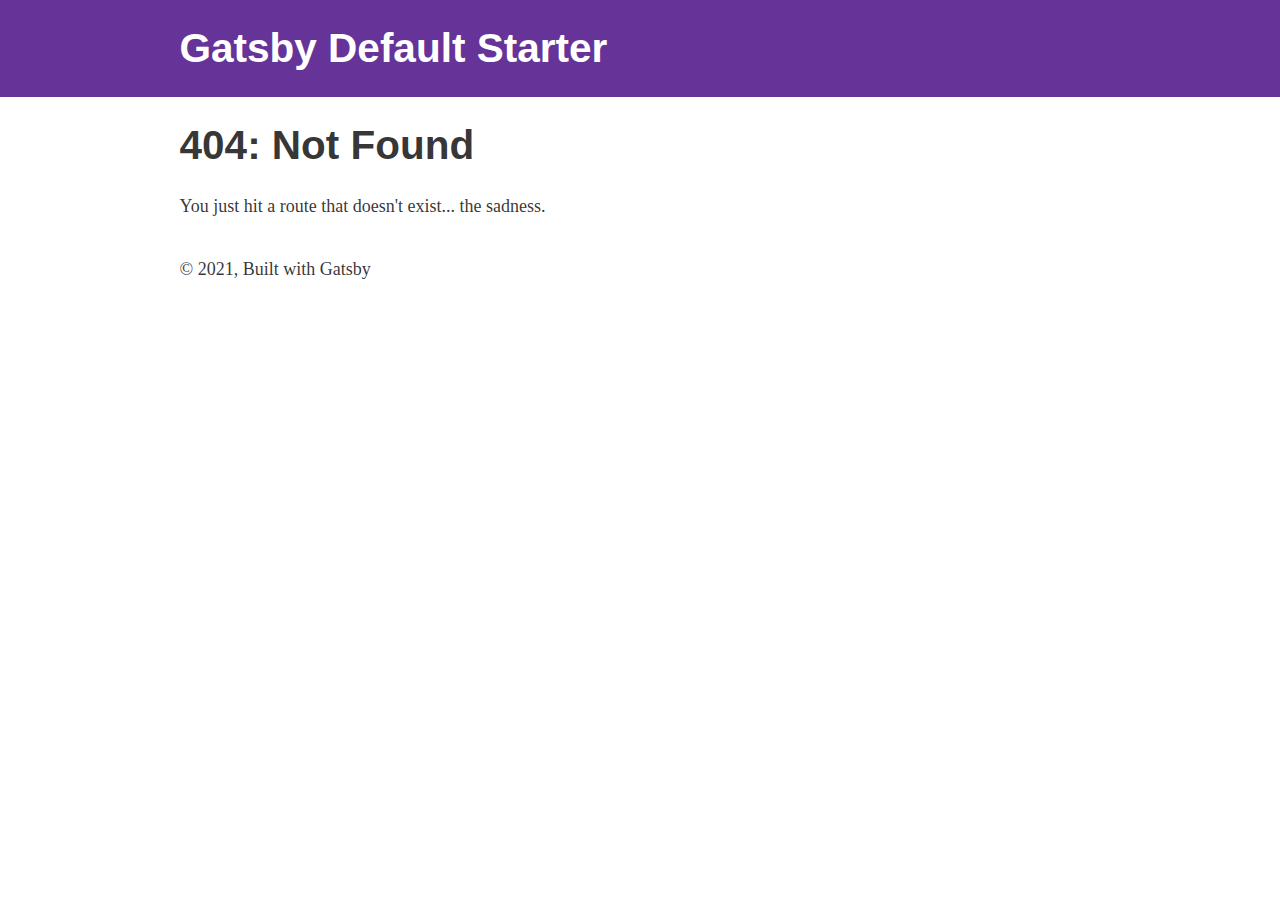
==== 404/index.html @ efe51e48 "Updates" ====
<!DOCTYPE html><html lang="en"><head><meta charSet="utf-8"/><meta http-equiv="x-ua-compatible" content="ie=edge"/><meta name="viewport" content="width=device-width, initial-scale=1, shrink-to-fit=no"/><style data-href="/styles.e6796547de658b1536d5.css" id="gatsby-global-css">/*! tailwindcss v2.1.2 | MIT License | https://tailwindcss.com */

/*! modern-normalize v1.1.0 | MIT License | https://github.com/sindresorhus/modern-normalize */html{line-height:1.15;-moz-tab-size:4;-o-tab-size:4;tab-size:4}body{font-family:system-ui,-apple-system,Segoe UI,Roboto,Helvetica,Arial,sans-serif,Apple Color Emoji,Segoe UI Emoji}hr{color:inherit;height:0}abbr[title]{-webkit-text-decoration:underline dotted;text-decoration:underline dotted}code,kbd,pre,samp{font-family:ui-monospace,SFMono-Regular,Consolas,Liberation Mono,Menlo,monospace}table{border-color:inherit;text-indent:0}button,input,optgroup,select,textarea{font-family:inherit;font-size:100%;line-height:1.15}[type=button],button{-webkit-appearance:button}summary{display:list-item}blockquote,dd,dl,figure,h1,h2,h3,h4,h5,h6,hr,p,pre{margin:0}button{background-color:transparent;background-image:none}button:focus{outline:1px dotted;outline:5px auto -webkit-focus-ring-color}fieldset,ol,ul{margin:0}ol,ul{list-style:none;padding:0}html{font-family:ui-sans-serif,system-ui,-apple-system,BlinkMacSystemFont,Segoe UI,Roboto,Helvetica Neue,Arial,Noto Sans,sans-serif,Apple Color Emoji,Segoe UI Emoji,Segoe UI Symbol,Noto Color Emoji;line-height:1.5}body{font-family:inherit;line-height:inherit}*,:after,:before{border:0 solid #e5e7eb;box-sizing:border-box}hr{border-top-width:1px}img{border-style:solid}textarea{resize:vertical}input::-moz-placeholder,textarea::-moz-placeholder{color:#9ca3af;opacity:1}input:-ms-input-placeholder,textarea:-ms-input-placeholder{color:#9ca3af;opacity:1}input::placeholder,textarea::placeholder{color:#9ca3af;opacity:1}button{cursor:pointer}h1,h2,h3,h4,h5,h6{font-size:inherit;font-weight:inherit}a{color:inherit;text-decoration:inherit}button,input,optgroup,select,textarea{color:inherit;line-height:inherit;padding:0}code,kbd,pre,samp{font-family:ui-monospace,SFMono-Regular,Menlo,Monaco,Consolas,Liberation Mono,Courier New,monospace}audio,canvas,embed,iframe,img,object,svg,video{display:block;vertical-align:middle}img,video{height:auto;max-width:100%}.bg-black{--tw-bg-opacity:1;background-color:rgba(0,0,0,var(--tw-bg-opacity))}.table{display:table}*{--tw-shadow:0 0 transparent;--tw-ring-inset:var(--tw-empty,/*!*/ /*!*/);--tw-ring-offset-width:0px;--tw-ring-offset-color:#fff;--tw-ring-color:rgba(59,130,246,0.5);--tw-ring-offset-shadow:0 0 transparent;--tw-ring-shadow:0 0 transparent}@-webkit-keyframes spin{to{transform:rotate(1turn)}}@keyframes spin{to{transform:rotate(1turn)}}@-webkit-keyframes ping{75%,to{opacity:0;transform:scale(2)}}@keyframes ping{75%,to{opacity:0;transform:scale(2)}}@-webkit-keyframes pulse{50%{opacity:.5}}@keyframes pulse{50%{opacity:.5}}@-webkit-keyframes bounce{0%,to{-webkit-animation-timing-function:cubic-bezier(.8,0,1,1);animation-timing-function:cubic-bezier(.8,0,1,1);transform:translateY(-25%)}50%{-webkit-animation-timing-function:cubic-bezier(0,0,.2,1);animation-timing-function:cubic-bezier(0,0,.2,1);transform:none}}@keyframes bounce{0%,to{-webkit-animation-timing-function:cubic-bezier(.8,0,1,1);animation-timing-function:cubic-bezier(.8,0,1,1);transform:translateY(-25%)}50%{-webkit-animation-timing-function:cubic-bezier(0,0,.2,1);animation-timing-function:cubic-bezier(0,0,.2,1);transform:none}}html{box-sizing:border-box;font:112.5%/1.45em georgia,serif,sans-serif;overflow-y:scroll;-ms-text-size-adjust:100%;-webkit-text-size-adjust:100%}body{-webkit-font-smoothing:antialiased;-moz-osx-font-smoothing:grayscale;word-wrap:break-word;color:rgba(0,0,0,.8);font-family:georgia,serif;-ms-font-feature-settings:"kern","liga","clig","calt";font-feature-settings:"kern","liga","clig","calt";-webkit-font-kerning:normal;font-kerning:normal;font-weight:400;margin:0}article,aside,details,figcaption,figure,footer,header,main,menu,nav,section,summary{display:block}audio,canvas,progress,video{display:inline-block}audio:not([controls]){display:none;height:0}progress{vertical-align:baseline}[hidden],template{display:none}a{background-color:transparent;-webkit-text-decoration-skip:objects}a:active,a:hover{outline-width:0}abbr[title]{border-bottom:1px dotted rgba(0,0,0,.5);cursor:help;text-decoration:none}b,strong{font-weight:inherit;font-weight:bolder}dfn{font-style:italic}h1{color:inherit;font-family:-apple-system,BlinkMacSystemFont,Segoe UI,Roboto,Oxygen,Ubuntu,Cantarell,Fira Sans,Droid Sans,Helvetica Neue,sans-serif;font-size:2.25rem;font-weight:700;line-height:1.1;margin:0 0 1.45rem;padding:0;text-rendering:optimizeLegibility}mark{background-color:#ff0;color:#000}small{font-size:80%}sub,sup{font-size:75%;line-height:0;position:relative;vertical-align:baseline}sub{bottom:-.25em}sup{top:-.5em}img{border-style:none;margin:0 0 1.45rem;max-width:100%;padding:0}svg:not(:root){overflow:hidden}code,kbd,pre,samp{font-family:monospace;font-size:1em}figure{margin:0 0 1.45rem;padding:0}hr{background:rgba(0,0,0,.2);border:none;box-sizing:content-box;height:1px;margin:0 0 calc(1.45rem - 1px);overflow:visible;padding:0}button,input,optgroup,select,textarea{font:inherit;margin:0}optgroup{font-weight:700}button,input{overflow:visible}button,select{text-transform:none}[type=reset],[type=submit],button,html [type=button]{-webkit-appearance:button}[type=button]::-moz-focus-inner,[type=reset]::-moz-focus-inner,[type=submit]::-moz-focus-inner,button::-moz-focus-inner{border-style:none;padding:0}[type=button]:-moz-focusring,[type=reset]:-moz-focusring,[type=submit]:-moz-focusring,button:-moz-focusring{outline:1px dotted ButtonText}fieldset{border:1px solid silver;margin:0 0 1.45rem;padding:0}legend{box-sizing:border-box;color:inherit;display:table;max-width:100%;padding:0;white-space:normal}textarea{overflow:auto}[type=checkbox],[type=radio]{box-sizing:border-box;padding:0}[type=number]::-webkit-inner-spin-button,[type=number]::-webkit-outer-spin-button{height:auto}[type=search]{-webkit-appearance:textfield;outline-offset:-2px}[type=search]::-webkit-search-cancel-button,[type=search]::-webkit-search-decoration{-webkit-appearance:none}::-webkit-input-placeholder{color:inherit;opacity:.54}::-webkit-file-upload-button{-webkit-appearance:button;font:inherit}*,:after,:before{box-sizing:inherit}h2{font-size:1.62671rem}h2,h3{color:inherit;font-family:-apple-system,BlinkMacSystemFont,Segoe UI,Roboto,Oxygen,Ubuntu,Cantarell,Fira Sans,Droid Sans,Helvetica Neue,sans-serif;font-weight:700;line-height:1.1;margin:0 0 1.45rem;padding:0;text-rendering:optimizeLegibility}h3{font-size:1.38316rem}h4{font-size:1rem}h4,h5{color:inherit;font-family:-apple-system,BlinkMacSystemFont,Segoe UI,Roboto,Oxygen,Ubuntu,Cantarell,Fira Sans,Droid Sans,Helvetica Neue,sans-serif;font-weight:700;line-height:1.1;margin:0 0 1.45rem;padding:0;text-rendering:optimizeLegibility}h5{font-size:.85028rem}h6{color:inherit;font-family:-apple-system,BlinkMacSystemFont,Segoe UI,Roboto,Oxygen,Ubuntu,Cantarell,Fira Sans,Droid Sans,Helvetica Neue,sans-serif;font-size:.78405rem;font-weight:700;line-height:1.1;text-rendering:optimizeLegibility}h6,hgroup{margin:0 0 1.45rem;padding:0}ol,ul{list-style-image:none;list-style-position:outside;margin:0 0 1.45rem 1.45rem;padding:0}dd,dl,p{padding:0}dd,dl,p,pre{margin:0 0 1.45rem}pre{word-wrap:normal;background:rgba(0,0,0,.04);border-radius:3px;font-size:.85rem;line-height:1.42;overflow:auto;padding:1.45rem}table{border-collapse:collapse;font-size:1rem;line-height:1.45rem;margin:0 0 1.45rem;padding:0;width:100%}blockquote{margin:0 1.45rem 1.45rem;padding:0}address,form,iframe,noscript{margin:0 0 1.45rem;padding:0}b,dt,strong,th{font-weight:700}li{margin-bottom:.725rem}ol li,ul li{padding-left:0}li>ol,li>ul{margin-bottom:.725rem;margin-left:1.45rem;margin-top:.725rem}blockquote :last-child,li :last-child,p :last-child{margin-bottom:0}li>p{margin-bottom:.725rem}code,kbd,samp{font-size:.85rem;line-height:1.45rem}abbr,acronym{border-bottom:1px dotted rgba(0,0,0,.5);cursor:help}td,th,thead{text-align:left}td,th{border-bottom:1px solid rgba(0,0,0,.12);font-feature-settings:"tnum";-moz-font-feature-settings:"tnum";-ms-font-feature-settings:"tnum";-webkit-font-feature-settings:"tnum";padding:.725rem .96667rem calc(.725rem - 1px)}td:first-child,th:first-child{padding-left:0}td:last-child,th:last-child{padding-right:0}code,tt{background-color:rgba(0,0,0,.04);border-radius:3px;font-family:SFMono-Regular,Consolas,Roboto Mono,Droid Sans Mono,Liberation Mono,Menlo,Courier,monospace;padding:.2em 0}pre code{background:none;line-height:1.42}code:after,code:before,tt:after,tt:before{content:" ";letter-spacing:-.2em}pre code:after,pre code:before,pre tt:after,pre tt:before{content:""}@media only screen and (max-width:480px){html{font-size:100%}}</style><meta name="generator" content="Gatsby 3.5.0"/><title data-react-helmet="true">404: Not found | Gatsby Default Starter</title><meta data-react-helmet="true" name="description" content="Kick off your next, great Gatsby project with this default starter. This barebones starter ships with the main Gatsby configuration files you might need."/><meta data-react-helmet="true" property="og:title" content="404: Not found"/><meta data-react-helmet="true" property="og:description" content="Kick off your next, great Gatsby project with this default starter. This barebones starter ships with the main Gatsby configuration files you might need."/><meta data-react-helmet="true" property="og:type" content="website"/><meta data-react-helmet="true" name="twitter:card" content="summary"/><meta data-react-helmet="true" name="twitter:creator" content="@gatsbyjs"/><meta data-react-helmet="true" name="twitter:title" content="404: Not found"/><meta data-react-helmet="true" name="twitter:description" content="Kick off your next, great Gatsby project with this default starter. This barebones starter ships with the main Gatsby configuration files you might need."/><style>.gatsby-image-wrapper{position:relative;overflow:hidden}.gatsby-image-wrapper img{bottom:0;height:100%;left:0;margin:0;max-width:none;padding:0;position:absolute;right:0;top:0;width:100%;object-fit:cover}.gatsby-image-wrapper [data-main-image]{opacity:0;transform:translateZ(0);transition:opacity .25s linear;will-change:opacity}.gatsby-image-wrapper-constrained{display:inline-block}</style><noscript><style>.gatsby-image-wrapper noscript [data-main-image]{opacity:1!important}.gatsby-image-wrapper [data-placeholder-image]{opacity:0!important}</style></noscript><script type="module">const e="undefined"!=typeof HTMLImageElement&&"loading"in HTMLImageElement.prototype;e&&document.body.addEventListener("load",(function(e){if(void 0===e.target.dataset.mainImage)return;if(void 0===e.target.dataset.gatsbyImageSsr)return;const t=e.target;let a=null,n=t;for(;null===a&&n;)void 0!==n.parentNode.dataset.gatsbyImageWrapper&&(a=n.parentNode),n=n.parentNode;const o=a.querySelector("[data-placeholder-image]"),r=new Image;r.src=t.currentSrc,r.decode().catch((()=>{})).then((()=>{t.style.opacity=1,o&&(o.style.opacity=0,o.style.transition="opacity 500ms linear")}))}),!0);</script><link rel="icon" href="/favicon-32x32.png?v=4a9773549091c227cd2eb82ccd9c5e3a" type="image/png"/><link rel="manifest" href="/manifest.webmanifest" crossorigin="anonymous"/><meta name="theme-color" content="#663399"/><link rel="apple-touch-icon" sizes="48x48" href="/icons/icon-48x48.png?v=4a9773549091c227cd2eb82ccd9c5e3a"/><link rel="apple-touch-icon" sizes="72x72" href="/icons/icon-72x72.png?v=4a9773549091c227cd2eb82ccd9c5e3a"/><link rel="apple-touch-icon" sizes="96x96" href="/icons/icon-96x96.png?v=4a9773549091c227cd2eb82ccd9c5e3a"/><link rel="apple-touch-icon" sizes="144x144" href="/icons/icon-144x144.png?v=4a9773549091c227cd2eb82ccd9c5e3a"/><link rel="apple-touch-icon" sizes="192x192" href="/icons/icon-192x192.png?v=4a9773549091c227cd2eb82ccd9c5e3a"/><link rel="apple-touch-icon" sizes="256x256" href="/icons/icon-256x256.png?v=4a9773549091c227cd2eb82ccd9c5e3a"/><link rel="apple-touch-icon" sizes="384x384" href="/icons/icon-384x384.png?v=4a9773549091c227cd2eb82ccd9c5e3a"/><link rel="apple-touch-icon" sizes="512x512" href="/icons/icon-512x512.png?v=4a9773549091c227cd2eb82ccd9c5e3a"/><link as="script" rel="preload" href="/webpack-runtime-3db71f5121a4b48be64f.js"/><link as="script" rel="preload" href="/framework-89ddeb149991009fa125.js"/><link as="script" rel="preload" href="/app-e771a9f2dc80ef552f04.js"/><link as="script" rel="preload" href="/commons-4a618a8fb50b4861a7f2.js"/><link as="script" rel="preload" href="/component---src-pages-404-js-614c237d7296d0d174a8.js"/><link as="fetch" rel="preload" href="/page-data/404/page-data.json" crossorigin="anonymous"/><link as="fetch" rel="preload" href="/page-data/sq/d/3649515864.json" crossorigin="anonymous"/><link as="fetch" rel="preload" href="/page-data/sq/d/63159454.json" crossorigin="anonymous"/><link as="fetch" rel="preload" href="/page-data/app-data.json" crossorigin="anonymous"/></head><body><div id="___gatsby"><div style="outline:none" tabindex="-1" id="gatsby-focus-wrapper"><header style="background:rebeccapurple;margin-bottom:1.45rem"><div style="margin:0 auto;max-width:960px;padding:1.45rem 1.0875rem"><h1 style="margin:0"><a style="color:white;text-decoration:none" href="/">Gatsby Default Starter</a></h1></div></header><div style="margin:0 auto;max-width:960px;padding:0 1.0875rem 1.45rem"><main><h1>404: Not Found</h1><p>You just hit a route that doesn&#x27;t exist... the sadness.</p></main><footer style="margin-top:2rem">© <!-- -->2021<!-- -->, Built with<!-- --> <a href="https://www.gatsbyjs.com">Gatsby</a></footer></div></div><div id="gatsby-announcer" style="position:absolute;top:0;width:1px;height:1px;padding:0;overflow:hidden;clip:rect(0, 0, 0, 0);white-space:nowrap;border:0" aria-live="assertive" aria-atomic="true"></div></div><script id="gatsby-script-loader">/*<![CDATA[*/window.pagePath="/404/";/*]]>*/</script><script id="gatsby-chunk-mapping">/*<![CDATA[*/window.___chunkMapping={"polyfill":["/polyfill-72b219bae196683411be.js"],"app":["/app-e771a9f2dc80ef552f04.js"],"component---src-pages-404-js":["/component---src-pages-404-js-614c237d7296d0d174a8.js"],"component---src-pages-index-js":["/component---src-pages-index-js-fd1863fa2366de892032.js"],"component---src-pages-page-2-js":["/component---src-pages-page-2-js-cc474c12301b61c144f1.js"],"component---src-pages-using-typescript-tsx":["/component---src-pages-using-typescript-tsx-127fa5e1e20f779b80d7.js"]};/*]]>*/</script><script src="/polyfill-72b219bae196683411be.js" nomodule=""></script><script src="/component---src-pages-404-js-614c237d7296d0d174a8.js" async=""></script><script src="/commons-4a618a8fb50b4861a7f2.js" async=""></script><script src="/app-e771a9f2dc80ef552f04.js" async=""></script><script src="/framework-89ddeb149991009fa125.js" async=""></script><script src="/webpack-runtime-3db71f5121a4b48be64f.js" async=""></script></body></html>
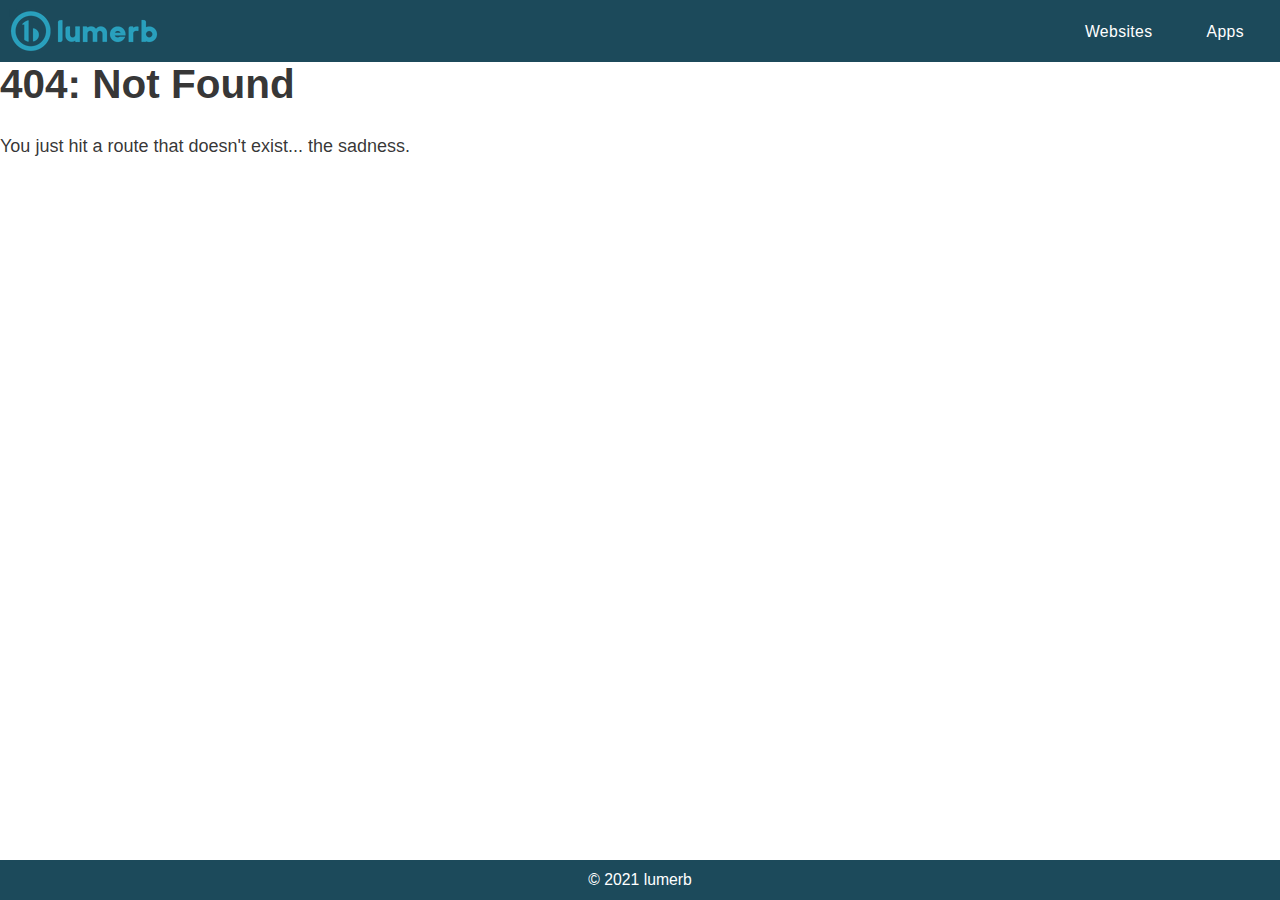
==== commit 91046d98: "Updates" ====
--- a/404/index.html
+++ b/404/index.html
@@ -1,3 +1,12 @@
-<!DOCTYPE html><html lang="en"><head><meta charSet="utf-8"/><meta http-equiv="x-ua-compatible" content="ie=edge"/><meta name="viewport" content="width=device-width, initial-scale=1, shrink-to-fit=no"/><style data-href="/styles.e6796547de658b1536d5.css" id="gatsby-global-css">/*! tailwindcss v2.1.2 | MIT License | https://tailwindcss.com */
+<!DOCTYPE html><html lang="en"><head><meta charSet="utf-8"/><meta http-equiv="x-ua-compatible" content="ie=edge"/><meta name="viewport" content="width=device-width, initial-scale=1, shrink-to-fit=no"/><style data-href="/styles.4048d8a9b6b2feb9f79f.css" id="gatsby-global-css">@charset "UTF-8";
 
-/*! modern-normalize v1.1.0 | MIT License | https://github.com/sindresorhus/modern-normalize */html{line-height:1.15;-moz-tab-size:4;-o-tab-size:4;tab-size:4}body{font-family:system-ui,-apple-system,Segoe UI,Roboto,Helvetica,Arial,sans-serif,Apple Color Emoji,Segoe UI Emoji}hr{color:inherit;height:0}abbr[title]{-webkit-text-decoration:underline dotted;text-decoration:underline dotted}code,kbd,pre,samp{font-family:ui-monospace,SFMono-Regular,Consolas,Liberation Mono,Menlo,monospace}table{border-color:inherit;text-indent:0}button,input,optgroup,select,textarea{font-family:inherit;font-size:100%;line-height:1.15}[type=button],button{-webkit-appearance:button}summary{display:list-item}blockquote,dd,dl,figure,h1,h2,h3,h4,h5,h6,hr,p,pre{margin:0}button{background-color:transparent;background-image:none}button:focus{outline:1px dotted;outline:5px auto -webkit-focus-ring-color}fieldset,ol,ul{margin:0}ol,ul{list-style:none;padding:0}html{font-family:ui-sans-serif,system-ui,-apple-system,BlinkMacSystemFont,Segoe UI,Roboto,Helvetica Neue,Arial,Noto Sans,sans-serif,Apple Color Emoji,Segoe UI Emoji,Segoe UI Symbol,Noto Color Emoji;line-height:1.5}body{font-family:inherit;line-height:inherit}*,:after,:before{border:0 solid #e5e7eb;box-sizing:border-box}hr{border-top-width:1px}img{border-style:solid}textarea{resize:vertical}input::-moz-placeholder,textarea::-moz-placeholder{color:#9ca3af;opacity:1}input:-ms-input-placeholder,textarea:-ms-input-placeholder{color:#9ca3af;opacity:1}input::placeholder,textarea::placeholder{color:#9ca3af;opacity:1}button{cursor:pointer}h1,h2,h3,h4,h5,h6{font-size:inherit;font-weight:inherit}a{color:inherit;text-decoration:inherit}button,input,optgroup,select,textarea{color:inherit;line-height:inherit;padding:0}code,kbd,pre,samp{font-family:ui-monospace,SFMono-Regular,Menlo,Monaco,Consolas,Liberation Mono,Courier New,monospace}audio,canvas,embed,iframe,img,object,svg,video{display:block;vertical-align:middle}img,video{height:auto;max-width:100%}.bg-black{--tw-bg-opacity:1;background-color:rgba(0,0,0,var(--tw-bg-opacity))}.table{display:table}*{--tw-shadow:0 0 transparent;--tw-ring-inset:var(--tw-empty,/*!*/ /*!*/);--tw-ring-offset-width:0px;--tw-ring-offset-color:#fff;--tw-ring-color:rgba(59,130,246,0.5);--tw-ring-offset-shadow:0 0 transparent;--tw-ring-shadow:0 0 transparent}@-webkit-keyframes spin{to{transform:rotate(1turn)}}@keyframes spin{to{transform:rotate(1turn)}}@-webkit-keyframes ping{75%,to{opacity:0;transform:scale(2)}}@keyframes ping{75%,to{opacity:0;transform:scale(2)}}@-webkit-keyframes pulse{50%{opacity:.5}}@keyframes pulse{50%{opacity:.5}}@-webkit-keyframes bounce{0%,to{-webkit-animation-timing-function:cubic-bezier(.8,0,1,1);animation-timing-function:cubic-bezier(.8,0,1,1);transform:translateY(-25%)}50%{-webkit-animation-timing-function:cubic-bezier(0,0,.2,1);animation-timing-function:cubic-bezier(0,0,.2,1);transform:none}}@keyframes bounce{0%,to{-webkit-animation-timing-function:cubic-bezier(.8,0,1,1);animation-timing-function:cubic-bezier(.8,0,1,1);transform:translateY(-25%)}50%{-webkit-animation-timing-function:cubic-bezier(0,0,.2,1);animation-timing-function:cubic-bezier(0,0,.2,1);transform:none}}html{box-sizing:border-box;font:112.5%/1.45em georgia,serif,sans-serif;overflow-y:scroll;-ms-text-size-adjust:100%;-webkit-text-size-adjust:100%}body{-webkit-font-smoothing:antialiased;-moz-osx-font-smoothing:grayscale;word-wrap:break-word;color:rgba(0,0,0,.8);font-family:georgia,serif;-ms-font-feature-settings:"kern","liga","clig","calt";font-feature-settings:"kern","liga","clig","calt";-webkit-font-kerning:normal;font-kerning:normal;font-weight:400;margin:0}article,aside,details,figcaption,figure,footer,header,main,menu,nav,section,summary{display:block}audio,canvas,progress,video{display:inline-block}audio:not([controls]){display:none;height:0}progress{vertical-align:baseline}[hidden],template{display:none}a{background-color:transparent;-webkit-text-decoration-skip:objects}a:active,a:hover{outline-width:0}abbr[title]{border-bottom:1px dotted rgba(0,0,0,.5);cursor:help;text-decoration:none}b,strong{font-weight:inherit;font-weight:bolder}dfn{font-style:italic}h1{color:inherit;font-family:-apple-system,BlinkMacSystemFont,Segoe UI,Roboto,Oxygen,Ubuntu,Cantarell,Fira Sans,Droid Sans,Helvetica Neue,sans-serif;font-size:2.25rem;font-weight:700;line-height:1.1;margin:0 0 1.45rem;padding:0;text-rendering:optimizeLegibility}mark{background-color:#ff0;color:#000}small{font-size:80%}sub,sup{font-size:75%;line-height:0;position:relative;vertical-align:baseline}sub{bottom:-.25em}sup{top:-.5em}img{border-style:none;margin:0 0 1.45rem;max-width:100%;padding:0}svg:not(:root){overflow:hidden}code,kbd,pre,samp{font-family:monospace;font-size:1em}figure{margin:0 0 1.45rem;padding:0}hr{background:rgba(0,0,0,.2);border:none;box-sizing:content-box;height:1px;margin:0 0 calc(1.45rem - 1px);overflow:visible;padding:0}button,input,optgroup,select,textarea{font:inherit;margin:0}optgroup{font-weight:700}button,input{overflow:visible}button,select{text-transform:none}[type=reset],[type=submit],button,html [type=button]{-webkit-appearance:button}[type=button]::-moz-focus-inner,[type=reset]::-moz-focus-inner,[type=submit]::-moz-focus-inner,button::-moz-focus-inner{border-style:none;padding:0}[type=button]:-moz-focusring,[type=reset]:-moz-focusring,[type=submit]:-moz-focusring,button:-moz-focusring{outline:1px dotted ButtonText}fieldset{border:1px solid silver;margin:0 0 1.45rem;padding:0}legend{box-sizing:border-box;color:inherit;display:table;max-width:100%;padding:0;white-space:normal}textarea{overflow:auto}[type=checkbox],[type=radio]{box-sizing:border-box;padding:0}[type=number]::-webkit-inner-spin-button,[type=number]::-webkit-outer-spin-button{height:auto}[type=search]{-webkit-appearance:textfield;outline-offset:-2px}[type=search]::-webkit-search-cancel-button,[type=search]::-webkit-search-decoration{-webkit-appearance:none}::-webkit-input-placeholder{color:inherit;opacity:.54}::-webkit-file-upload-button{-webkit-appearance:button;font:inherit}*,:after,:before{box-sizing:inherit}h2{font-size:1.62671rem}h2,h3{color:inherit;font-family:-apple-system,BlinkMacSystemFont,Segoe UI,Roboto,Oxygen,Ubuntu,Cantarell,Fira Sans,Droid Sans,Helvetica Neue,sans-serif;font-weight:700;line-height:1.1;margin:0 0 1.45rem;padding:0;text-rendering:optimizeLegibility}h3{font-size:1.38316rem}h4{font-size:1rem}h4,h5{color:inherit;font-family:-apple-system,BlinkMacSystemFont,Segoe UI,Roboto,Oxygen,Ubuntu,Cantarell,Fira Sans,Droid Sans,Helvetica Neue,sans-serif;font-weight:700;line-height:1.1;margin:0 0 1.45rem;padding:0;text-rendering:optimizeLegibility}h5{font-size:.85028rem}h6{color:inherit;font-family:-apple-system,BlinkMacSystemFont,Segoe UI,Roboto,Oxygen,Ubuntu,Cantarell,Fira Sans,Droid Sans,Helvetica Neue,sans-serif;font-size:.78405rem;font-weight:700;line-height:1.1;text-rendering:optimizeLegibility}h6,hgroup{margin:0 0 1.45rem;padding:0}ol,ul{list-style-image:none;list-style-position:outside;margin:0 0 1.45rem 1.45rem;padding:0}dd,dl,p{padding:0}dd,dl,p,pre{margin:0 0 1.45rem}pre{word-wrap:normal;background:rgba(0,0,0,.04);border-radius:3px;font-size:.85rem;line-height:1.42;overflow:auto;padding:1.45rem}table{border-collapse:collapse;font-size:1rem;line-height:1.45rem;margin:0 0 1.45rem;padding:0;width:100%}blockquote{margin:0 1.45rem 1.45rem;padding:0}address,form,iframe,noscript{margin:0 0 1.45rem;padding:0}b,dt,strong,th{font-weight:700}li{margin-bottom:.725rem}ol li,ul li{padding-left:0}li>ol,li>ul{margin-bottom:.725rem;margin-left:1.45rem;margin-top:.725rem}blockquote :last-child,li :last-child,p :last-child{margin-bottom:0}li>p{margin-bottom:.725rem}code,kbd,samp{font-size:.85rem;line-height:1.45rem}abbr,acronym{border-bottom:1px dotted rgba(0,0,0,.5);cursor:help}td,th,thead{text-align:left}td,th{border-bottom:1px solid rgba(0,0,0,.12);font-feature-settings:"tnum";-moz-font-feature-settings:"tnum";-ms-font-feature-settings:"tnum";-webkit-font-feature-settings:"tnum";padding:.725rem .96667rem calc(.725rem - 1px)}td:first-child,th:first-child{padding-left:0}td:last-child,th:last-child{padding-right:0}code,tt{background-color:rgba(0,0,0,.04);border-radius:3px;font-family:SFMono-Regular,Consolas,Roboto Mono,Droid Sans Mono,Liberation Mono,Menlo,Courier,monospace;padding:.2em 0}pre code{background:none;line-height:1.42}code:after,code:before,tt:after,tt:before{content:" ";letter-spacing:-.2em}pre code:after,pre code:before,pre tt:after,pre tt:before{content:""}@media only screen and (max-width:480px){html{font-size:100%}}</style><meta name="generator" content="Gatsby 3.5.0"/><title data-react-helmet="true">404: Not found | Gatsby Default Starter</title><meta data-react-helmet="true" name="description" content="Kick off your next, great Gatsby project with this default starter. This barebones starter ships with the main Gatsby configuration files you might need."/><meta data-react-helmet="true" property="og:title" content="404: Not found"/><meta data-react-helmet="true" property="og:description" content="Kick off your next, great Gatsby project with this default starter. This barebones starter ships with the main Gatsby configuration files you might need."/><meta data-react-helmet="true" property="og:type" content="website"/><meta data-react-helmet="true" name="twitter:card" content="summary"/><meta data-react-helmet="true" name="twitter:creator" content="@gatsbyjs"/><meta data-react-helmet="true" name="twitter:title" content="404: Not found"/><meta data-react-helmet="true" name="twitter:description" content="Kick off your next, great Gatsby project with this default starter. This barebones starter ships with the main Gatsby configuration files you might need."/><style>.gatsby-image-wrapper{position:relative;overflow:hidden}.gatsby-image-wrapper img{bottom:0;height:100%;left:0;margin:0;max-width:none;padding:0;position:absolute;right:0;top:0;width:100%;object-fit:cover}.gatsby-image-wrapper [data-main-image]{opacity:0;transform:translateZ(0);transition:opacity .25s linear;will-change:opacity}.gatsby-image-wrapper-constrained{display:inline-block}</style><noscript><style>.gatsby-image-wrapper noscript [data-main-image]{opacity:1!important}.gatsby-image-wrapper [data-placeholder-image]{opacity:0!important}</style></noscript><script type="module">const e="undefined"!=typeof HTMLImageElement&&"loading"in HTMLImageElement.prototype;e&&document.body.addEventListener("load",(function(e){if(void 0===e.target.dataset.mainImage)return;if(void 0===e.target.dataset.gatsbyImageSsr)return;const t=e.target;let a=null,n=t;for(;null===a&&n;)void 0!==n.parentNode.dataset.gatsbyImageWrapper&&(a=n.parentNode),n=n.parentNode;const o=a.querySelector("[data-placeholder-image]"),r=new Image;r.src=t.currentSrc,r.decode().catch((()=>{})).then((()=>{t.style.opacity=1,o&&(o.style.opacity=0,o.style.transition="opacity 500ms linear")}))}),!0);</script><link rel="icon" href="/favicon-32x32.png?v=4a9773549091c227cd2eb82ccd9c5e3a" type="image/png"/><link rel="manifest" href="/manifest.webmanifest" crossorigin="anonymous"/><meta name="theme-color" content="#663399"/><link rel="apple-touch-icon" sizes="48x48" href="/icons/icon-48x48.png?v=4a9773549091c227cd2eb82ccd9c5e3a"/><link rel="apple-touch-icon" sizes="72x72" href="/icons/icon-72x72.png?v=4a9773549091c227cd2eb82ccd9c5e3a"/><link rel="apple-touch-icon" sizes="96x96" href="/icons/icon-96x96.png?v=4a9773549091c227cd2eb82ccd9c5e3a"/><link rel="apple-touch-icon" sizes="144x144" href="/icons/icon-144x144.png?v=4a9773549091c227cd2eb82ccd9c5e3a"/><link rel="apple-touch-icon" sizes="192x192" href="/icons/icon-192x192.png?v=4a9773549091c227cd2eb82ccd9c5e3a"/><link rel="apple-touch-icon" sizes="256x256" href="/icons/icon-256x256.png?v=4a9773549091c227cd2eb82ccd9c5e3a"/><link rel="apple-touch-icon" sizes="384x384" href="/icons/icon-384x384.png?v=4a9773549091c227cd2eb82ccd9c5e3a"/><link rel="apple-touch-icon" sizes="512x512" href="/icons/icon-512x512.png?v=4a9773549091c227cd2eb82ccd9c5e3a"/><link as="script" rel="preload" href="/webpack-runtime-3db71f5121a4b48be64f.js"/><link as="script" rel="preload" href="/framework-89ddeb149991009fa125.js"/><link as="script" rel="preload" href="/app-e771a9f2dc80ef552f04.js"/><link as="script" rel="preload" href="/commons-4a618a8fb50b4861a7f2.js"/><link as="script" rel="preload" href="/component---src-pages-404-js-614c237d7296d0d174a8.js"/><link as="fetch" rel="preload" href="/page-data/404/page-data.json" crossorigin="anonymous"/><link as="fetch" rel="preload" href="/page-data/sq/d/3649515864.json" crossorigin="anonymous"/><link as="fetch" rel="preload" href="/page-data/sq/d/63159454.json" crossorigin="anonymous"/><link as="fetch" rel="preload" href="/page-data/app-data.json" crossorigin="anonymous"/></head><body><div id="___gatsby"><div style="outline:none" tabindex="-1" id="gatsby-focus-wrapper"><header style="background:rebeccapurple;margin-bottom:1.45rem"><div style="margin:0 auto;max-width:960px;padding:1.45rem 1.0875rem"><h1 style="margin:0"><a style="color:white;text-decoration:none" href="/">Gatsby Default Starter</a></h1></div></header><div style="margin:0 auto;max-width:960px;padding:0 1.0875rem 1.45rem"><main><h1>404: Not Found</h1><p>You just hit a route that doesn&#x27;t exist... the sadness.</p></main><footer style="margin-top:2rem">© <!-- -->2021<!-- -->, Built with<!-- --> <a href="https://www.gatsbyjs.com">Gatsby</a></footer></div></div><div id="gatsby-announcer" style="position:absolute;top:0;width:1px;height:1px;padding:0;overflow:hidden;clip:rect(0, 0, 0, 0);white-space:nowrap;border:0" aria-live="assertive" aria-atomic="true"></div></div><script id="gatsby-script-loader">/*<![CDATA[*/window.pagePath="/404/";/*]]>*/</script><script id="gatsby-chunk-mapping">/*<![CDATA[*/window.___chunkMapping={"polyfill":["/polyfill-72b219bae196683411be.js"],"app":["/app-e771a9f2dc80ef552f04.js"],"component---src-pages-404-js":["/component---src-pages-404-js-614c237d7296d0d174a8.js"],"component---src-pages-index-js":["/component---src-pages-index-js-fd1863fa2366de892032.js"],"component---src-pages-page-2-js":["/component---src-pages-page-2-js-cc474c12301b61c144f1.js"],"component---src-pages-using-typescript-tsx":["/component---src-pages-using-typescript-tsx-127fa5e1e20f779b80d7.js"]};/*]]>*/</script><script src="/polyfill-72b219bae196683411be.js" nomodule=""></script><script src="/component---src-pages-404-js-614c237d7296d0d174a8.js" async=""></script><script src="/commons-4a618a8fb50b4861a7f2.js" async=""></script><script src="/app-e771a9f2dc80ef552f04.js" async=""></script><script src="/framework-89ddeb149991009fa125.js" async=""></script><script src="/webpack-runtime-3db71f5121a4b48be64f.js" async=""></script></body></html>+/*! tailwindcss v2.1.2 | MIT License | https://tailwindcss.com */
+
+/*! modern-normalize v1.1.0 | MIT License | https://github.com/sindresorhus/modern-normalize */html{line-height:1.15;-moz-tab-size:4;-o-tab-size:4;tab-size:4}body{font-family:system-ui,-apple-system,Segoe UI,Roboto,Helvetica,Arial,sans-serif,Apple Color Emoji,Segoe UI Emoji}hr{height:0}abbr[title]{-webkit-text-decoration:underline dotted;text-decoration:underline dotted}code,kbd,pre,samp{font-family:ui-monospace,SFMono-Regular,Consolas,Liberation Mono,Menlo,monospace}table{border-color:inherit;text-indent:0}button,input,optgroup,select,textarea{font-size:100%;line-height:1.15}[type=button],button{-webkit-appearance:button}blockquote,dd,dl,figure,h1,h2,h3,h4,h5,h6,hr,p,pre{margin:0}button{background-color:transparent;background-image:none}button:focus{outline:1px dotted;outline:5px auto -webkit-focus-ring-color}ol,ul{list-style:none;margin:0;padding:0}html{font-family:ui-sans-serif,system-ui,-apple-system,BlinkMacSystemFont,Segoe UI,Roboto,Helvetica Neue,Arial,Noto Sans,sans-serif,Apple Color Emoji,Segoe UI Emoji,Segoe UI Symbol,Noto Color Emoji;line-height:1.5}body{font-family:inherit;line-height:inherit}*,:after,:before{border:0 solid #e5e7eb}hr{border-top-width:1px}img{border-style:solid}input::-moz-placeholder,textarea::-moz-placeholder{color:#9ca3af;opacity:1}input:-ms-input-placeholder,textarea:-ms-input-placeholder{color:#9ca3af;opacity:1}input::placeholder,textarea::placeholder{color:#9ca3af;opacity:1}button{cursor:pointer}h1,h2,h3,h4,h5,h6{font-size:inherit;font-weight:inherit}a{color:inherit;text-decoration:inherit}button,input,optgroup,select,textarea{color:inherit;padding:0}code,kbd,pre,samp{font-family:ui-monospace,SFMono-Regular,Menlo,Monaco,Consolas,Liberation Mono,Courier New,monospace}audio,canvas,embed,iframe,img,object,svg,video{display:block;vertical-align:middle}img,video{height:auto;max-width:100%}.bg-black{--tw-bg-opacity:1;background-color:rgba(0,0,0,var(--tw-bg-opacity))}.bg-lumerb{--tw-bg-opacity:1;background-color:rgba(40,160,190,var(--tw-bg-opacity))}.bg-lumerb-darken{--tw-bg-opacity:1;background-color:rgba(28,74,91,var(--tw-bg-opacity))}.hover\:bg-gray-50:hover{--tw-bg-opacity:1;background-color:rgba(249,250,251,var(--tw-bg-opacity))}.hover\:bg-lumerb:hover{--tw-bg-opacity:1;background-color:rgba(40,160,190,var(--tw-bg-opacity))}.rounded{border-radius:.25rem}.cursor-pointer{cursor:pointer}.flex{display:flex}.table{display:table}.grid{display:grid}.hidden{display:none}.flex-col{flex-direction:column}.items-center{align-items:center}.content-center{align-content:center}.self-center{align-self:center}.justify-items-center{justify-items:center}.justify-end{justify-content:flex-end}.justify-between{justify-content:space-between}.flex-grow{flex-grow:1}.font-bold{font-weight:700}.h-full{height:100%}.h-screen{height:100vh}.text-xs{font-size:.6rem}.text-sm{font-size:.875rem;line-height:1.25rem}.text-xl{font-size:1.25rem;line-height:1.75rem}.mx-auto{margin-left:auto;margin-right:auto}.mb-0{margin-bottom:0}.mb-2{margin-bottom:.5rem}.mt-12{margin-top:3rem}.max-w-7xl{max-width:80rem}.overflow-hidden{overflow:hidden}.p-2{padding:.5rem}.p-10{padding:2.5rem}.py-2{padding-bottom:.5rem;padding-top:.5rem}.py-4{padding-bottom:1rem;padding-top:1rem}.px-4{padding-left:1rem;padding-right:1rem}.px-6{padding-left:1.5rem;padding-right:1.5rem}*{--tw-shadow:0 0 transparent}.shadow-md{--tw-shadow:0 4px 6px -1px rgba(0,0,0,0.1),0 2px 4px -1px rgba(0,0,0,0.06)}.hover\:shadow-sm:hover,.shadow-md{box-shadow:var(--tw-ring-offset-shadow,0 0 transparent),var(--tw-ring-shadow,0 0 transparent),var(--tw-shadow)}.hover\:shadow-sm:hover{--tw-shadow:0 1px 2px 0 rgba(0,0,0,0.05)}*{--tw-ring-inset:var(--tw-empty,/*!*/ /*!*/);--tw-ring-offset-width:0px;--tw-ring-offset-color:#fff;--tw-ring-color:rgba(59,130,246,0.5);--tw-ring-offset-shadow:0 0 transparent;--tw-ring-shadow:0 0 transparent}.text-center{text-align:center}.text-white{--tw-text-opacity:1;color:rgba(255,255,255,var(--tw-text-opacity))}.text-gray-300{--tw-text-opacity:1;color:rgba(209,213,219,var(--tw-text-opacity))}.text-gray-400{--tw-text-opacity:1;color:rgba(156,163,175,var(--tw-text-opacity))}.text-gray-500{--tw-text-opacity:1;color:rgba(107,114,128,var(--tw-text-opacity))}.text-lumerb-dark{--tw-text-opacity:1;color:rgba(38,98,121,var(--tw-text-opacity))}.hover\:text-white:hover,.text-lumerb-white{--tw-text-opacity:1;color:rgba(255,255,255,var(--tw-text-opacity))}.tracking-wide{letter-spacing:.025em}.w-full{width:100%}.gap-5{gap:1.25rem}.gap-x-6{-moz-column-gap:1.5rem;column-gap:1.5rem}.grid-cols-1{grid-template-columns:repeat(1,minmax(0,1fr))}.auto-rows-fr{grid-auto-rows:minmax(0,1fr)}.transition{transition-duration:.15s;transition-property:background-color,border-color,color,fill,stroke,opacity,box-shadow,transform,filter,-webkit-backdrop-filter;transition-property:background-color,border-color,color,fill,stroke,opacity,box-shadow,transform,filter,backdrop-filter;transition-property:background-color,border-color,color,fill,stroke,opacity,box-shadow,transform,filter,backdrop-filter,-webkit-backdrop-filter;transition-timing-function:cubic-bezier(.4,0,.2,1)}.ease-in-out{transition-timing-function:cubic-bezier(.4,0,.2,1)}.duration-500{transition-duration:.5s}@-webkit-keyframes spin{to{transform:rotate(1turn)}}@keyframes spin{to{transform:rotate(1turn)}}@-webkit-keyframes ping{75%,to{opacity:0;transform:scale(2)}}@keyframes ping{75%,to{opacity:0;transform:scale(2)}}@-webkit-keyframes pulse{50%{opacity:.5}}@keyframes pulse{50%{opacity:.5}}@-webkit-keyframes bounce{0%,to{-webkit-animation-timing-function:cubic-bezier(.8,0,1,1);animation-timing-function:cubic-bezier(.8,0,1,1);transform:translateY(-25%)}50%{-webkit-animation-timing-function:cubic-bezier(0,0,.2,1);animation-timing-function:cubic-bezier(0,0,.2,1);transform:none}}@keyframes bounce{0%,to{-webkit-animation-timing-function:cubic-bezier(.8,0,1,1);animation-timing-function:cubic-bezier(.8,0,1,1);transform:translateY(-25%)}50%{-webkit-animation-timing-function:cubic-bezier(0,0,.2,1);animation-timing-function:cubic-bezier(0,0,.2,1);transform:none}}.iframe-height{height:95vh}body{text-decoration:none}.card-lumerb{transition:transform .3s ease-in-out}.card-lumerb:hover{cursor:pointer;transform:scale(.95)}@media (min-width:640px){.sm\:w-full{width:100%}.sm\:grid-cols-1{grid-template-columns:repeat(1,minmax(0,1fr))}}@media (min-width:768px){.md\:w-9\/12{width:75%}.md\:grid-cols-2{grid-template-columns:repeat(2,minmax(0,1fr))}}@media (min-width:1024px){.lg\:flex{display:flex}.lg\:grid-cols-3{grid-template-columns:repeat(3,minmax(0,1fr))}}@media (min-width:1280px){.xl\:grid-cols-3{grid-template-columns:repeat(3,minmax(0,1fr))}}
+
+/*!
+ * Bootstrap v5.0.1 (https://getbootstrap.com/)
+ * Copyright 2011-2021 The Bootstrap Authors
+ * Copyright 2011-2021 Twitter, Inc.
+ * Licensed under MIT (https://github.com/twbs/bootstrap/blob/main/LICENSE)
+ */:root{--bs-blue:#0d6efd;--bs-indigo:#6610f2;--bs-purple:#6f42c1;--bs-pink:#d63384;--bs-red:#dc3545;--bs-orange:#fd7e14;--bs-yellow:#ffc107;--bs-green:#198754;--bs-teal:#20c997;--bs-cyan:#0dcaf0;--bs-white:#fff;--bs-gray:#6c757d;--bs-gray-dark:#343a40;--bs-primary:#0d6efd;--bs-secondary:#6c757d;--bs-success:#198754;--bs-info:#0dcaf0;--bs-warning:#ffc107;--bs-danger:#dc3545;--bs-light:#f8f9fa;--bs-dark:#212529;--bs-font-sans-serif:system-ui,-apple-system,"Segoe UI",Roboto,"Helvetica Neue",Arial,"Noto Sans","Liberation Sans",sans-serif,"Apple Color Emoji","Segoe UI Emoji","Segoe UI Symbol","Noto Color Emoji";--bs-font-monospace:SFMono-Regular,Menlo,Monaco,Consolas,"Liberation Mono","Courier New",monospace;--bs-gradient:linear-gradient(180deg,hsla(0,0%,100%,0.15),hsla(0,0%,100%,0))}*,:after,:before{box-sizing:border-box}@media (prefers-reduced-motion:no-preference){:root{scroll-behavior:smooth}}body{-webkit-tap-highlight-color:transparent;background-color:#fff;color:#212529;font-family:var(--bs-font-sans-serif);font-size:1rem;line-height:1.5;-webkit-text-size-adjust:100%}hr{background-color:currentColor;border:0;color:inherit;margin:1rem 0;opacity:.25}hr:not([size]){height:1px}.h1,.h2,.h3,.h4,.h5,.h6,h1,h2,h3,h4,h5,h6{font-weight:500;line-height:1.2;margin-bottom:.5rem;margin-top:0}.h1,h1{font-size:calc(1.375rem + 1.5vw)}@media (min-width:1200px){.h1,h1{font-size:2.5rem}}.h2,h2{font-size:calc(1.325rem + .9vw)}@media (min-width:1200px){.h2,h2{font-size:2rem}}.h3,h3{font-size:calc(1.3rem + .6vw)}@media (min-width:1200px){.h3,h3{font-size:1.75rem}}.h4,h4{font-size:calc(1.275rem + .3vw)}@media (min-width:1200px){.h4,h4{font-size:1.5rem}}.h5,h5{font-size:1.25rem}.h6,h6{font-size:1rem}p{margin-bottom:1rem;margin-top:0}abbr[data-bs-original-title],abbr[title]{cursor:help;-webkit-text-decoration:underline dotted;text-decoration:underline dotted;-webkit-text-decoration-skip-ink:none;text-decoration-skip-ink:none}address{font-style:normal;line-height:inherit;margin-bottom:1rem}ol,ul{padding-left:2rem}dl,ol,ul{margin-bottom:1rem;margin-top:0}ol ol,ol ul,ul ol,ul ul{margin-bottom:0}dd{margin-bottom:.5rem;margin-left:0}blockquote{margin:0 0 1rem}.small,small{font-size:.875em}.mark,mark{background-color:#fcf8e3;padding:.2em}sub,sup{font-size:.75em}a{color:#0d6efd;text-decoration:underline}a:hover{color:#0a58ca}a:not([href]):not([class]),a:not([href]):not([class]):hover{color:inherit;text-decoration:none}code,kbd,pre,samp{direction:ltr;font-family:var(--bs-font-monospace);unicode-bidi:bidi-override}pre{display:block;font-size:.875em;margin-bottom:1rem;margin-top:0}pre code{color:inherit;font-size:inherit;word-break:normal}code{word-wrap:break-word;color:#d63384;font-size:.875em}a>code{color:inherit}kbd{background-color:#212529;border-radius:.2rem;color:#fff;font-size:.875em;padding:.2rem .4rem}kbd kbd{font-size:1em;font-weight:700;padding:0}figure{margin:0 0 1rem}img,svg{vertical-align:middle}table{caption-side:bottom}caption{color:#6c757d;padding-bottom:.5rem;padding-top:.5rem;text-align:left}th{text-align:inherit;text-align:-webkit-match-parent}tbody,td,tfoot,th,thead,tr{border:0 solid;border-color:inherit}label{display:inline-block}button{border-radius:0}button:focus:not(:focus-visible){outline:0}button,input,optgroup,select,textarea{font-family:inherit;font-size:inherit;line-height:inherit}[role=button]{cursor:pointer}select{word-wrap:normal}select:disabled{opacity:1}[list]::-webkit-calendar-picker-indicator{display:none}[type=button],[type=reset],[type=submit],button{-webkit-appearance:button}[type=button]:not(:disabled),[type=reset]:not(:disabled),[type=submit]:not(:disabled),button:not(:disabled){cursor:pointer}::-moz-focus-inner{border-style:none;padding:0}textarea{resize:vertical}fieldset{border:0;margin:0;min-width:0}legend{float:left;font-size:calc(1.275rem + .3vw);line-height:inherit;margin-bottom:.5rem;width:100%}@media (min-width:1200px){legend{font-size:1.5rem}}legend+*{clear:left}::-webkit-datetime-edit-day-field,::-webkit-datetime-edit-fields-wrapper,::-webkit-datetime-edit-hour-field,::-webkit-datetime-edit-minute,::-webkit-datetime-edit-month-field,::-webkit-datetime-edit-text,::-webkit-datetime-edit-year-field{padding:0}::-webkit-inner-spin-button{height:auto}::-webkit-search-decoration{-webkit-appearance:none}::-webkit-color-swatch-wrapper{padding:0}::file-selector-button{font:inherit}output{display:inline-block}iframe{border:0}summary{cursor:pointer;display:list-item}[hidden]{display:none!important}.lead{font-size:1.25rem;font-weight:300}.display-1{font-size:calc(1.625rem + 4.5vw);font-weight:300;line-height:1.2}@media (min-width:1200px){.display-1{font-size:5rem}}.display-2{font-size:calc(1.575rem + 3.9vw);font-weight:300;line-height:1.2}@media (min-width:1200px){.display-2{font-size:4.5rem}}.display-3{font-size:calc(1.525rem + 3.3vw);font-weight:300;line-height:1.2}@media (min-width:1200px){.display-3{font-size:4rem}}.display-4{font-size:calc(1.475rem + 2.7vw);font-weight:300;line-height:1.2}@media (min-width:1200px){.display-4{font-size:3.5rem}}.display-5{font-size:calc(1.425rem + 2.1vw);font-weight:300;line-height:1.2}@media (min-width:1200px){.display-5{font-size:3rem}}.display-6{font-size:calc(1.375rem + 1.5vw);font-weight:300;line-height:1.2}@media (min-width:1200px){.display-6{font-size:2.5rem}}.list-inline,.list-unstyled{list-style:none;padding-left:0}.list-inline-item{display:inline-block}.list-inline-item:not(:last-child){margin-right:.5rem}.initialism{font-size:.875em;text-transform:uppercase}.blockquote{font-size:1.25rem;margin-bottom:1rem}.blockquote>:last-child{margin-bottom:0}.blockquote-footer{color:#6c757d;font-size:.875em;margin-bottom:1rem;margin-top:-1rem}.blockquote-footer:before{content:"— "}.img-fluid,.img-thumbnail{height:auto;max-width:100%}.img-thumbnail{background-color:#fff;border:1px solid #dee2e6;border-radius:.25rem;padding:.25rem}.figure{display:inline-block}.figure-img{line-height:1;margin-bottom:.5rem}.figure-caption{color:#6c757d;font-size:.875em}.container,.container-fluid,.container-lg,.container-md,.container-sm,.container-xl,.container-xxl{margin-left:auto;margin-right:auto;padding-left:var(--bs-gutter-x,.75rem);padding-right:var(--bs-gutter-x,.75rem);width:100%}@media (min-width:576px){.container,.container-sm{max-width:540px}}@media (min-width:768px){.container,.container-md,.container-sm{max-width:720px}}@media (min-width:992px){.container,.container-lg,.container-md,.container-sm{max-width:960px}}@media (min-width:1200px){.container,.container-lg,.container-md,.container-sm,.container-xl{max-width:1140px}}@media (min-width:1400px){.container,.container-lg,.container-md,.container-sm,.container-xl,.container-xxl{max-width:1320px}}.row{--bs-gutter-x:1.5rem;--bs-gutter-y:0;display:flex;flex-wrap:wrap;margin-left:calc(var(--bs-gutter-x)/-2);margin-right:calc(var(--bs-gutter-x)/-2);margin-top:calc(var(--bs-gutter-y)*-1)}.row>*{flex-shrink:0;margin-top:var(--bs-gutter-y);max-width:100%;padding-left:calc(var(--bs-gutter-x)/2);padding-right:calc(var(--bs-gutter-x)/2);width:100%}.col{flex:1 0 0%}.row-cols-auto>*{flex:0 0 auto;width:auto}.row-cols-1>*{flex:0 0 auto;width:100%}.row-cols-2>*{flex:0 0 auto;width:50%}.row-cols-3>*{flex:0 0 auto;width:33.3333333333%}.row-cols-4>*{flex:0 0 auto;width:25%}.row-cols-5>*{flex:0 0 auto;width:20%}.row-cols-6>*{flex:0 0 auto;width:16.6666666667%}.col-auto{flex:0 0 auto;width:auto}.col-1{flex:0 0 auto;width:8.3333333333%}.col-2{flex:0 0 auto;width:16.6666666667%}.col-3{flex:0 0 auto;width:25%}.col-4{flex:0 0 auto;width:33.3333333333%}.col-5{flex:0 0 auto;width:41.6666666667%}.col-6{flex:0 0 auto;width:50%}.col-7{flex:0 0 auto;width:58.3333333333%}.col-8{flex:0 0 auto;width:66.6666666667%}.col-9{flex:0 0 auto;width:75%}.col-10{flex:0 0 auto;width:83.3333333333%}.col-11{flex:0 0 auto;width:91.6666666667%}.col-12{flex:0 0 auto;width:100%}.offset-1{margin-left:8.3333333333%}.offset-2{margin-left:16.6666666667%}.offset-3{margin-left:25%}.offset-4{margin-left:33.3333333333%}.offset-5{margin-left:41.6666666667%}.offset-6{margin-left:50%}.offset-7{margin-left:58.3333333333%}.offset-8{margin-left:66.6666666667%}.offset-9{margin-left:75%}.offset-10{margin-left:83.3333333333%}.offset-11{margin-left:91.6666666667%}.g-0,.gx-0{--bs-gutter-x:0}.g-0,.gy-0{--bs-gutter-y:0}.g-1,.gx-1{--bs-gutter-x:0.25rem}.g-1,.gy-1{--bs-gutter-y:0.25rem}.g-2,.gx-2{--bs-gutter-x:0.5rem}.g-2,.gy-2{--bs-gutter-y:0.5rem}.g-3,.gx-3{--bs-gutter-x:1rem}.g-3,.gy-3{--bs-gutter-y:1rem}.g-4,.gx-4{--bs-gutter-x:1.5rem}.g-4,.gy-4{--bs-gutter-y:1.5rem}.g-5,.gx-5{--bs-gutter-x:3rem}.g-5,.gy-5{--bs-gutter-y:3rem}@media (min-width:576px){.col-sm{flex:1 0 0%}.row-cols-sm-auto>*{flex:0 0 auto;width:auto}.row-cols-sm-1>*{flex:0 0 auto;width:100%}.row-cols-sm-2>*{flex:0 0 auto;width:50%}.row-cols-sm-3>*{flex:0 0 auto;width:33.3333333333%}.row-cols-sm-4>*{flex:0 0 auto;width:25%}.row-cols-sm-5>*{flex:0 0 auto;width:20%}.row-cols-sm-6>*{flex:0 0 auto;width:16.6666666667%}.col-sm-auto{flex:0 0 auto;width:auto}.col-sm-1{flex:0 0 auto;width:8.3333333333%}.col-sm-2{flex:0 0 auto;width:16.6666666667%}.col-sm-3{flex:0 0 auto;width:25%}.col-sm-4{flex:0 0 auto;width:33.3333333333%}.col-sm-5{flex:0 0 auto;width:41.6666666667%}.col-sm-6{flex:0 0 auto;width:50%}.col-sm-7{flex:0 0 auto;width:58.3333333333%}.col-sm-8{flex:0 0 auto;width:66.6666666667%}.col-sm-9{flex:0 0 auto;width:75%}.col-sm-10{flex:0 0 auto;width:83.3333333333%}.col-sm-11{flex:0 0 auto;width:91.6666666667%}.col-sm-12{flex:0 0 auto;width:100%}.offset-sm-0{margin-left:0}.offset-sm-1{margin-left:8.3333333333%}.offset-sm-2{margin-left:16.6666666667%}.offset-sm-3{margin-left:25%}.offset-sm-4{margin-left:33.3333333333%}.offset-sm-5{margin-left:41.6666666667%}.offset-sm-6{margin-left:50%}.offset-sm-7{margin-left:58.3333333333%}.offset-sm-8{margin-left:66.6666666667%}.offset-sm-9{margin-left:75%}.offset-sm-10{margin-left:83.3333333333%}.offset-sm-11{margin-left:91.6666666667%}.g-sm-0,.gx-sm-0{--bs-gutter-x:0}.g-sm-0,.gy-sm-0{--bs-gutter-y:0}.g-sm-1,.gx-sm-1{--bs-gutter-x:0.25rem}.g-sm-1,.gy-sm-1{--bs-gutter-y:0.25rem}.g-sm-2,.gx-sm-2{--bs-gutter-x:0.5rem}.g-sm-2,.gy-sm-2{--bs-gutter-y:0.5rem}.g-sm-3,.gx-sm-3{--bs-gutter-x:1rem}.g-sm-3,.gy-sm-3{--bs-gutter-y:1rem}.g-sm-4,.gx-sm-4{--bs-gutter-x:1.5rem}.g-sm-4,.gy-sm-4{--bs-gutter-y:1.5rem}.g-sm-5,.gx-sm-5{--bs-gutter-x:3rem}.g-sm-5,.gy-sm-5{--bs-gutter-y:3rem}}@media (min-width:768px){.col-md{flex:1 0 0%}.row-cols-md-auto>*{flex:0 0 auto;width:auto}.row-cols-md-1>*{flex:0 0 auto;width:100%}.row-cols-md-2>*{flex:0 0 auto;width:50%}.row-cols-md-3>*{flex:0 0 auto;width:33.3333333333%}.row-cols-md-4>*{flex:0 0 auto;width:25%}.row-cols-md-5>*{flex:0 0 auto;width:20%}.row-cols-md-6>*{flex:0 0 auto;width:16.6666666667%}.col-md-auto{flex:0 0 auto;width:auto}.col-md-1{flex:0 0 auto;width:8.3333333333%}.col-md-2{flex:0 0 auto;width:16.6666666667%}.col-md-3{flex:0 0 auto;width:25%}.col-md-4{flex:0 0 auto;width:33.3333333333%}.col-md-5{flex:0 0 auto;width:41.6666666667%}.col-md-6{flex:0 0 auto;width:50%}.col-md-7{flex:0 0 auto;width:58.3333333333%}.col-md-8{flex:0 0 auto;width:66.6666666667%}.col-md-9{flex:0 0 auto;width:75%}.col-md-10{flex:0 0 auto;width:83.3333333333%}.col-md-11{flex:0 0 auto;width:91.6666666667%}.col-md-12{flex:0 0 auto;width:100%}.offset-md-0{margin-left:0}.offset-md-1{margin-left:8.3333333333%}.offset-md-2{margin-left:16.6666666667%}.offset-md-3{margin-left:25%}.offset-md-4{margin-left:33.3333333333%}.offset-md-5{margin-left:41.6666666667%}.offset-md-6{margin-left:50%}.offset-md-7{margin-left:58.3333333333%}.offset-md-8{margin-left:66.6666666667%}.offset-md-9{margin-left:75%}.offset-md-10{margin-left:83.3333333333%}.offset-md-11{margin-left:91.6666666667%}.g-md-0,.gx-md-0{--bs-gutter-x:0}.g-md-0,.gy-md-0{--bs-gutter-y:0}.g-md-1,.gx-md-1{--bs-gutter-x:0.25rem}.g-md-1,.gy-md-1{--bs-gutter-y:0.25rem}.g-md-2,.gx-md-2{--bs-gutter-x:0.5rem}.g-md-2,.gy-md-2{--bs-gutter-y:0.5rem}.g-md-3,.gx-md-3{--bs-gutter-x:1rem}.g-md-3,.gy-md-3{--bs-gutter-y:1rem}.g-md-4,.gx-md-4{--bs-gutter-x:1.5rem}.g-md-4,.gy-md-4{--bs-gutter-y:1.5rem}.g-md-5,.gx-md-5{--bs-gutter-x:3rem}.g-md-5,.gy-md-5{--bs-gutter-y:3rem}}@media (min-width:992px){.col-lg{flex:1 0 0%}.row-cols-lg-auto>*{flex:0 0 auto;width:auto}.row-cols-lg-1>*{flex:0 0 auto;width:100%}.row-cols-lg-2>*{flex:0 0 auto;width:50%}.row-cols-lg-3>*{flex:0 0 auto;width:33.3333333333%}.row-cols-lg-4>*{flex:0 0 auto;width:25%}.row-cols-lg-5>*{flex:0 0 auto;width:20%}.row-cols-lg-6>*{flex:0 0 auto;width:16.6666666667%}.col-lg-auto{flex:0 0 auto;width:auto}.col-lg-1{flex:0 0 auto;width:8.3333333333%}.col-lg-2{flex:0 0 auto;width:16.6666666667%}.col-lg-3{flex:0 0 auto;width:25%}.col-lg-4{flex:0 0 auto;width:33.3333333333%}.col-lg-5{flex:0 0 auto;width:41.6666666667%}.col-lg-6{flex:0 0 auto;width:50%}.col-lg-7{flex:0 0 auto;width:58.3333333333%}.col-lg-8{flex:0 0 auto;width:66.6666666667%}.col-lg-9{flex:0 0 auto;width:75%}.col-lg-10{flex:0 0 auto;width:83.3333333333%}.col-lg-11{flex:0 0 auto;width:91.6666666667%}.col-lg-12{flex:0 0 auto;width:100%}.offset-lg-0{margin-left:0}.offset-lg-1{margin-left:8.3333333333%}.offset-lg-2{margin-left:16.6666666667%}.offset-lg-3{margin-left:25%}.offset-lg-4{margin-left:33.3333333333%}.offset-lg-5{margin-left:41.6666666667%}.offset-lg-6{margin-left:50%}.offset-lg-7{margin-left:58.3333333333%}.offset-lg-8{margin-left:66.6666666667%}.offset-lg-9{margin-left:75%}.offset-lg-10{margin-left:83.3333333333%}.offset-lg-11{margin-left:91.6666666667%}.g-lg-0,.gx-lg-0{--bs-gutter-x:0}.g-lg-0,.gy-lg-0{--bs-gutter-y:0}.g-lg-1,.gx-lg-1{--bs-gutter-x:0.25rem}.g-lg-1,.gy-lg-1{--bs-gutter-y:0.25rem}.g-lg-2,.gx-lg-2{--bs-gutter-x:0.5rem}.g-lg-2,.gy-lg-2{--bs-gutter-y:0.5rem}.g-lg-3,.gx-lg-3{--bs-gutter-x:1rem}.g-lg-3,.gy-lg-3{--bs-gutter-y:1rem}.g-lg-4,.gx-lg-4{--bs-gutter-x:1.5rem}.g-lg-4,.gy-lg-4{--bs-gutter-y:1.5rem}.g-lg-5,.gx-lg-5{--bs-gutter-x:3rem}.g-lg-5,.gy-lg-5{--bs-gutter-y:3rem}}@media (min-width:1200px){.col-xl{flex:1 0 0%}.row-cols-xl-auto>*{flex:0 0 auto;width:auto}.row-cols-xl-1>*{flex:0 0 auto;width:100%}.row-cols-xl-2>*{flex:0 0 auto;width:50%}.row-cols-xl-3>*{flex:0 0 auto;width:33.3333333333%}.row-cols-xl-4>*{flex:0 0 auto;width:25%}.row-cols-xl-5>*{flex:0 0 auto;width:20%}.row-cols-xl-6>*{flex:0 0 auto;width:16.6666666667%}.col-xl-auto{flex:0 0 auto;width:auto}.col-xl-1{flex:0 0 auto;width:8.3333333333%}.col-xl-2{flex:0 0 auto;width:16.6666666667%}.col-xl-3{flex:0 0 auto;width:25%}.col-xl-4{flex:0 0 auto;width:33.3333333333%}.col-xl-5{flex:0 0 auto;width:41.6666666667%}.col-xl-6{flex:0 0 auto;width:50%}.col-xl-7{flex:0 0 auto;width:58.3333333333%}.col-xl-8{flex:0 0 auto;width:66.6666666667%}.col-xl-9{flex:0 0 auto;width:75%}.col-xl-10{flex:0 0 auto;width:83.3333333333%}.col-xl-11{flex:0 0 auto;width:91.6666666667%}.col-xl-12{flex:0 0 auto;width:100%}.offset-xl-0{margin-left:0}.offset-xl-1{margin-left:8.3333333333%}.offset-xl-2{margin-left:16.6666666667%}.offset-xl-3{margin-left:25%}.offset-xl-4{margin-left:33.3333333333%}.offset-xl-5{margin-left:41.6666666667%}.offset-xl-6{margin-left:50%}.offset-xl-7{margin-left:58.3333333333%}.offset-xl-8{margin-left:66.6666666667%}.offset-xl-9{margin-left:75%}.offset-xl-10{margin-left:83.3333333333%}.offset-xl-11{margin-left:91.6666666667%}.g-xl-0,.gx-xl-0{--bs-gutter-x:0}.g-xl-0,.gy-xl-0{--bs-gutter-y:0}.g-xl-1,.gx-xl-1{--bs-gutter-x:0.25rem}.g-xl-1,.gy-xl-1{--bs-gutter-y:0.25rem}.g-xl-2,.gx-xl-2{--bs-gutter-x:0.5rem}.g-xl-2,.gy-xl-2{--bs-gutter-y:0.5rem}.g-xl-3,.gx-xl-3{--bs-gutter-x:1rem}.g-xl-3,.gy-xl-3{--bs-gutter-y:1rem}.g-xl-4,.gx-xl-4{--bs-gutter-x:1.5rem}.g-xl-4,.gy-xl-4{--bs-gutter-y:1.5rem}.g-xl-5,.gx-xl-5{--bs-gutter-x:3rem}.g-xl-5,.gy-xl-5{--bs-gutter-y:3rem}}@media (min-width:1400px){.col-xxl{flex:1 0 0%}.row-cols-xxl-auto>*{flex:0 0 auto;width:auto}.row-cols-xxl-1>*{flex:0 0 auto;width:100%}.row-cols-xxl-2>*{flex:0 0 auto;width:50%}.row-cols-xxl-3>*{flex:0 0 auto;width:33.3333333333%}.row-cols-xxl-4>*{flex:0 0 auto;width:25%}.row-cols-xxl-5>*{flex:0 0 auto;width:20%}.row-cols-xxl-6>*{flex:0 0 auto;width:16.6666666667%}.col-xxl-auto{flex:0 0 auto;width:auto}.col-xxl-1{flex:0 0 auto;width:8.3333333333%}.col-xxl-2{flex:0 0 auto;width:16.6666666667%}.col-xxl-3{flex:0 0 auto;width:25%}.col-xxl-4{flex:0 0 auto;width:33.3333333333%}.col-xxl-5{flex:0 0 auto;width:41.6666666667%}.col-xxl-6{flex:0 0 auto;width:50%}.col-xxl-7{flex:0 0 auto;width:58.3333333333%}.col-xxl-8{flex:0 0 auto;width:66.6666666667%}.col-xxl-9{flex:0 0 auto;width:75%}.col-xxl-10{flex:0 0 auto;width:83.3333333333%}.col-xxl-11{flex:0 0 auto;width:91.6666666667%}.col-xxl-12{flex:0 0 auto;width:100%}.offset-xxl-0{margin-left:0}.offset-xxl-1{margin-left:8.3333333333%}.offset-xxl-2{margin-left:16.6666666667%}.offset-xxl-3{margin-left:25%}.offset-xxl-4{margin-left:33.3333333333%}.offset-xxl-5{margin-left:41.6666666667%}.offset-xxl-6{margin-left:50%}.offset-xxl-7{margin-left:58.3333333333%}.offset-xxl-8{margin-left:66.6666666667%}.offset-xxl-9{margin-left:75%}.offset-xxl-10{margin-left:83.3333333333%}.offset-xxl-11{margin-left:91.6666666667%}.g-xxl-0,.gx-xxl-0{--bs-gutter-x:0}.g-xxl-0,.gy-xxl-0{--bs-gutter-y:0}.g-xxl-1,.gx-xxl-1{--bs-gutter-x:0.25rem}.g-xxl-1,.gy-xxl-1{--bs-gutter-y:0.25rem}.g-xxl-2,.gx-xxl-2{--bs-gutter-x:0.5rem}.g-xxl-2,.gy-xxl-2{--bs-gutter-y:0.5rem}.g-xxl-3,.gx-xxl-3{--bs-gutter-x:1rem}.g-xxl-3,.gy-xxl-3{--bs-gutter-y:1rem}.g-xxl-4,.gx-xxl-4{--bs-gutter-x:1.5rem}.g-xxl-4,.gy-xxl-4{--bs-gutter-y:1.5rem}.g-xxl-5,.gx-xxl-5{--bs-gutter-x:3rem}.g-xxl-5,.gy-xxl-5{--bs-gutter-y:3rem}}.table{--bs-table-bg:transparent;--bs-table-accent-bg:transparent;--bs-table-striped-color:#212529;--bs-table-striped-bg:rgba(0,0,0,0.05);--bs-table-active-color:#212529;--bs-table-active-bg:rgba(0,0,0,0.1);--bs-table-hover-color:#212529;--bs-table-hover-bg:rgba(0,0,0,0.075);border-color:#dee2e6;color:#212529;margin-bottom:1rem;vertical-align:top;width:100%}.table>:not(caption)>*>*{background-color:var(--bs-table-bg);border-bottom-width:1px;box-shadow:inset 0 0 0 9999px var(--bs-table-accent-bg);padding:.5rem}.table>tbody{vertical-align:inherit}.table>thead{vertical-align:bottom}.table>:not(:last-child)>:last-child>*{border-bottom-color:currentColor}.caption-top{caption-side:top}.table-sm>:not(caption)>*>*{padding:.25rem}.table-bordered>:not(caption)>*{border-width:1px 0}.table-bordered>:not(caption)>*>*{border-width:0 1px}.table-borderless>:not(caption)>*>*{border-bottom-width:0}.table-striped>tbody>tr:nth-of-type(odd){--bs-table-accent-bg:var(--bs-table-striped-bg);color:var(--bs-table-striped-color)}.table-active{--bs-table-accent-bg:var(--bs-table-active-bg);color:var(--bs-table-active-color)}.table-hover>tbody>tr:hover{--bs-table-accent-bg:var(--bs-table-hover-bg);color:var(--bs-table-hover-color)}.table-primary{--bs-table-bg:#cfe2ff;--bs-table-striped-bg:#c5d7f2;--bs-table-striped-color:#000;--bs-table-active-bg:#bacbe6;--bs-table-active-color:#000;--bs-table-hover-bg:#bfd1ec;--bs-table-hover-color:#000;border-color:#bacbe6;color:#000}.table-secondary{--bs-table-bg:#e2e3e5;--bs-table-striped-bg:#d7d8da;--bs-table-striped-color:#000;--bs-table-active-bg:#cbccce;--bs-table-active-color:#000;--bs-table-hover-bg:#d1d2d4;--bs-table-hover-color:#000;border-color:#cbccce;color:#000}.table-success{--bs-table-bg:#d1e7dd;--bs-table-striped-bg:#c7dbd2;--bs-table-striped-color:#000;--bs-table-active-bg:#bcd0c7;--bs-table-active-color:#000;--bs-table-hover-bg:#c1d6cc;--bs-table-hover-color:#000;border-color:#bcd0c7;color:#000}.table-info{--bs-table-bg:#cff4fc;--bs-table-striped-bg:#c5e8ef;--bs-table-striped-color:#000;--bs-table-active-bg:#badce3;--bs-table-active-color:#000;--bs-table-hover-bg:#bfe2e9;--bs-table-hover-color:#000;border-color:#badce3;color:#000}.table-warning{--bs-table-bg:#fff3cd;--bs-table-striped-bg:#f2e7c3;--bs-table-striped-color:#000;--bs-table-active-bg:#e6dbb9;--bs-table-active-color:#000;--bs-table-hover-bg:#ece1be;--bs-table-hover-color:#000;border-color:#e6dbb9;color:#000}.table-danger{--bs-table-bg:#f8d7da;--bs-table-striped-bg:#eccccf;--bs-table-striped-color:#000;--bs-table-active-bg:#dfc2c4;--bs-table-active-color:#000;--bs-table-hover-bg:#e5c7ca;--bs-table-hover-color:#000;border-color:#dfc2c4;color:#000}.table-light{--bs-table-bg:#f8f9fa;--bs-table-striped-bg:#ecedee;--bs-table-striped-color:#000;--bs-table-active-bg:#dfe0e1;--bs-table-active-color:#000;--bs-table-hover-bg:#e5e6e7;--bs-table-hover-color:#000;border-color:#dfe0e1;color:#000}.table-dark{--bs-table-bg:#212529;--bs-table-striped-bg:#2c3034;--bs-table-striped-color:#fff;--bs-table-active-bg:#373b3e;--bs-table-active-color:#fff;--bs-table-hover-bg:#323539;--bs-table-hover-color:#fff;border-color:#373b3e;color:#fff}.table-responsive{-webkit-overflow-scrolling:touch;overflow-x:auto}@media (max-width:575.98px){.table-responsive-sm{-webkit-overflow-scrolling:touch;overflow-x:auto}}@media (max-width:767.98px){.table-responsive-md{-webkit-overflow-scrolling:touch;overflow-x:auto}}@media (max-width:991.98px){.table-responsive-lg{-webkit-overflow-scrolling:touch;overflow-x:auto}}@media (max-width:1199.98px){.table-responsive-xl{-webkit-overflow-scrolling:touch;overflow-x:auto}}@media (max-width:1399.98px){.table-responsive-xxl{-webkit-overflow-scrolling:touch;overflow-x:auto}}.form-label{margin-bottom:.5rem}.col-form-label{font-size:inherit;line-height:1.5;margin-bottom:0;padding-bottom:calc(.375rem + 1px);padding-top:calc(.375rem + 1px)}.col-form-label-lg{font-size:1.25rem;padding-bottom:calc(.5rem + 1px);padding-top:calc(.5rem + 1px)}.col-form-label-sm{font-size:.875rem;padding-bottom:calc(.25rem + 1px);padding-top:calc(.25rem + 1px)}.form-text{color:#6c757d;font-size:.875em;margin-top:.25rem}.form-control{-webkit-appearance:none;-moz-appearance:none;appearance:none;background-clip:padding-box;background-color:#fff;border:1px solid #ced4da;border-radius:.25rem;color:#212529;display:block;font-size:1rem;font-weight:400;line-height:1.5;padding:.375rem .75rem;transition:border-color .15s ease-in-out,box-shadow .15s ease-in-out;width:100%}@media (prefers-reduced-motion:reduce){.form-control{transition:none}}.form-control[type=file]{overflow:hidden}.form-control[type=file]:not(:disabled):not([readonly]){cursor:pointer}.form-control:focus{background-color:#fff;border-color:#86b7fe;box-shadow:0 0 0 .25rem rgba(13,110,253,.25);color:#212529;outline:0}.form-control::-webkit-date-and-time-value{height:1.5em}.form-control::-moz-placeholder{color:#6c757d;opacity:1}.form-control:-ms-input-placeholder{color:#6c757d;opacity:1}.form-control::placeholder{color:#6c757d;opacity:1}.form-control:disabled,.form-control[readonly]{background-color:#e9ecef;opacity:1}.form-control::file-selector-button{-webkit-margin-end:.75rem;background-color:#e9ecef;border:0 solid;border-color:inherit;border-inline-end-width:1px;border-radius:0;color:#212529;margin:-.375rem -.75rem;margin-inline-end:.75rem;padding:.375rem .75rem;pointer-events:none;transition:color .15s ease-in-out,background-color .15s ease-in-out,border-color .15s ease-in-out,box-shadow .15s ease-in-out}@media (prefers-reduced-motion:reduce){.form-control::file-selector-button{transition:none}}.form-control:hover:not(:disabled):not([readonly])::file-selector-button{background-color:#dde0e3}.form-control::-webkit-file-upload-button{-webkit-margin-end:.75rem;background-color:#e9ecef;border:0 solid;border-color:inherit;border-inline-end-width:1px;border-radius:0;color:#212529;margin:-.375rem -.75rem;margin-inline-end:.75rem;padding:.375rem .75rem;pointer-events:none;-webkit-transition:color .15s ease-in-out,background-color .15s ease-in-out,border-color .15s ease-in-out,box-shadow .15s ease-in-out;transition:color .15s ease-in-out,background-color .15s ease-in-out,border-color .15s ease-in-out,box-shadow .15s ease-in-out}@media (prefers-reduced-motion:reduce){.form-control::-webkit-file-upload-button{-webkit-transition:none;transition:none}}.form-control:hover:not(:disabled):not([readonly])::-webkit-file-upload-button{background-color:#dde0e3}.form-control-plaintext{background-color:transparent;border:solid transparent;border-width:1px 0;color:#212529;display:block;line-height:1.5;margin-bottom:0;padding:.375rem 0;width:100%}.form-control-plaintext.form-control-lg,.form-control-plaintext.form-control-sm{padding-left:0;padding-right:0}.form-control-sm{border-radius:.2rem;font-size:.875rem;min-height:calc(1.5em + .5rem + 2px);padding:.25rem .5rem}.form-control-sm::file-selector-button{-webkit-margin-end:.5rem;margin:-.25rem -.5rem;margin-inline-end:.5rem;padding:.25rem .5rem}.form-control-sm::-webkit-file-upload-button{-webkit-margin-end:.5rem;margin:-.25rem -.5rem;margin-inline-end:.5rem;padding:.25rem .5rem}.form-control-lg{border-radius:.3rem;font-size:1.25rem;min-height:calc(1.5em + 1rem + 2px);padding:.5rem 1rem}.form-control-lg::file-selector-button{-webkit-margin-end:1rem;margin:-.5rem -1rem;margin-inline-end:1rem;padding:.5rem 1rem}.form-control-lg::-webkit-file-upload-button{-webkit-margin-end:1rem;margin:-.5rem -1rem;margin-inline-end:1rem;padding:.5rem 1rem}textarea.form-control{min-height:calc(1.5em + .75rem + 2px)}textarea.form-control-sm{min-height:calc(1.5em + .5rem + 2px)}textarea.form-control-lg{min-height:calc(1.5em + 1rem + 2px)}.form-control-color{height:auto;max-width:3rem;padding:.375rem}.form-control-color:not(:disabled):not([readonly]){cursor:pointer}.form-control-color::-moz-color-swatch{border-radius:.25rem;height:1.5em}.form-control-color::-webkit-color-swatch{border-radius:.25rem;height:1.5em}.form-select{-webkit-appearance:none;-moz-appearance:none;appearance:none;background-color:#fff;background-image:url("data:image/svg+xml,%3csvg xmlns='http://www.w3.org/2000/svg' viewBox='0 0 16 16'%3e%3cpath fill='none' stroke='%23343a40' stroke-linecap='round' stroke-linejoin='round' stroke-width='2' d='M2 5l6 6 6-6'/%3e%3c/svg%3e");background-position:right .75rem center;background-repeat:no-repeat;background-size:16px 12px;border:1px solid #ced4da;border-radius:.25rem;color:#212529;display:block;font-size:1rem;font-weight:400;line-height:1.5;padding:.375rem 2.25rem .375rem .75rem;width:100%}.form-select:focus{border-color:#86b7fe;box-shadow:0 0 0 .25rem rgba(13,110,253,.25);outline:0}.form-select[multiple],.form-select[size]:not([size="1"]){background-image:none;padding-right:.75rem}.form-select:disabled{background-color:#e9ecef}.form-select:-moz-focusring{color:transparent;text-shadow:0 0 0 #212529}.form-select-sm{font-size:.875rem;padding-bottom:.25rem;padding-left:.5rem;padding-top:.25rem}.form-select-lg{font-size:1.25rem;padding-bottom:.5rem;padding-left:1rem;padding-top:.5rem}.form-check{display:block;margin-bottom:.125rem;min-height:1.5rem;padding-left:1.5em}.form-check .form-check-input{float:left;margin-left:-1.5em}.form-check-input{-webkit-appearance:none;-moz-appearance:none;appearance:none;-webkit-print-color-adjust:exact;color-adjust:exact;background-color:#fff;background-position:50%;background-repeat:no-repeat;background-size:contain;border:1px solid rgba(0,0,0,.25);height:1em;margin-top:.25em;vertical-align:top;width:1em}.form-check-input[type=checkbox]{border-radius:.25em}.form-check-input[type=radio]{border-radius:50%}.form-check-input:active{filter:brightness(90%)}.form-check-input:focus{border-color:#86b7fe;box-shadow:0 0 0 .25rem rgba(13,110,253,.25);outline:0}.form-check-input:checked{background-color:#0d6efd;border-color:#0d6efd}.form-check-input:checked[type=checkbox]{background-image:url("data:image/svg+xml,%3csvg xmlns='http://www.w3.org/2000/svg' viewBox='0 0 20 20'%3e%3cpath fill='none' stroke='%23fff' stroke-linecap='round' stroke-linejoin='round' stroke-width='3' d='M6 10l3 3l6-6'/%3e%3c/svg%3e")}.form-check-input:checked[type=radio]{background-image:url("data:image/svg+xml,%3csvg xmlns='http://www.w3.org/2000/svg' viewBox='-4 -4 8 8'%3e%3ccircle r='2' fill='%23fff'/%3e%3c/svg%3e")}.form-check-input[type=checkbox]:indeterminate{background-color:#0d6efd;background-image:url("data:image/svg+xml,%3csvg xmlns='http://www.w3.org/2000/svg' viewBox='0 0 20 20'%3e%3cpath fill='none' stroke='%23fff' stroke-linecap='round' stroke-linejoin='round' stroke-width='3' d='M6 10h8'/%3e%3c/svg%3e");border-color:#0d6efd}.form-check-input:disabled{filter:none;opacity:.5;pointer-events:none}.form-check-input:disabled~.form-check-label,.form-check-input[disabled]~.form-check-label{opacity:.5}.form-switch{padding-left:2.5em}.form-switch .form-check-input{background-image:url("data:image/svg+xml,%3csvg xmlns='http://www.w3.org/2000/svg' viewBox='-4 -4 8 8'%3e%3ccircle r='3' fill='rgba%280, 0, 0, 0.25%29'/%3e%3c/svg%3e");background-position:0;border-radius:2em;margin-left:-2.5em;transition:background-position .15s ease-in-out;width:2em}@media (prefers-reduced-motion:reduce){.form-switch .form-check-input{transition:none}}.form-switch .form-check-input:focus{background-image:url("data:image/svg+xml,%3csvg xmlns='http://www.w3.org/2000/svg' viewBox='-4 -4 8 8'%3e%3ccircle r='3' fill='%2386b7fe'/%3e%3c/svg%3e")}.form-switch .form-check-input:checked{background-image:url("data:image/svg+xml,%3csvg xmlns='http://www.w3.org/2000/svg' viewBox='-4 -4 8 8'%3e%3ccircle r='3' fill='%23fff'/%3e%3c/svg%3e");background-position:100%}.form-check-inline{display:inline-block;margin-right:1rem}.btn-check{clip:rect(0,0,0,0);pointer-events:none;position:absolute}.btn-check:disabled+.btn,.btn-check[disabled]+.btn{filter:none;opacity:.65;pointer-events:none}.form-range{-webkit-appearance:none;-moz-appearance:none;appearance:none;background-color:transparent;height:1.5rem;padding:0;width:100%}.form-range:focus{outline:0}.form-range:focus::-webkit-slider-thumb{box-shadow:0 0 0 1px #fff,0 0 0 .25rem rgba(13,110,253,.25)}.form-range:focus::-moz-range-thumb{box-shadow:0 0 0 1px #fff,0 0 0 .25rem rgba(13,110,253,.25)}.form-range::-moz-focus-outer{border:0}.form-range::-webkit-slider-thumb{-webkit-appearance:none;appearance:none;background-color:#0d6efd;border:0;border-radius:1rem;height:1rem;margin-top:-.25rem;-webkit-transition:background-color .15s ease-in-out,border-color .15s ease-in-out,box-shadow .15s ease-in-out;transition:background-color .15s ease-in-out,border-color .15s ease-in-out,box-shadow .15s ease-in-out;width:1rem}@media (prefers-reduced-motion:reduce){.form-range::-webkit-slider-thumb{-webkit-transition:none;transition:none}}.form-range::-webkit-slider-thumb:active{background-color:#b6d4fe}.form-range::-webkit-slider-runnable-track{background-color:#dee2e6;border-color:transparent;border-radius:1rem;color:transparent;cursor:pointer;height:.5rem;width:100%}.form-range::-moz-range-thumb{-moz-appearance:none;appearance:none;background-color:#0d6efd;border:0;border-radius:1rem;height:1rem;-moz-transition:background-color .15s ease-in-out,border-color .15s ease-in-out,box-shadow .15s ease-in-out;transition:background-color .15s ease-in-out,border-color .15s ease-in-out,box-shadow .15s ease-in-out;width:1rem}@media (prefers-reduced-motion:reduce){.form-range::-moz-range-thumb{-moz-transition:none;transition:none}}.form-range::-moz-range-thumb:active{background-color:#b6d4fe}.form-range::-moz-range-track{background-color:#dee2e6;border-color:transparent;border-radius:1rem;color:transparent;cursor:pointer;height:.5rem;width:100%}.form-range:disabled{pointer-events:none}.form-range:disabled::-webkit-slider-thumb{background-color:#adb5bd}.form-range:disabled::-moz-range-thumb{background-color:#adb5bd}.form-floating{position:relative}.form-floating>.form-control,.form-floating>.form-select{height:calc(3.5rem + 2px);padding:1rem .75rem}.form-floating>label{border:1px solid transparent;height:100%;left:0;padding:1rem .75rem;pointer-events:none;position:absolute;top:0;transform-origin:0 0;transition:opacity .1s ease-in-out,transform .1s ease-in-out}@media (prefers-reduced-motion:reduce){.form-floating>label{transition:none}}.form-floating>.form-control::-moz-placeholder{color:transparent}.form-floating>.form-control:-ms-input-placeholder{color:transparent}.form-floating>.form-control::placeholder{color:transparent}.form-floating>.form-control:not(:-moz-placeholder-shown){padding-bottom:.625rem;padding-top:1.625rem}.form-floating>.form-control:not(:-ms-input-placeholder){padding-bottom:.625rem;padding-top:1.625rem}.form-floating>.form-control:focus,.form-floating>.form-control:not(:placeholder-shown){padding-bottom:.625rem;padding-top:1.625rem}.form-floating>.form-control:-webkit-autofill{padding-bottom:.625rem;padding-top:1.625rem}.form-floating>.form-select{padding-bottom:.625rem;padding-top:1.625rem}.form-floating>.form-control:not(:-moz-placeholder-shown)~label{opacity:.65;transform:scale(.85) translateY(-.5rem) translateX(.15rem)}.form-floating>.form-control:not(:-ms-input-placeholder)~label{opacity:.65;transform:scale(.85) translateY(-.5rem) translateX(.15rem)}.form-floating>.form-control:focus~label,.form-floating>.form-control:not(:placeholder-shown)~label,.form-floating>.form-select~label{opacity:.65;transform:scale(.85) translateY(-.5rem) translateX(.15rem)}.form-floating>.form-control:-webkit-autofill~label{opacity:.65;transform:scale(.85) translateY(-.5rem) translateX(.15rem)}.input-group{align-items:stretch;display:flex;flex-wrap:wrap;position:relative;width:100%}.input-group>.form-control,.input-group>.form-select{flex:1 1 auto;min-width:0;position:relative;width:1%}.input-group>.form-control:focus,.input-group>.form-select:focus{z-index:3}.input-group .btn{position:relative;z-index:2}.input-group .btn:focus{z-index:3}.input-group-text{align-items:center;background-color:#e9ecef;border:1px solid #ced4da;border-radius:.25rem;color:#212529;display:flex;font-size:1rem;font-weight:400;line-height:1.5;padding:.375rem .75rem;text-align:center;white-space:nowrap}.input-group-lg>.btn,.input-group-lg>.form-control,.input-group-lg>.form-select,.input-group-lg>.input-group-text{border-radius:.3rem;font-size:1.25rem;padding:.5rem 1rem}.input-group-sm>.btn,.input-group-sm>.form-control,.input-group-sm>.form-select,.input-group-sm>.input-group-text{border-radius:.2rem;font-size:.875rem;padding:.25rem .5rem}.input-group-lg>.form-select,.input-group-sm>.form-select{padding-right:3rem}.input-group.has-validation>.dropdown-toggle:nth-last-child(n+4),.input-group.has-validation>:nth-last-child(n+3):not(.dropdown-toggle):not(.dropdown-menu),.input-group:not(.has-validation)>.dropdown-toggle:nth-last-child(n+3),.input-group:not(.has-validation)>:not(:last-child):not(.dropdown-toggle):not(.dropdown-menu){border-bottom-right-radius:0;border-top-right-radius:0}.input-group>:not(:first-child):not(.dropdown-menu):not(.valid-tooltip):not(.valid-feedback):not(.invalid-tooltip):not(.invalid-feedback){border-bottom-left-radius:0;border-top-left-radius:0;margin-left:-1px}.valid-feedback{color:#198754;display:none;font-size:.875em;margin-top:.25rem;width:100%}.valid-tooltip{background-color:rgba(25,135,84,.9);border-radius:.25rem;color:#fff;display:none;font-size:.875rem;margin-top:.1rem;max-width:100%;padding:.25rem .5rem;position:absolute;top:100%;z-index:5}.is-valid~.valid-feedback,.is-valid~.valid-tooltip,.was-validated :valid~.valid-feedback,.was-validated :valid~.valid-tooltip{display:block}.form-control.is-valid,.was-validated .form-control:valid{background-image:url("data:image/svg+xml,%3csvg xmlns='http://www.w3.org/2000/svg' viewBox='0 0 8 8'%3e%3cpath fill='%23198754' d='M2.3 6.73L.6 4.53c-.4-1.04.46-1.4 1.1-.8l1.1 1.4 3.4-3.8c.6-.63 1.6-.27 1.2.7l-4 4.6c-.43.5-.8.4-1.1.1z'/%3e%3c/svg%3e");background-position:right calc(.375em + .1875rem) center;background-repeat:no-repeat;background-size:calc(.75em + .375rem) calc(.75em + .375rem);border-color:#198754;padding-right:calc(1.5em + .75rem)}.form-control.is-valid:focus,.was-validated .form-control:valid:focus{border-color:#198754;box-shadow:0 0 0 .25rem rgba(25,135,84,.25)}.was-validated textarea.form-control:valid,textarea.form-control.is-valid{background-position:top calc(.375em + .1875rem) right calc(.375em + .1875rem);padding-right:calc(1.5em + .75rem)}.form-select.is-valid,.was-validated .form-select:valid{border-color:#198754}.form-select.is-valid:not([multiple]):not([size]),.form-select.is-valid:not([multiple])[size="1"],.was-validated .form-select:valid:not([multiple]):not([size]),.was-validated .form-select:valid:not([multiple])[size="1"]{background-image:url("data:image/svg+xml,%3csvg xmlns='http://www.w3.org/2000/svg' viewBox='0 0 16 16'%3e%3cpath fill='none' stroke='%23343a40' stroke-linecap='round' stroke-linejoin='round' stroke-width='2' d='M2 5l6 6 6-6'/%3e%3c/svg%3e"),url("data:image/svg+xml,%3csvg xmlns='http://www.w3.org/2000/svg' viewBox='0 0 8 8'%3e%3cpath fill='%23198754' d='M2.3 6.73L.6 4.53c-.4-1.04.46-1.4 1.1-.8l1.1 1.4 3.4-3.8c.6-.63 1.6-.27 1.2.7l-4 4.6c-.43.5-.8.4-1.1.1z'/%3e%3c/svg%3e");background-position:right .75rem center,center right 2.25rem;background-size:16px 12px,calc(.75em + .375rem) calc(.75em + .375rem);padding-right:4.125rem}.form-select.is-valid:focus,.was-validated .form-select:valid:focus{border-color:#198754;box-shadow:0 0 0 .25rem rgba(25,135,84,.25)}.form-check-input.is-valid,.was-validated .form-check-input:valid{border-color:#198754}.form-check-input.is-valid:checked,.was-validated .form-check-input:valid:checked{background-color:#198754}.form-check-input.is-valid:focus,.was-validated .form-check-input:valid:focus{box-shadow:0 0 0 .25rem rgba(25,135,84,.25)}.form-check-input.is-valid~.form-check-label,.was-validated .form-check-input:valid~.form-check-label{color:#198754}.form-check-inline .form-check-input~.valid-feedback{margin-left:.5em}.input-group .form-control.is-valid,.input-group .form-select.is-valid,.was-validated .input-group .form-control:valid,.was-validated .input-group .form-select:valid{z-index:1}.input-group .form-control.is-valid:focus,.input-group .form-select.is-valid:focus,.was-validated .input-group .form-control:valid:focus,.was-validated .input-group .form-select:valid:focus{z-index:3}.invalid-feedback{color:#dc3545;display:none;font-size:.875em;margin-top:.25rem;width:100%}.invalid-tooltip{background-color:rgba(220,53,69,.9);border-radius:.25rem;color:#fff;display:none;font-size:.875rem;margin-top:.1rem;max-width:100%;padding:.25rem .5rem;position:absolute;top:100%;z-index:5}.is-invalid~.invalid-feedback,.is-invalid~.invalid-tooltip,.was-validated :invalid~.invalid-feedback,.was-validated :invalid~.invalid-tooltip{display:block}.form-control.is-invalid,.was-validated .form-control:invalid{background-image:url("data:image/svg+xml,%3csvg xmlns='http://www.w3.org/2000/svg' viewBox='0 0 12 12' width='12' height='12' fill='none' stroke='%23dc3545'%3e%3ccircle cx='6' cy='6' r='4.5'/%3e%3cpath stroke-linejoin='round' d='M5.8 3.6h.4L6 6.5z'/%3e%3ccircle cx='6' cy='8.2' r='.6' fill='%23dc3545' stroke='none'/%3e%3c/svg%3e");background-position:right calc(.375em + .1875rem) center;background-repeat:no-repeat;background-size:calc(.75em + .375rem) calc(.75em + .375rem);border-color:#dc3545;padding-right:calc(1.5em + .75rem)}.form-control.is-invalid:focus,.was-validated .form-control:invalid:focus{border-color:#dc3545;box-shadow:0 0 0 .25rem rgba(220,53,69,.25)}.was-validated textarea.form-control:invalid,textarea.form-control.is-invalid{background-position:top calc(.375em + .1875rem) right calc(.375em + .1875rem);padding-right:calc(1.5em + .75rem)}.form-select.is-invalid,.was-validated .form-select:invalid{border-color:#dc3545}.form-select.is-invalid:not([multiple]):not([size]),.form-select.is-invalid:not([multiple])[size="1"],.was-validated .form-select:invalid:not([multiple]):not([size]),.was-validated .form-select:invalid:not([multiple])[size="1"]{background-image:url("data:image/svg+xml,%3csvg xmlns='http://www.w3.org/2000/svg' viewBox='0 0 16 16'%3e%3cpath fill='none' stroke='%23343a40' stroke-linecap='round' stroke-linejoin='round' stroke-width='2' d='M2 5l6 6 6-6'/%3e%3c/svg%3e"),url("data:image/svg+xml,%3csvg xmlns='http://www.w3.org/2000/svg' viewBox='0 0 12 12' width='12' height='12' fill='none' stroke='%23dc3545'%3e%3ccircle cx='6' cy='6' r='4.5'/%3e%3cpath stroke-linejoin='round' d='M5.8 3.6h.4L6 6.5z'/%3e%3ccircle cx='6' cy='8.2' r='.6' fill='%23dc3545' stroke='none'/%3e%3c/svg%3e");background-position:right .75rem center,center right 2.25rem;background-size:16px 12px,calc(.75em + .375rem) calc(.75em + .375rem);padding-right:4.125rem}.form-select.is-invalid:focus,.was-validated .form-select:invalid:focus{border-color:#dc3545;box-shadow:0 0 0 .25rem rgba(220,53,69,.25)}.form-check-input.is-invalid,.was-validated .form-check-input:invalid{border-color:#dc3545}.form-check-input.is-invalid:checked,.was-validated .form-check-input:invalid:checked{background-color:#dc3545}.form-check-input.is-invalid:focus,.was-validated .form-check-input:invalid:focus{box-shadow:0 0 0 .25rem rgba(220,53,69,.25)}.form-check-input.is-invalid~.form-check-label,.was-validated .form-check-input:invalid~.form-check-label{color:#dc3545}.form-check-inline .form-check-input~.invalid-feedback{margin-left:.5em}.input-group .form-control.is-invalid,.input-group .form-select.is-invalid,.was-validated .input-group .form-control:invalid,.was-validated .input-group .form-select:invalid{z-index:2}.input-group .form-control.is-invalid:focus,.input-group .form-select.is-invalid:focus,.was-validated .input-group .form-control:invalid:focus,.was-validated .input-group .form-select:invalid:focus{z-index:3}.btn{background-color:transparent;border:1px solid transparent;border-radius:.25rem;color:#212529;cursor:pointer;display:inline-block;font-size:1rem;font-weight:400;line-height:1.5;padding:.375rem .75rem;text-align:center;text-decoration:none;transition:color .15s ease-in-out,background-color .15s ease-in-out,border-color .15s ease-in-out,box-shadow .15s ease-in-out;-webkit-user-select:none;-moz-user-select:none;-ms-user-select:none;user-select:none;vertical-align:middle}@media (prefers-reduced-motion:reduce){.btn{transition:none}}.btn:hover{color:#212529}.btn-check:focus+.btn,.btn:focus{box-shadow:0 0 0 .25rem rgba(13,110,253,.25);outline:0}.btn.disabled,.btn:disabled,fieldset:disabled .btn{opacity:.65;pointer-events:none}.btn-primary{background-color:#0d6efd;border-color:#0d6efd;color:#fff}.btn-check:focus+.btn-primary,.btn-primary:focus,.btn-primary:hover{background-color:#0b5ed7;border-color:#0a58ca;color:#fff}.btn-check:focus+.btn-primary,.btn-primary:focus{box-shadow:0 0 0 .25rem rgba(49,132,253,.5)}.btn-check:active+.btn-primary,.btn-check:checked+.btn-primary,.btn-primary.active,.btn-primary:active,.show>.btn-primary.dropdown-toggle{background-color:#0a58ca;border-color:#0a53be;color:#fff}.btn-check:active+.btn-primary:focus,.btn-check:checked+.btn-primary:focus,.btn-primary.active:focus,.btn-primary:active:focus,.show>.btn-primary.dropdown-toggle:focus{box-shadow:0 0 0 .25rem rgba(49,132,253,.5)}.btn-primary.disabled,.btn-primary:disabled{background-color:#0d6efd;border-color:#0d6efd;color:#fff}.btn-secondary{background-color:#6c757d;border-color:#6c757d;color:#fff}.btn-check:focus+.btn-secondary,.btn-secondary:focus,.btn-secondary:hover{background-color:#5c636a;border-color:#565e64;color:#fff}.btn-check:focus+.btn-secondary,.btn-secondary:focus{box-shadow:0 0 0 .25rem rgba(130,138,145,.5)}.btn-check:active+.btn-secondary,.btn-check:checked+.btn-secondary,.btn-secondary.active,.btn-secondary:active,.show>.btn-secondary.dropdown-toggle{background-color:#565e64;border-color:#51585e;color:#fff}.btn-check:active+.btn-secondary:focus,.btn-check:checked+.btn-secondary:focus,.btn-secondary.active:focus,.btn-secondary:active:focus,.show>.btn-secondary.dropdown-toggle:focus{box-shadow:0 0 0 .25rem rgba(130,138,145,.5)}.btn-secondary.disabled,.btn-secondary:disabled{background-color:#6c757d;border-color:#6c757d;color:#fff}.btn-success{background-color:#198754;border-color:#198754;color:#fff}.btn-check:focus+.btn-success,.btn-success:focus,.btn-success:hover{background-color:#157347;border-color:#146c43;color:#fff}.btn-check:focus+.btn-success,.btn-success:focus{box-shadow:0 0 0 .25rem rgba(60,153,110,.5)}.btn-check:active+.btn-success,.btn-check:checked+.btn-success,.btn-success.active,.btn-success:active,.show>.btn-success.dropdown-toggle{background-color:#146c43;border-color:#13653f;color:#fff}.btn-check:active+.btn-success:focus,.btn-check:checked+.btn-success:focus,.btn-success.active:focus,.btn-success:active:focus,.show>.btn-success.dropdown-toggle:focus{box-shadow:0 0 0 .25rem rgba(60,153,110,.5)}.btn-success.disabled,.btn-success:disabled{background-color:#198754;border-color:#198754;color:#fff}.btn-info{background-color:#0dcaf0;border-color:#0dcaf0;color:#000}.btn-check:focus+.btn-info,.btn-info:focus,.btn-info:hover{background-color:#31d2f2;border-color:#25cff2;color:#000}.btn-check:focus+.btn-info,.btn-info:focus{box-shadow:0 0 0 .25rem rgba(11,172,204,.5)}.btn-check:active+.btn-info,.btn-check:checked+.btn-info,.btn-info.active,.btn-info:active,.show>.btn-info.dropdown-toggle{background-color:#3dd5f3;border-color:#25cff2;color:#000}.btn-check:active+.btn-info:focus,.btn-check:checked+.btn-info:focus,.btn-info.active:focus,.btn-info:active:focus,.show>.btn-info.dropdown-toggle:focus{box-shadow:0 0 0 .25rem rgba(11,172,204,.5)}.btn-info.disabled,.btn-info:disabled{background-color:#0dcaf0;border-color:#0dcaf0;color:#000}.btn-warning{background-color:#ffc107;border-color:#ffc107;color:#000}.btn-check:focus+.btn-warning,.btn-warning:focus,.btn-warning:hover{background-color:#ffca2c;border-color:#ffc720;color:#000}.btn-check:focus+.btn-warning,.btn-warning:focus{box-shadow:0 0 0 .25rem rgba(217,164,6,.5)}.btn-check:active+.btn-warning,.btn-check:checked+.btn-warning,.btn-warning.active,.btn-warning:active,.show>.btn-warning.dropdown-toggle{background-color:#ffcd39;border-color:#ffc720;color:#000}.btn-check:active+.btn-warning:focus,.btn-check:checked+.btn-warning:focus,.btn-warning.active:focus,.btn-warning:active:focus,.show>.btn-warning.dropdown-toggle:focus{box-shadow:0 0 0 .25rem rgba(217,164,6,.5)}.btn-warning.disabled,.btn-warning:disabled{background-color:#ffc107;border-color:#ffc107;color:#000}.btn-danger{background-color:#dc3545;border-color:#dc3545;color:#fff}.btn-check:focus+.btn-danger,.btn-danger:focus,.btn-danger:hover{background-color:#bb2d3b;border-color:#b02a37;color:#fff}.btn-check:focus+.btn-danger,.btn-danger:focus{box-shadow:0 0 0 .25rem rgba(225,83,97,.5)}.btn-check:active+.btn-danger,.btn-check:checked+.btn-danger,.btn-danger.active,.btn-danger:active,.show>.btn-danger.dropdown-toggle{background-color:#b02a37;border-color:#a52834;color:#fff}.btn-check:active+.btn-danger:focus,.btn-check:checked+.btn-danger:focus,.btn-danger.active:focus,.btn-danger:active:focus,.show>.btn-danger.dropdown-toggle:focus{box-shadow:0 0 0 .25rem rgba(225,83,97,.5)}.btn-danger.disabled,.btn-danger:disabled{background-color:#dc3545;border-color:#dc3545;color:#fff}.btn-light{background-color:#f8f9fa;border-color:#f8f9fa;color:#000}.btn-check:focus+.btn-light,.btn-light:focus,.btn-light:hover{background-color:#f9fafb;border-color:#f9fafb;color:#000}.btn-check:focus+.btn-light,.btn-light:focus{box-shadow:0 0 0 .25rem rgba(211,212,213,.5)}.btn-check:active+.btn-light,.btn-check:checked+.btn-light,.btn-light.active,.btn-light:active,.show>.btn-light.dropdown-toggle{background-color:#f9fafb;border-color:#f9fafb;color:#000}.btn-check:active+.btn-light:focus,.btn-check:checked+.btn-light:focus,.btn-light.active:focus,.btn-light:active:focus,.show>.btn-light.dropdown-toggle:focus{box-shadow:0 0 0 .25rem rgba(211,212,213,.5)}.btn-light.disabled,.btn-light:disabled{background-color:#f8f9fa;border-color:#f8f9fa;color:#000}.btn-dark{background-color:#212529;border-color:#212529;color:#fff}.btn-check:focus+.btn-dark,.btn-dark:focus,.btn-dark:hover{background-color:#1c1f23;border-color:#1a1e21;color:#fff}.btn-check:focus+.btn-dark,.btn-dark:focus{box-shadow:0 0 0 .25rem rgba(66,70,73,.5)}.btn-check:active+.btn-dark,.btn-check:checked+.btn-dark,.btn-dark.active,.btn-dark:active,.show>.btn-dark.dropdown-toggle{background-color:#1a1e21;border-color:#191c1f;color:#fff}.btn-check:active+.btn-dark:focus,.btn-check:checked+.btn-dark:focus,.btn-dark.active:focus,.btn-dark:active:focus,.show>.btn-dark.dropdown-toggle:focus{box-shadow:0 0 0 .25rem rgba(66,70,73,.5)}.btn-dark.disabled,.btn-dark:disabled{background-color:#212529;border-color:#212529;color:#fff}.btn-outline-primary{border-color:#0d6efd;color:#0d6efd}.btn-outline-primary:hover{background-color:#0d6efd;border-color:#0d6efd;color:#fff}.btn-check:focus+.btn-outline-primary,.btn-outline-primary:focus{box-shadow:0 0 0 .25rem rgba(13,110,253,.5)}.btn-check:active+.btn-outline-primary,.btn-check:checked+.btn-outline-primary,.btn-outline-primary.active,.btn-outline-primary.dropdown-toggle.show,.btn-outline-primary:active{background-color:#0d6efd;border-color:#0d6efd;color:#fff}.btn-check:active+.btn-outline-primary:focus,.btn-check:checked+.btn-outline-primary:focus,.btn-outline-primary.active:focus,.btn-outline-primary.dropdown-toggle.show:focus,.btn-outline-primary:active:focus{box-shadow:0 0 0 .25rem rgba(13,110,253,.5)}.btn-outline-primary.disabled,.btn-outline-primary:disabled{background-color:transparent;color:#0d6efd}.btn-outline-secondary{border-color:#6c757d;color:#6c757d}.btn-outline-secondary:hover{background-color:#6c757d;border-color:#6c757d;color:#fff}.btn-check:focus+.btn-outline-secondary,.btn-outline-secondary:focus{box-shadow:0 0 0 .25rem rgba(108,117,125,.5)}.btn-check:active+.btn-outline-secondary,.btn-check:checked+.btn-outline-secondary,.btn-outline-secondary.active,.btn-outline-secondary.dropdown-toggle.show,.btn-outline-secondary:active{background-color:#6c757d;border-color:#6c757d;color:#fff}.btn-check:active+.btn-outline-secondary:focus,.btn-check:checked+.btn-outline-secondary:focus,.btn-outline-secondary.active:focus,.btn-outline-secondary.dropdown-toggle.show:focus,.btn-outline-secondary:active:focus{box-shadow:0 0 0 .25rem rgba(108,117,125,.5)}.btn-outline-secondary.disabled,.btn-outline-secondary:disabled{background-color:transparent;color:#6c757d}.btn-outline-success{border-color:#198754;color:#198754}.btn-outline-success:hover{background-color:#198754;border-color:#198754;color:#fff}.btn-check:focus+.btn-outline-success,.btn-outline-success:focus{box-shadow:0 0 0 .25rem rgba(25,135,84,.5)}.btn-check:active+.btn-outline-success,.btn-check:checked+.btn-outline-success,.btn-outline-success.active,.btn-outline-success.dropdown-toggle.show,.btn-outline-success:active{background-color:#198754;border-color:#198754;color:#fff}.btn-check:active+.btn-outline-success:focus,.btn-check:checked+.btn-outline-success:focus,.btn-outline-success.active:focus,.btn-outline-success.dropdown-toggle.show:focus,.btn-outline-success:active:focus{box-shadow:0 0 0 .25rem rgba(25,135,84,.5)}.btn-outline-success.disabled,.btn-outline-success:disabled{background-color:transparent;color:#198754}.btn-outline-info{border-color:#0dcaf0;color:#0dcaf0}.btn-outline-info:hover{background-color:#0dcaf0;border-color:#0dcaf0;color:#000}.btn-check:focus+.btn-outline-info,.btn-outline-info:focus{box-shadow:0 0 0 .25rem rgba(13,202,240,.5)}.btn-check:active+.btn-outline-info,.btn-check:checked+.btn-outline-info,.btn-outline-info.active,.btn-outline-info.dropdown-toggle.show,.btn-outline-info:active{background-color:#0dcaf0;border-color:#0dcaf0;color:#000}.btn-check:active+.btn-outline-info:focus,.btn-check:checked+.btn-outline-info:focus,.btn-outline-info.active:focus,.btn-outline-info.dropdown-toggle.show:focus,.btn-outline-info:active:focus{box-shadow:0 0 0 .25rem rgba(13,202,240,.5)}.btn-outline-info.disabled,.btn-outline-info:disabled{background-color:transparent;color:#0dcaf0}.btn-outline-warning{border-color:#ffc107;color:#ffc107}.btn-outline-warning:hover{background-color:#ffc107;border-color:#ffc107;color:#000}.btn-check:focus+.btn-outline-warning,.btn-outline-warning:focus{box-shadow:0 0 0 .25rem rgba(255,193,7,.5)}.btn-check:active+.btn-outline-warning,.btn-check:checked+.btn-outline-warning,.btn-outline-warning.active,.btn-outline-warning.dropdown-toggle.show,.btn-outline-warning:active{background-color:#ffc107;border-color:#ffc107;color:#000}.btn-check:active+.btn-outline-warning:focus,.btn-check:checked+.btn-outline-warning:focus,.btn-outline-warning.active:focus,.btn-outline-warning.dropdown-toggle.show:focus,.btn-outline-warning:active:focus{box-shadow:0 0 0 .25rem rgba(255,193,7,.5)}.btn-outline-warning.disabled,.btn-outline-warning:disabled{background-color:transparent;color:#ffc107}.btn-outline-danger{border-color:#dc3545;color:#dc3545}.btn-outline-danger:hover{background-color:#dc3545;border-color:#dc3545;color:#fff}.btn-check:focus+.btn-outline-danger,.btn-outline-danger:focus{box-shadow:0 0 0 .25rem rgba(220,53,69,.5)}.btn-check:active+.btn-outline-danger,.btn-check:checked+.btn-outline-danger,.btn-outline-danger.active,.btn-outline-danger.dropdown-toggle.show,.btn-outline-danger:active{background-color:#dc3545;border-color:#dc3545;color:#fff}.btn-check:active+.btn-outline-danger:focus,.btn-check:checked+.btn-outline-danger:focus,.btn-outline-danger.active:focus,.btn-outline-danger.dropdown-toggle.show:focus,.btn-outline-danger:active:focus{box-shadow:0 0 0 .25rem rgba(220,53,69,.5)}.btn-outline-danger.disabled,.btn-outline-danger:disabled{background-color:transparent;color:#dc3545}.btn-outline-light{border-color:#f8f9fa;color:#f8f9fa}.btn-outline-light:hover{background-color:#f8f9fa;border-color:#f8f9fa;color:#000}.btn-check:focus+.btn-outline-light,.btn-outline-light:focus{box-shadow:0 0 0 .25rem rgba(248,249,250,.5)}.btn-check:active+.btn-outline-light,.btn-check:checked+.btn-outline-light,.btn-outline-light.active,.btn-outline-light.dropdown-toggle.show,.btn-outline-light:active{background-color:#f8f9fa;border-color:#f8f9fa;color:#000}.btn-check:active+.btn-outline-light:focus,.btn-check:checked+.btn-outline-light:focus,.btn-outline-light.active:focus,.btn-outline-light.dropdown-toggle.show:focus,.btn-outline-light:active:focus{box-shadow:0 0 0 .25rem rgba(248,249,250,.5)}.btn-outline-light.disabled,.btn-outline-light:disabled{background-color:transparent;color:#f8f9fa}.btn-outline-dark{border-color:#212529;color:#212529}.btn-outline-dark:hover{background-color:#212529;border-color:#212529;color:#fff}.btn-check:focus+.btn-outline-dark,.btn-outline-dark:focus{box-shadow:0 0 0 .25rem rgba(33,37,41,.5)}.btn-check:active+.btn-outline-dark,.btn-check:checked+.btn-outline-dark,.btn-outline-dark.active,.btn-outline-dark.dropdown-toggle.show,.btn-outline-dark:active{background-color:#212529;border-color:#212529;color:#fff}.btn-check:active+.btn-outline-dark:focus,.btn-check:checked+.btn-outline-dark:focus,.btn-outline-dark.active:focus,.btn-outline-dark.dropdown-toggle.show:focus,.btn-outline-dark:active:focus{box-shadow:0 0 0 .25rem rgba(33,37,41,.5)}.btn-outline-dark.disabled,.btn-outline-dark:disabled{background-color:transparent;color:#212529}.btn-link{color:#0d6efd;font-weight:400;text-decoration:underline}.btn-link:hover{color:#0a58ca}.btn-link.disabled,.btn-link:disabled{color:#6c757d}.btn-group-lg>.btn,.btn-lg{border-radius:.3rem;font-size:1.25rem;padding:.5rem 1rem}.btn-group-sm>.btn,.btn-sm{border-radius:.2rem;font-size:.875rem;padding:.25rem .5rem}.fade{transition:opacity .15s linear}@media (prefers-reduced-motion:reduce){.fade{transition:none}}.fade:not(.show){opacity:0}.collapse:not(.show){display:none}.collapsing{height:0;overflow:hidden;transition:height .35s ease}@media (prefers-reduced-motion:reduce){.collapsing{transition:none}}.dropdown,.dropend,.dropstart,.dropup{position:relative}.dropdown-toggle{white-space:nowrap}.dropdown-toggle:after{border-bottom:0;border-left:.3em solid transparent;border-right:.3em solid transparent;border-top:.3em solid;content:"";display:inline-block;margin-left:.255em;vertical-align:.255em}.dropdown-toggle:empty:after{margin-left:0}.dropdown-menu{background-clip:padding-box;background-color:#fff;border:1px solid rgba(0,0,0,.15);border-radius:.25rem;color:#212529;display:none;font-size:1rem;list-style:none;margin:0;min-width:10rem;padding:.5rem 0;position:absolute;text-align:left;z-index:1000}.dropdown-menu[data-bs-popper]{left:0;margin-top:.125rem;top:100%}.dropdown-menu-start{--bs-position:start}.dropdown-menu-start[data-bs-popper]{left:0;right:auto}.dropdown-menu-end{--bs-position:end}.dropdown-menu-end[data-bs-popper]{left:auto;right:0}@media (min-width:576px){.dropdown-menu-sm-start{--bs-position:start}.dropdown-menu-sm-start[data-bs-popper]{left:0;right:auto}.dropdown-menu-sm-end{--bs-position:end}.dropdown-menu-sm-end[data-bs-popper]{left:auto;right:0}}@media (min-width:768px){.dropdown-menu-md-start{--bs-position:start}.dropdown-menu-md-start[data-bs-popper]{left:0;right:auto}.dropdown-menu-md-end{--bs-position:end}.dropdown-menu-md-end[data-bs-popper]{left:auto;right:0}}@media (min-width:992px){.dropdown-menu-lg-start{--bs-position:start}.dropdown-menu-lg-start[data-bs-popper]{left:0;right:auto}.dropdown-menu-lg-end{--bs-position:end}.dropdown-menu-lg-end[data-bs-popper]{left:auto;right:0}}@media (min-width:1200px){.dropdown-menu-xl-start{--bs-position:start}.dropdown-menu-xl-start[data-bs-popper]{left:0;right:auto}.dropdown-menu-xl-end{--bs-position:end}.dropdown-menu-xl-end[data-bs-popper]{left:auto;right:0}}@media (min-width:1400px){.dropdown-menu-xxl-start{--bs-position:start}.dropdown-menu-xxl-start[data-bs-popper]{left:0;right:auto}.dropdown-menu-xxl-end{--bs-position:end}.dropdown-menu-xxl-end[data-bs-popper]{left:auto;right:0}}.dropup .dropdown-menu[data-bs-popper]{bottom:100%;margin-bottom:.125rem;margin-top:0;top:auto}.dropup .dropdown-toggle:after{border-bottom:.3em solid;border-left:.3em solid transparent;border-right:.3em solid transparent;border-top:0;content:"";display:inline-block;margin-left:.255em;vertical-align:.255em}.dropup .dropdown-toggle:empty:after{margin-left:0}.dropend .dropdown-menu[data-bs-popper]{left:100%;margin-left:.125rem;margin-top:0;right:auto;top:0}.dropend .dropdown-toggle:after{border-bottom:.3em solid transparent;border-left:.3em solid;border-right:0;border-top:.3em solid transparent;content:"";display:inline-block;margin-left:.255em;vertical-align:.255em}.dropend .dropdown-toggle:empty:after{margin-left:0}.dropend .dropdown-toggle:after{vertical-align:0}.dropstart .dropdown-menu[data-bs-popper]{left:auto;margin-right:.125rem;margin-top:0;right:100%;top:0}.dropstart .dropdown-toggle:after{content:"";display:inline-block;display:none;margin-left:.255em;vertical-align:.255em}.dropstart .dropdown-toggle:before{border-bottom:.3em solid transparent;border-right:.3em solid;border-top:.3em solid transparent;content:"";display:inline-block;margin-right:.255em;vertical-align:.255em}.dropstart .dropdown-toggle:empty:after{margin-left:0}.dropstart .dropdown-toggle:before{vertical-align:0}.dropdown-divider{border-top:1px solid rgba(0,0,0,.15);height:0;margin:.5rem 0;overflow:hidden}.dropdown-item{background-color:transparent;border:0;clear:both;color:#212529;display:block;font-weight:400;padding:.25rem 1rem;text-align:inherit;text-decoration:none;white-space:nowrap;width:100%}.dropdown-item:focus,.dropdown-item:hover{background-color:#e9ecef;color:#1e2125}.dropdown-item.active,.dropdown-item:active{background-color:#0d6efd;color:#fff;text-decoration:none}.dropdown-item.disabled,.dropdown-item:disabled{background-color:transparent;color:#adb5bd;pointer-events:none}.dropdown-menu.show{display:block}.dropdown-header{color:#6c757d;display:block;font-size:.875rem;margin-bottom:0;padding:.5rem 1rem;white-space:nowrap}.dropdown-item-text{color:#212529;display:block;padding:.25rem 1rem}.dropdown-menu-dark{background-color:#343a40;border-color:rgba(0,0,0,.15);color:#dee2e6}.dropdown-menu-dark .dropdown-item{color:#dee2e6}.dropdown-menu-dark .dropdown-item:focus,.dropdown-menu-dark .dropdown-item:hover{background-color:hsla(0,0%,100%,.15);color:#fff}.dropdown-menu-dark .dropdown-item.active,.dropdown-menu-dark .dropdown-item:active{background-color:#0d6efd;color:#fff}.dropdown-menu-dark .dropdown-item.disabled,.dropdown-menu-dark .dropdown-item:disabled{color:#adb5bd}.dropdown-menu-dark .dropdown-divider{border-color:rgba(0,0,0,.15)}.dropdown-menu-dark .dropdown-item-text{color:#dee2e6}.dropdown-menu-dark .dropdown-header{color:#adb5bd}.btn-group,.btn-group-vertical{display:inline-flex;position:relative;vertical-align:middle}.btn-group-vertical>.btn,.btn-group>.btn{flex:1 1 auto;position:relative}.btn-group-vertical>.btn-check:checked+.btn,.btn-group-vertical>.btn-check:focus+.btn,.btn-group-vertical>.btn.active,.btn-group-vertical>.btn:active,.btn-group-vertical>.btn:focus,.btn-group-vertical>.btn:hover,.btn-group>.btn-check:checked+.btn,.btn-group>.btn-check:focus+.btn,.btn-group>.btn.active,.btn-group>.btn:active,.btn-group>.btn:focus,.btn-group>.btn:hover{z-index:1}.btn-toolbar{display:flex;flex-wrap:wrap;justify-content:flex-start}.btn-toolbar .input-group{width:auto}.btn-group>.btn-group:not(:first-child),.btn-group>.btn:not(:first-child){margin-left:-1px}.btn-group>.btn-group:not(:last-child)>.btn,.btn-group>.btn:not(:last-child):not(.dropdown-toggle){border-bottom-right-radius:0;border-top-right-radius:0}.btn-group>.btn-group:not(:first-child)>.btn,.btn-group>.btn:nth-child(n+3),.btn-group>:not(.btn-check)+.btn{border-bottom-left-radius:0;border-top-left-radius:0}.dropdown-toggle-split{padding-left:.5625rem;padding-right:.5625rem}.dropdown-toggle-split:after,.dropend .dropdown-toggle-split:after,.dropup .dropdown-toggle-split:after{margin-left:0}.dropstart .dropdown-toggle-split:before{margin-right:0}.btn-group-sm>.btn+.dropdown-toggle-split,.btn-sm+.dropdown-toggle-split{padding-left:.375rem;padding-right:.375rem}.btn-group-lg>.btn+.dropdown-toggle-split,.btn-lg+.dropdown-toggle-split{padding-left:.75rem;padding-right:.75rem}.btn-group-vertical{align-items:flex-start;flex-direction:column;justify-content:center}.btn-group-vertical>.btn,.btn-group-vertical>.btn-group{width:100%}.btn-group-vertical>.btn-group:not(:first-child),.btn-group-vertical>.btn:not(:first-child){margin-top:-1px}.btn-group-vertical>.btn-group:not(:last-child)>.btn,.btn-group-vertical>.btn:not(:last-child):not(.dropdown-toggle){border-bottom-left-radius:0;border-bottom-right-radius:0}.btn-group-vertical>.btn-group:not(:first-child)>.btn,.btn-group-vertical>.btn~.btn{border-top-left-radius:0;border-top-right-radius:0}.nav{display:flex;flex-wrap:wrap;list-style:none;margin-bottom:0;padding-left:0}.nav-link{color:#0d6efd;display:block;padding:.5rem 1rem;text-decoration:none;transition:color .15s ease-in-out,background-color .15s ease-in-out,border-color .15s ease-in-out}@media (prefers-reduced-motion:reduce){.nav-link{transition:none}}.nav-link:focus,.nav-link:hover{color:#0a58ca}.nav-link.disabled{color:#6c757d;cursor:default;pointer-events:none}.nav-tabs{border-bottom:1px solid #dee2e6}.nav-tabs .nav-link{background:0 0;border:1px solid transparent;border-top-left-radius:.25rem;border-top-right-radius:.25rem;margin-bottom:-1px}.nav-tabs .nav-link:focus,.nav-tabs .nav-link:hover{border-color:#e9ecef #e9ecef #dee2e6;isolation:isolate}.nav-tabs .nav-link.disabled{background-color:transparent;border-color:transparent;color:#6c757d}.nav-tabs .nav-item.show .nav-link,.nav-tabs .nav-link.active{background-color:#fff;border-color:#dee2e6 #dee2e6 #fff;color:#495057}.nav-tabs .dropdown-menu{border-top-left-radius:0;border-top-right-radius:0;margin-top:-1px}.nav-pills .nav-link{background:0 0;border:0;border-radius:.25rem}.nav-pills .nav-link.active,.nav-pills .show>.nav-link{background-color:#0d6efd;color:#fff}.nav-fill .nav-item,.nav-fill>.nav-link{flex:1 1 auto;text-align:center}.nav-justified .nav-item,.nav-justified>.nav-link{flex-basis:0;flex-grow:1;text-align:center}.nav-fill .nav-item .nav-link,.nav-justified .nav-item .nav-link{width:100%}.tab-content>.tab-pane{display:none}.tab-content>.active{display:block}.navbar{align-items:center;display:flex;flex-wrap:wrap;justify-content:space-between;padding-bottom:.5rem;padding-top:.5rem;position:relative}.navbar>.container,.navbar>.container-fluid,.navbar>.container-lg,.navbar>.container-md,.navbar>.container-sm,.navbar>.container-xl,.navbar>.container-xxl{align-items:center;display:flex;flex-wrap:inherit;justify-content:space-between}.navbar-brand{font-size:1.25rem;margin-right:1rem;padding-bottom:.3125rem;padding-top:.3125rem;text-decoration:none;white-space:nowrap}.navbar-nav{display:flex;flex-direction:column;list-style:none;margin-bottom:0;padding-left:0}.navbar-nav .nav-link{padding-left:0;padding-right:0}.navbar-nav .dropdown-menu{position:static}.navbar-text{padding-bottom:.5rem;padding-top:.5rem}.navbar-collapse{align-items:center;flex-basis:100%;flex-grow:1}.navbar-toggler{background-color:transparent;border:1px solid transparent;border-radius:.25rem;font-size:1.25rem;line-height:1;padding:.25rem .75rem;transition:box-shadow .15s ease-in-out}@media (prefers-reduced-motion:reduce){.navbar-toggler{transition:none}}.navbar-toggler:hover{text-decoration:none}.navbar-toggler:focus{box-shadow:0 0 0 .25rem;outline:0;text-decoration:none}.navbar-toggler-icon{background-position:50%;background-repeat:no-repeat;background-size:100%;display:inline-block;height:1.5em;vertical-align:middle;width:1.5em}.navbar-nav-scroll{max-height:var(--bs-scroll-height,75vh);overflow-y:auto}@media (min-width:576px){.navbar-expand-sm{flex-wrap:nowrap;justify-content:flex-start}.navbar-expand-sm .navbar-nav{flex-direction:row}.navbar-expand-sm .navbar-nav .dropdown-menu{position:absolute}.navbar-expand-sm .navbar-nav .nav-link{padding-left:.5rem;padding-right:.5rem}.navbar-expand-sm .navbar-nav-scroll{overflow:visible}.navbar-expand-sm .navbar-collapse{display:flex!important;flex-basis:auto}.navbar-expand-sm .navbar-toggler{display:none}}@media (min-width:768px){.navbar-expand-md{flex-wrap:nowrap;justify-content:flex-start}.navbar-expand-md .navbar-nav{flex-direction:row}.navbar-expand-md .navbar-nav .dropdown-menu{position:absolute}.navbar-expand-md .navbar-nav .nav-link{padding-left:.5rem;padding-right:.5rem}.navbar-expand-md .navbar-nav-scroll{overflow:visible}.navbar-expand-md .navbar-collapse{display:flex!important;flex-basis:auto}.navbar-expand-md .navbar-toggler{display:none}}@media (min-width:992px){.navbar-expand-lg{flex-wrap:nowrap;justify-content:flex-start}.navbar-expand-lg .navbar-nav{flex-direction:row}.navbar-expand-lg .navbar-nav .dropdown-menu{position:absolute}.navbar-expand-lg .navbar-nav .nav-link{padding-left:.5rem;padding-right:.5rem}.navbar-expand-lg .navbar-nav-scroll{overflow:visible}.navbar-expand-lg .navbar-collapse{display:flex!important;flex-basis:auto}.navbar-expand-lg .navbar-toggler{display:none}}@media (min-width:1200px){.navbar-expand-xl{flex-wrap:nowrap;justify-content:flex-start}.navbar-expand-xl .navbar-nav{flex-direction:row}.navbar-expand-xl .navbar-nav .dropdown-menu{position:absolute}.navbar-expand-xl .navbar-nav .nav-link{padding-left:.5rem;padding-right:.5rem}.navbar-expand-xl .navbar-nav-scroll{overflow:visible}.navbar-expand-xl .navbar-collapse{display:flex!important;flex-basis:auto}.navbar-expand-xl .navbar-toggler{display:none}}@media (min-width:1400px){.navbar-expand-xxl{flex-wrap:nowrap;justify-content:flex-start}.navbar-expand-xxl .navbar-nav{flex-direction:row}.navbar-expand-xxl .navbar-nav .dropdown-menu{position:absolute}.navbar-expand-xxl .navbar-nav .nav-link{padding-left:.5rem;padding-right:.5rem}.navbar-expand-xxl .navbar-nav-scroll{overflow:visible}.navbar-expand-xxl .navbar-collapse{display:flex!important;flex-basis:auto}.navbar-expand-xxl .navbar-toggler{display:none}}.navbar-expand{flex-wrap:nowrap;justify-content:flex-start}.navbar-expand .navbar-nav{flex-direction:row}.navbar-expand .navbar-nav .dropdown-menu{position:absolute}.navbar-expand .navbar-nav .nav-link{padding-left:.5rem;padding-right:.5rem}.navbar-expand .navbar-nav-scroll{overflow:visible}.navbar-expand .navbar-collapse{display:flex!important;flex-basis:auto}.navbar-expand .navbar-toggler{display:none}.navbar-light .navbar-brand,.navbar-light .navbar-brand:focus,.navbar-light .navbar-brand:hover{color:rgba(0,0,0,.9)}.navbar-light .navbar-nav .nav-link{color:rgba(0,0,0,.55)}.navbar-light .navbar-nav .nav-link:focus,.navbar-light .navbar-nav .nav-link:hover{color:rgba(0,0,0,.7)}.navbar-light .navbar-nav .nav-link.disabled{color:rgba(0,0,0,.3)}.navbar-light .navbar-nav .nav-link.active,.navbar-light .navbar-nav .show>.nav-link{color:rgba(0,0,0,.9)}.navbar-light .navbar-toggler{border-color:rgba(0,0,0,.1);color:rgba(0,0,0,.55)}.navbar-light .navbar-toggler-icon{background-image:url("data:image/svg+xml,%3csvg xmlns='http://www.w3.org/2000/svg' viewBox='0 0 30 30'%3e%3cpath stroke='rgba%280, 0, 0, 0.55%29' stroke-linecap='round' stroke-miterlimit='10' stroke-width='2' d='M4 7h22M4 15h22M4 23h22'/%3e%3c/svg%3e")}.navbar-light .navbar-text{color:rgba(0,0,0,.55)}.navbar-light .navbar-text a,.navbar-light .navbar-text a:focus,.navbar-light .navbar-text a:hover{color:rgba(0,0,0,.9)}.navbar-dark .navbar-brand,.navbar-dark .navbar-brand:focus,.navbar-dark .navbar-brand:hover{color:#fff}.navbar-dark .navbar-nav .nav-link{color:hsla(0,0%,100%,.55)}.navbar-dark .navbar-nav .nav-link:focus,.navbar-dark .navbar-nav .nav-link:hover{color:hsla(0,0%,100%,.75)}.navbar-dark .navbar-nav .nav-link.disabled{color:hsla(0,0%,100%,.25)}.navbar-dark .navbar-nav .nav-link.active,.navbar-dark .navbar-nav .show>.nav-link{color:#fff}.navbar-dark .navbar-toggler{border-color:hsla(0,0%,100%,.1);color:hsla(0,0%,100%,.55)}.navbar-dark .navbar-toggler-icon{background-image:url("data:image/svg+xml,%3csvg xmlns='http://www.w3.org/2000/svg' viewBox='0 0 30 30'%3e%3cpath stroke='rgba%28255, 255, 255, 0.55%29' stroke-linecap='round' stroke-miterlimit='10' stroke-width='2' d='M4 7h22M4 15h22M4 23h22'/%3e%3c/svg%3e")}.navbar-dark .navbar-text{color:hsla(0,0%,100%,.55)}.navbar-dark .navbar-text a,.navbar-dark .navbar-text a:focus,.navbar-dark .navbar-text a:hover{color:#fff}.card{word-wrap:break-word;background-clip:border-box;background-color:#fff;border:1px solid rgba(0,0,0,.125);border-radius:.25rem;display:flex;flex-direction:column;min-width:0;position:relative}.card>hr{margin-left:0;margin-right:0}.card>.list-group{border-bottom:inherit;border-top:inherit}.card>.list-group:first-child{border-top-left-radius:calc(.25rem - 1px);border-top-right-radius:calc(.25rem - 1px);border-top-width:0}.card>.list-group:last-child{border-bottom-left-radius:calc(.25rem - 1px);border-bottom-right-radius:calc(.25rem - 1px);border-bottom-width:0}.card>.card-header+.list-group,.card>.list-group+.card-footer{border-top:0}.card-body{flex:1 1 auto;padding:1rem}.card-title{margin-bottom:.5rem}.card-subtitle{margin-top:-.25rem}.card-subtitle,.card-text:last-child{margin-bottom:0}.card-link:hover{text-decoration:none}.card-link+.card-link{margin-left:1rem}.card-header{background-color:rgba(0,0,0,.03);border-bottom:1px solid rgba(0,0,0,.125);margin-bottom:0;padding:.5rem 1rem}.card-header:first-child{border-radius:calc(.25rem - 1px) calc(.25rem - 1px) 0 0}.card-footer{background-color:rgba(0,0,0,.03);border-top:1px solid rgba(0,0,0,.125);padding:.5rem 1rem}.card-footer:last-child{border-radius:0 0 calc(.25rem - 1px) calc(.25rem - 1px)}.card-header-tabs{border-bottom:0;margin-bottom:-.5rem}.card-header-pills,.card-header-tabs{margin-left:-.5rem;margin-right:-.5rem}.card-img-overlay{border-radius:calc(.25rem - 1px);bottom:0;left:0;padding:1rem;position:absolute;right:0;top:0}.card-img,.card-img-bottom,.card-img-top{width:100%}.card-img,.card-img-top{border-top-left-radius:calc(.25rem - 1px);border-top-right-radius:calc(.25rem - 1px)}.card-img,.card-img-bottom{border-bottom-left-radius:calc(.25rem - 1px);border-bottom-right-radius:calc(.25rem - 1px)}.card-group>.card{margin-bottom:.75rem}@media (min-width:576px){.card-group{display:flex;flex-flow:row wrap}.card-group>.card{flex:1 0 0%;margin-bottom:0}.card-group>.card+.card{border-left:0;margin-left:0}.card-group>.card:not(:last-child){border-bottom-right-radius:0;border-top-right-radius:0}.card-group>.card:not(:last-child) .card-header,.card-group>.card:not(:last-child) .card-img-top{border-top-right-radius:0}.card-group>.card:not(:last-child) .card-footer,.card-group>.card:not(:last-child) .card-img-bottom{border-bottom-right-radius:0}.card-group>.card:not(:first-child){border-bottom-left-radius:0;border-top-left-radius:0}.card-group>.card:not(:first-child) .card-header,.card-group>.card:not(:first-child) .card-img-top{border-top-left-radius:0}.card-group>.card:not(:first-child) .card-footer,.card-group>.card:not(:first-child) .card-img-bottom{border-bottom-left-radius:0}}.accordion-button{overflow-anchor:none;align-items:center;background-color:#fff;border:0;border-radius:0;color:#212529;display:flex;font-size:1rem;padding:1rem 1.25rem;position:relative;text-align:left;transition:color .15s ease-in-out,background-color .15s ease-in-out,border-color .15s ease-in-out,box-shadow .15s ease-in-out,border-radius .15s ease;width:100%}@media (prefers-reduced-motion:reduce){.accordion-button{transition:none}}.accordion-button:not(.collapsed){background-color:#e7f1ff;box-shadow:inset 0 -1px 0 rgba(0,0,0,.125);color:#0c63e4}.accordion-button:not(.collapsed):after{background-image:url("data:image/svg+xml,%3csvg xmlns='http://www.w3.org/2000/svg' viewBox='0 0 16 16' fill='%230c63e4'%3e%3cpath fill-rule='evenodd' d='M1.646 4.646a.5.5 0 0 1 .708 0L8 10.293l5.646-5.647a.5.5 0 0 1 .708.708l-6 6a.5.5 0 0 1-.708 0l-6-6a.5.5 0 0 1 0-.708z'/%3e%3c/svg%3e");transform:rotate(-180deg)}.accordion-button:after{background-image:url("data:image/svg+xml,%3csvg xmlns='http://www.w3.org/2000/svg' viewBox='0 0 16 16' fill='%23212529'%3e%3cpath fill-rule='evenodd' d='M1.646 4.646a.5.5 0 0 1 .708 0L8 10.293l5.646-5.647a.5.5 0 0 1 .708.708l-6 6a.5.5 0 0 1-.708 0l-6-6a.5.5 0 0 1 0-.708z'/%3e%3c/svg%3e");background-repeat:no-repeat;background-size:1.25rem;content:"";flex-shrink:0;height:1.25rem;margin-left:auto;transition:transform .2s ease-in-out;width:1.25rem}@media (prefers-reduced-motion:reduce){.accordion-button:after{transition:none}}.accordion-button:hover{z-index:2}.accordion-button:focus{border-color:#86b7fe;box-shadow:0 0 0 .25rem rgba(13,110,253,.25);outline:0;z-index:3}.accordion-header{margin-bottom:0}.accordion-item{background-color:#fff;border:1px solid rgba(0,0,0,.125)}.accordion-item:first-of-type{border-top-left-radius:.25rem;border-top-right-radius:.25rem}.accordion-item:first-of-type .accordion-button{border-top-left-radius:calc(.25rem - 1px);border-top-right-radius:calc(.25rem - 1px)}.accordion-item:not(:first-of-type){border-top:0}.accordion-item:last-of-type{border-bottom-left-radius:.25rem;border-bottom-right-radius:.25rem}.accordion-item:last-of-type .accordion-button.collapsed{border-bottom-left-radius:calc(.25rem - 1px);border-bottom-right-radius:calc(.25rem - 1px)}.accordion-item:last-of-type .accordion-collapse{border-bottom-left-radius:.25rem;border-bottom-right-radius:.25rem}.accordion-body{padding:1rem 1.25rem}.accordion-flush .accordion-collapse{border-width:0}.accordion-flush .accordion-item{border-left:0;border-radius:0;border-right:0}.accordion-flush .accordion-item:first-child{border-top:0}.accordion-flush .accordion-item:last-child{border-bottom:0}.accordion-flush .accordion-item .accordion-button{border-radius:0}.breadcrumb{display:flex;flex-wrap:wrap;list-style:none;margin-bottom:1rem;padding:0}.breadcrumb-item+.breadcrumb-item{padding-left:.5rem}.breadcrumb-item+.breadcrumb-item:before{color:#6c757d;content:var(--bs-breadcrumb-divider,"/");float:left;padding-right:.5rem}.breadcrumb-item.active{color:#6c757d}.pagination{display:flex;list-style:none;padding-left:0}.page-link{background-color:#fff;border:1px solid #dee2e6;color:#0d6efd;display:block;position:relative;text-decoration:none;transition:color .15s ease-in-out,background-color .15s ease-in-out,border-color .15s ease-in-out,box-shadow .15s ease-in-out}@media (prefers-reduced-motion:reduce){.page-link{transition:none}}.page-link:hover{border-color:#dee2e6;z-index:2}.page-link:focus,.page-link:hover{background-color:#e9ecef;color:#0a58ca}.page-link:focus{box-shadow:0 0 0 .25rem rgba(13,110,253,.25);outline:0;z-index:3}.page-item:not(:first-child) .page-link{margin-left:-1px}.page-item.active .page-link{background-color:#0d6efd;border-color:#0d6efd;color:#fff;z-index:3}.page-item.disabled .page-link{background-color:#fff;border-color:#dee2e6;color:#6c757d;pointer-events:none}.page-link{padding:.375rem .75rem}.page-item:first-child .page-link{border-bottom-left-radius:.25rem;border-top-left-radius:.25rem}.page-item:last-child .page-link{border-bottom-right-radius:.25rem;border-top-right-radius:.25rem}.pagination-lg .page-link{font-size:1.25rem;padding:.75rem 1.5rem}.pagination-lg .page-item:first-child .page-link{border-bottom-left-radius:.3rem;border-top-left-radius:.3rem}.pagination-lg .page-item:last-child .page-link{border-bottom-right-radius:.3rem;border-top-right-radius:.3rem}.pagination-sm .page-link{font-size:.875rem;padding:.25rem .5rem}.pagination-sm .page-item:first-child .page-link{border-bottom-left-radius:.2rem;border-top-left-radius:.2rem}.pagination-sm .page-item:last-child .page-link{border-bottom-right-radius:.2rem;border-top-right-radius:.2rem}.badge{border-radius:.25rem;color:#fff;display:inline-block;font-size:.75em;font-weight:700;line-height:1;padding:.35em .65em;text-align:center;vertical-align:baseline;white-space:nowrap}.badge:empty{display:none}.btn .badge{position:relative;top:-1px}.alert{border:1px solid transparent;border-radius:.25rem;margin-bottom:1rem;padding:1rem;position:relative}.alert-heading{color:inherit}.alert-link{font-weight:700}.alert-dismissible{padding-right:3rem}.alert-dismissible .btn-close{padding:1.25rem 1rem;position:absolute;right:0;top:0;z-index:2}.alert-primary{background-color:#cfe2ff;border-color:#b6d4fe;color:#084298}.alert-primary .alert-link{color:#06357a}.alert-secondary{background-color:#e2e3e5;border-color:#d3d6d8;color:#41464b}.alert-secondary .alert-link{color:#34383c}.alert-success{background-color:#d1e7dd;border-color:#badbcc;color:#0f5132}.alert-success .alert-link{color:#0c4128}.alert-info{background-color:#cff4fc;border-color:#b6effb;color:#055160}.alert-info .alert-link{color:#04414d}.alert-warning{background-color:#fff3cd;border-color:#ffecb5;color:#664d03}.alert-warning .alert-link{color:#523e02}.alert-danger{background-color:#f8d7da;border-color:#f5c2c7;color:#842029}.alert-danger .alert-link{color:#6a1a21}.alert-light{background-color:#fefefe;border-color:#fdfdfe;color:#636464}.alert-light .alert-link{color:#4f5050}.alert-dark{background-color:#d3d3d4;border-color:#bcbebf;color:#141619}.alert-dark .alert-link{color:#101214}@-webkit-keyframes progress-bar-stripes{0%{background-position-x:1rem}}@keyframes progress-bar-stripes{0%{background-position-x:1rem}}.progress{background-color:#e9ecef;border-radius:.25rem;font-size:.75rem;height:1rem}.progress,.progress-bar{display:flex;overflow:hidden}.progress-bar{background-color:#0d6efd;color:#fff;flex-direction:column;justify-content:center;text-align:center;transition:width .6s ease;white-space:nowrap}@media (prefers-reduced-motion:reduce){.progress-bar{transition:none}}.progress-bar-striped{background-image:linear-gradient(45deg,hsla(0,0%,100%,.15) 25%,transparent 0,transparent 50%,hsla(0,0%,100%,.15) 0,hsla(0,0%,100%,.15) 75%,transparent 0,transparent);background-size:1rem 1rem}.progress-bar-animated{-webkit-animation:progress-bar-stripes 1s linear infinite;animation:progress-bar-stripes 1s linear infinite}@media (prefers-reduced-motion:reduce){.progress-bar-animated{-webkit-animation:none;animation:none}}.list-group{border-radius:.25rem;display:flex;flex-direction:column;margin-bottom:0;padding-left:0}.list-group-numbered{counter-reset:section;list-style-type:none}.list-group-numbered>li:before{content:counters(section,".") ". ";counter-increment:section}.list-group-item-action{color:#495057;text-align:inherit;width:100%}.list-group-item-action:focus,.list-group-item-action:hover{background-color:#f8f9fa;color:#495057;text-decoration:none;z-index:1}.list-group-item-action:active{background-color:#e9ecef;color:#212529}.list-group-item{background-color:#fff;border:1px solid rgba(0,0,0,.125);color:#212529;display:block;padding:.5rem 1rem;position:relative;text-decoration:none}.list-group-item:first-child{border-top-left-radius:inherit;border-top-right-radius:inherit}.list-group-item:last-child{border-bottom-left-radius:inherit;border-bottom-right-radius:inherit}.list-group-item.disabled,.list-group-item:disabled{background-color:#fff;color:#6c757d;pointer-events:none}.list-group-item.active{background-color:#0d6efd;border-color:#0d6efd;color:#fff;z-index:2}.list-group-item+.list-group-item{border-top-width:0}.list-group-item+.list-group-item.active{border-top-width:1px;margin-top:-1px}.list-group-horizontal{flex-direction:row}.list-group-horizontal>.list-group-item:first-child{border-bottom-left-radius:.25rem;border-top-right-radius:0}.list-group-horizontal>.list-group-item:last-child{border-bottom-left-radius:0;border-top-right-radius:.25rem}.list-group-horizontal>.list-group-item.active{margin-top:0}.list-group-horizontal>.list-group-item+.list-group-item{border-left-width:0;border-top-width:1px}.list-group-horizontal>.list-group-item+.list-group-item.active{border-left-width:1px;margin-left:-1px}@media (min-width:576px){.list-group-horizontal-sm{flex-direction:row}.list-group-horizontal-sm>.list-group-item:first-child{border-bottom-left-radius:.25rem;border-top-right-radius:0}.list-group-horizontal-sm>.list-group-item:last-child{border-bottom-left-radius:0;border-top-right-radius:.25rem}.list-group-horizontal-sm>.list-group-item.active{margin-top:0}.list-group-horizontal-sm>.list-group-item+.list-group-item{border-left-width:0;border-top-width:1px}.list-group-horizontal-sm>.list-group-item+.list-group-item.active{border-left-width:1px;margin-left:-1px}}@media (min-width:768px){.list-group-horizontal-md{flex-direction:row}.list-group-horizontal-md>.list-group-item:first-child{border-bottom-left-radius:.25rem;border-top-right-radius:0}.list-group-horizontal-md>.list-group-item:last-child{border-bottom-left-radius:0;border-top-right-radius:.25rem}.list-group-horizontal-md>.list-group-item.active{margin-top:0}.list-group-horizontal-md>.list-group-item+.list-group-item{border-left-width:0;border-top-width:1px}.list-group-horizontal-md>.list-group-item+.list-group-item.active{border-left-width:1px;margin-left:-1px}}@media (min-width:992px){.list-group-horizontal-lg{flex-direction:row}.list-group-horizontal-lg>.list-group-item:first-child{border-bottom-left-radius:.25rem;border-top-right-radius:0}.list-group-horizontal-lg>.list-group-item:last-child{border-bottom-left-radius:0;border-top-right-radius:.25rem}.list-group-horizontal-lg>.list-group-item.active{margin-top:0}.list-group-horizontal-lg>.list-group-item+.list-group-item{border-left-width:0;border-top-width:1px}.list-group-horizontal-lg>.list-group-item+.list-group-item.active{border-left-width:1px;margin-left:-1px}}@media (min-width:1200px){.list-group-horizontal-xl{flex-direction:row}.list-group-horizontal-xl>.list-group-item:first-child{border-bottom-left-radius:.25rem;border-top-right-radius:0}.list-group-horizontal-xl>.list-group-item:last-child{border-bottom-left-radius:0;border-top-right-radius:.25rem}.list-group-horizontal-xl>.list-group-item.active{margin-top:0}.list-group-horizontal-xl>.list-group-item+.list-group-item{border-left-width:0;border-top-width:1px}.list-group-horizontal-xl>.list-group-item+.list-group-item.active{border-left-width:1px;margin-left:-1px}}@media (min-width:1400px){.list-group-horizontal-xxl{flex-direction:row}.list-group-horizontal-xxl>.list-group-item:first-child{border-bottom-left-radius:.25rem;border-top-right-radius:0}.list-group-horizontal-xxl>.list-group-item:last-child{border-bottom-left-radius:0;border-top-right-radius:.25rem}.list-group-horizontal-xxl>.list-group-item.active{margin-top:0}.list-group-horizontal-xxl>.list-group-item+.list-group-item{border-left-width:0;border-top-width:1px}.list-group-horizontal-xxl>.list-group-item+.list-group-item.active{border-left-width:1px;margin-left:-1px}}.list-group-flush{border-radius:0}.list-group-flush>.list-group-item{border-width:0 0 1px}.list-group-flush>.list-group-item:last-child{border-bottom-width:0}.list-group-item-primary{background-color:#cfe2ff;color:#084298}.list-group-item-primary.list-group-item-action:focus,.list-group-item-primary.list-group-item-action:hover{background-color:#bacbe6;color:#084298}.list-group-item-primary.list-group-item-action.active{background-color:#084298;border-color:#084298;color:#fff}.list-group-item-secondary{background-color:#e2e3e5;color:#41464b}.list-group-item-secondary.list-group-item-action:focus,.list-group-item-secondary.list-group-item-action:hover{background-color:#cbccce;color:#41464b}.list-group-item-secondary.list-group-item-action.active{background-color:#41464b;border-color:#41464b;color:#fff}.list-group-item-success{background-color:#d1e7dd;color:#0f5132}.list-group-item-success.list-group-item-action:focus,.list-group-item-success.list-group-item-action:hover{background-color:#bcd0c7;color:#0f5132}.list-group-item-success.list-group-item-action.active{background-color:#0f5132;border-color:#0f5132;color:#fff}.list-group-item-info{background-color:#cff4fc;color:#055160}.list-group-item-info.list-group-item-action:focus,.list-group-item-info.list-group-item-action:hover{background-color:#badce3;color:#055160}.list-group-item-info.list-group-item-action.active{background-color:#055160;border-color:#055160;color:#fff}.list-group-item-warning{background-color:#fff3cd;color:#664d03}.list-group-item-warning.list-group-item-action:focus,.list-group-item-warning.list-group-item-action:hover{background-color:#e6dbb9;color:#664d03}.list-group-item-warning.list-group-item-action.active{background-color:#664d03;border-color:#664d03;color:#fff}.list-group-item-danger{background-color:#f8d7da;color:#842029}.list-group-item-danger.list-group-item-action:focus,.list-group-item-danger.list-group-item-action:hover{background-color:#dfc2c4;color:#842029}.list-group-item-danger.list-group-item-action.active{background-color:#842029;border-color:#842029;color:#fff}.list-group-item-light{background-color:#fefefe;color:#636464}.list-group-item-light.list-group-item-action:focus,.list-group-item-light.list-group-item-action:hover{background-color:#e5e5e5;color:#636464}.list-group-item-light.list-group-item-action.active{background-color:#636464;border-color:#636464;color:#fff}.list-group-item-dark{background-color:#d3d3d4;color:#141619}.list-group-item-dark.list-group-item-action:focus,.list-group-item-dark.list-group-item-action:hover{background-color:#bebebf;color:#141619}.list-group-item-dark.list-group-item-action.active{background-color:#141619;border-color:#141619;color:#fff}.btn-close{background:transparent url("data:image/svg+xml,%3csvg xmlns='http://www.w3.org/2000/svg' viewBox='0 0 16 16' fill='%23000'%3e%3cpath d='M.293.293a1 1 0 011.414 0L8 6.586 14.293.293a1 1 0 111.414 1.414L9.414 8l6.293 6.293a1 1 0 01-1.414 1.414L8 9.414l-6.293 6.293a1 1 0 01-1.414-1.414L6.586 8 .293 1.707a1 1 0 010-1.414z'/%3e%3c/svg%3e") 50%/1em auto no-repeat;border:0;border-radius:.25rem;box-sizing:content-box;color:#000;height:1em;opacity:.5;padding:.25em;width:1em}.btn-close:hover{color:#000;opacity:.75;text-decoration:none}.btn-close:focus{box-shadow:0 0 0 .25rem rgba(13,110,253,.25);opacity:1;outline:0}.btn-close.disabled,.btn-close:disabled{opacity:.25;pointer-events:none;-webkit-user-select:none;-moz-user-select:none;-ms-user-select:none;user-select:none}.btn-close-white{filter:invert(1) grayscale(100%) brightness(200%)}.toast{background-clip:padding-box;background-color:hsla(0,0%,100%,.85);border:1px solid rgba(0,0,0,.1);border-radius:.25rem;box-shadow:0 .5rem 1rem rgba(0,0,0,.15);font-size:.875rem;max-width:100%;pointer-events:auto;width:350px}.toast:not(.showing):not(.show){opacity:0}.toast.hide{display:none}.toast-container{max-width:100%;pointer-events:none;width:-webkit-max-content;width:-moz-max-content;width:max-content}.toast-container>:not(:last-child){margin-bottom:.75rem}.toast-header{align-items:center;background-clip:padding-box;background-color:hsla(0,0%,100%,.85);border-bottom:1px solid rgba(0,0,0,.05);border-top-left-radius:calc(.25rem - 1px);border-top-right-radius:calc(.25rem - 1px);color:#6c757d;display:flex;padding:.5rem .75rem}.toast-header .btn-close{margin-left:.75rem;margin-right:-.375rem}.toast-body{word-wrap:break-word;padding:.75rem}.modal{display:none;height:100%;left:0;outline:0;overflow-x:hidden;overflow-y:auto;position:fixed;top:0;width:100%;z-index:1060}.modal-dialog{margin:.5rem;pointer-events:none;position:relative;width:auto}.modal.fade .modal-dialog{transform:translateY(-50px);transition:transform .3s ease-out}@media (prefers-reduced-motion:reduce){.modal.fade .modal-dialog{transition:none}}.modal.show .modal-dialog{transform:none}.modal.modal-static .modal-dialog{transform:scale(1.02)}.modal-dialog-scrollable{height:calc(100% - 1rem)}.modal-dialog-scrollable .modal-content{max-height:100%;overflow:hidden}.modal-dialog-scrollable .modal-body{overflow-y:auto}.modal-dialog-centered{align-items:center;display:flex;min-height:calc(100% - 1rem)}.modal-content{background-clip:padding-box;background-color:#fff;border:1px solid rgba(0,0,0,.2);border-radius:.3rem;display:flex;flex-direction:column;outline:0;pointer-events:auto;position:relative;width:100%}.modal-backdrop{background-color:#000;height:100vh;left:0;position:fixed;top:0;width:100vw;z-index:1040}.modal-backdrop.fade{opacity:0}.modal-backdrop.show{opacity:.5}.modal-header{align-items:center;border-bottom:1px solid #dee2e6;border-top-left-radius:calc(.3rem - 1px);border-top-right-radius:calc(.3rem - 1px);display:flex;flex-shrink:0;justify-content:space-between;padding:1rem}.modal-header .btn-close{margin:-.5rem -.5rem -.5rem auto;padding:.5rem}.modal-title{line-height:1.5;margin-bottom:0}.modal-body{flex:1 1 auto;padding:1rem;position:relative}.modal-footer{align-items:center;border-bottom-left-radius:calc(.3rem - 1px);border-bottom-right-radius:calc(.3rem - 1px);border-top:1px solid #dee2e6;display:flex;flex-shrink:0;flex-wrap:wrap;justify-content:flex-end;padding:.75rem}.modal-footer>*{margin:.25rem}@media (min-width:576px){.modal-dialog{margin:1.75rem auto;max-width:500px}.modal-dialog-scrollable{height:calc(100% - 3.5rem)}.modal-dialog-centered{min-height:calc(100% - 3.5rem)}.modal-sm{max-width:300px}}@media (min-width:992px){.modal-lg,.modal-xl{max-width:800px}}@media (min-width:1200px){.modal-xl{max-width:1140px}}.modal-fullscreen{height:100%;margin:0;max-width:none;width:100vw}.modal-fullscreen .modal-content{border:0;border-radius:0;height:100%}.modal-fullscreen .modal-header{border-radius:0}.modal-fullscreen .modal-body{overflow-y:auto}.modal-fullscreen .modal-footer{border-radius:0}@media (max-width:575.98px){.modal-fullscreen-sm-down{height:100%;margin:0;max-width:none;width:100vw}.modal-fullscreen-sm-down .modal-content{border:0;border-radius:0;height:100%}.modal-fullscreen-sm-down .modal-header{border-radius:0}.modal-fullscreen-sm-down .modal-body{overflow-y:auto}.modal-fullscreen-sm-down .modal-footer{border-radius:0}}@media (max-width:767.98px){.modal-fullscreen-md-down{height:100%;margin:0;max-width:none;width:100vw}.modal-fullscreen-md-down .modal-content{border:0;border-radius:0;height:100%}.modal-fullscreen-md-down .modal-header{border-radius:0}.modal-fullscreen-md-down .modal-body{overflow-y:auto}.modal-fullscreen-md-down .modal-footer{border-radius:0}}@media (max-width:991.98px){.modal-fullscreen-lg-down{height:100%;margin:0;max-width:none;width:100vw}.modal-fullscreen-lg-down .modal-content{border:0;border-radius:0;height:100%}.modal-fullscreen-lg-down .modal-header{border-radius:0}.modal-fullscreen-lg-down .modal-body{overflow-y:auto}.modal-fullscreen-lg-down .modal-footer{border-radius:0}}@media (max-width:1199.98px){.modal-fullscreen-xl-down{height:100%;margin:0;max-width:none;width:100vw}.modal-fullscreen-xl-down .modal-content{border:0;border-radius:0;height:100%}.modal-fullscreen-xl-down .modal-header{border-radius:0}.modal-fullscreen-xl-down .modal-body{overflow-y:auto}.modal-fullscreen-xl-down .modal-footer{border-radius:0}}@media (max-width:1399.98px){.modal-fullscreen-xxl-down{height:100%;margin:0;max-width:none;width:100vw}.modal-fullscreen-xxl-down .modal-content{border:0;border-radius:0;height:100%}.modal-fullscreen-xxl-down .modal-header{border-radius:0}.modal-fullscreen-xxl-down .modal-body{overflow-y:auto}.modal-fullscreen-xxl-down .modal-footer{border-radius:0}}.tooltip{word-wrap:break-word;display:block;font-family:var(--bs-font-sans-serif);font-size:.875rem;font-style:normal;font-weight:400;letter-spacing:normal;line-break:auto;line-height:1.5;margin:0;opacity:0;position:absolute;text-align:left;text-align:start;text-decoration:none;text-shadow:none;text-transform:none;white-space:normal;word-break:normal;word-spacing:normal;z-index:1080}.tooltip.show{opacity:.9}.tooltip .tooltip-arrow{display:block;height:.4rem;position:absolute;width:.8rem}.tooltip .tooltip-arrow:before{border-color:transparent;border-style:solid;content:"";position:absolute}.bs-tooltip-auto[data-popper-placement^=top],.bs-tooltip-top{padding:.4rem 0}.bs-tooltip-auto[data-popper-placement^=top] .tooltip-arrow,.bs-tooltip-top .tooltip-arrow{bottom:0}.bs-tooltip-auto[data-popper-placement^=top] .tooltip-arrow:before,.bs-tooltip-top .tooltip-arrow:before{border-top-color:#000;border-width:.4rem .4rem 0;top:-1px}.bs-tooltip-auto[data-popper-placement^=right],.bs-tooltip-end{padding:0 .4rem}.bs-tooltip-auto[data-popper-placement^=right] .tooltip-arrow,.bs-tooltip-end .tooltip-arrow{height:.8rem;left:0;width:.4rem}.bs-tooltip-auto[data-popper-placement^=right] .tooltip-arrow:before,.bs-tooltip-end .tooltip-arrow:before{border-right-color:#000;border-width:.4rem .4rem .4rem 0;right:-1px}.bs-tooltip-auto[data-popper-placement^=bottom],.bs-tooltip-bottom{padding:.4rem 0}.bs-tooltip-auto[data-popper-placement^=bottom] .tooltip-arrow,.bs-tooltip-bottom .tooltip-arrow{top:0}.bs-tooltip-auto[data-popper-placement^=bottom] .tooltip-arrow:before,.bs-tooltip-bottom .tooltip-arrow:before{border-bottom-color:#000;border-width:0 .4rem .4rem;bottom:-1px}.bs-tooltip-auto[data-popper-placement^=left],.bs-tooltip-start{padding:0 .4rem}.bs-tooltip-auto[data-popper-placement^=left] .tooltip-arrow,.bs-tooltip-start .tooltip-arrow{height:.8rem;right:0;width:.4rem}.bs-tooltip-auto[data-popper-placement^=left] .tooltip-arrow:before,.bs-tooltip-start .tooltip-arrow:before{border-left-color:#000;border-width:.4rem 0 .4rem .4rem;left:-1px}.tooltip-inner{background-color:#000;border-radius:.25rem;color:#fff;max-width:200px;padding:.25rem .5rem;text-align:center}.popover{word-wrap:break-word;background-clip:padding-box;background-color:#fff;border:1px solid rgba(0,0,0,.2);border-radius:.3rem;display:block;font-family:var(--bs-font-sans-serif);font-size:.875rem;font-style:normal;font-weight:400;left:0;letter-spacing:normal;line-break:auto;line-height:1.5;max-width:276px;position:absolute;text-align:left;text-align:start;text-decoration:none;text-shadow:none;text-transform:none;top:0;white-space:normal;word-break:normal;word-spacing:normal;z-index:1070}.popover .popover-arrow{display:block;height:.5rem;position:absolute;width:1rem}.popover .popover-arrow:after,.popover .popover-arrow:before{border-color:transparent;border-style:solid;content:"";display:block;position:absolute}.bs-popover-auto[data-popper-placement^=top]>.popover-arrow,.bs-popover-top>.popover-arrow{bottom:calc(-.5rem - 1px)}.bs-popover-auto[data-popper-placement^=top]>.popover-arrow:before,.bs-popover-top>.popover-arrow:before{border-top-color:rgba(0,0,0,.25);border-width:.5rem .5rem 0;bottom:0}.bs-popover-auto[data-popper-placement^=top]>.popover-arrow:after,.bs-popover-top>.popover-arrow:after{border-top-color:#fff;border-width:.5rem .5rem 0;bottom:1px}.bs-popover-auto[data-popper-placement^=right]>.popover-arrow,.bs-popover-end>.popover-arrow{height:1rem;left:calc(-.5rem - 1px);width:.5rem}.bs-popover-auto[data-popper-placement^=right]>.popover-arrow:before,.bs-popover-end>.popover-arrow:before{border-right-color:rgba(0,0,0,.25);border-width:.5rem .5rem .5rem 0;left:0}.bs-popover-auto[data-popper-placement^=right]>.popover-arrow:after,.bs-popover-end>.popover-arrow:after{border-right-color:#fff;border-width:.5rem .5rem .5rem 0;left:1px}.bs-popover-auto[data-popper-placement^=bottom]>.popover-arrow,.bs-popover-bottom>.popover-arrow{top:calc(-.5rem - 1px)}.bs-popover-auto[data-popper-placement^=bottom]>.popover-arrow:before,.bs-popover-bottom>.popover-arrow:before{border-bottom-color:rgba(0,0,0,.25);border-width:0 .5rem .5rem;top:0}.bs-popover-auto[data-popper-placement^=bottom]>.popover-arrow:after,.bs-popover-bottom>.popover-arrow:after{border-bottom-color:#fff;border-width:0 .5rem .5rem;top:1px}.bs-popover-auto[data-popper-placement^=bottom] .popover-header:before,.bs-popover-bottom .popover-header:before{border-bottom:1px solid #f0f0f0;content:"";display:block;left:50%;margin-left:-.5rem;position:absolute;top:0;width:1rem}.bs-popover-auto[data-popper-placement^=left]>.popover-arrow,.bs-popover-start>.popover-arrow{height:1rem;right:calc(-.5rem - 1px);width:.5rem}.bs-popover-auto[data-popper-placement^=left]>.popover-arrow:before,.bs-popover-start>.popover-arrow:before{border-left-color:rgba(0,0,0,.25);border-width:.5rem 0 .5rem .5rem;right:0}.bs-popover-auto[data-popper-placement^=left]>.popover-arrow:after,.bs-popover-start>.popover-arrow:after{border-left-color:#fff;border-width:.5rem 0 .5rem .5rem;right:1px}.popover-header{background-color:#f0f0f0;border-bottom:1px solid #d8d8d8;border-top-left-radius:calc(.3rem - 1px);border-top-right-radius:calc(.3rem - 1px);font-size:1rem;margin-bottom:0;padding:.5rem 1rem}.popover-header:empty{display:none}.popover-body{color:#212529;padding:1rem}.carousel{position:relative}.carousel.pointer-event{touch-action:pan-y}.carousel-inner{overflow:hidden;position:relative;width:100%}.carousel-inner:after{clear:both;content:"";display:block}.carousel-item{-webkit-backface-visibility:hidden;backface-visibility:hidden;display:none;float:left;margin-right:-100%;position:relative;transition:transform .6s ease-in-out;width:100%}@media (prefers-reduced-motion:reduce){.carousel-item{transition:none}}.carousel-item-next,.carousel-item-prev,.carousel-item.active{display:block}.active.carousel-item-end,.carousel-item-next:not(.carousel-item-start){transform:translateX(100%)}.active.carousel-item-start,.carousel-item-prev:not(.carousel-item-end){transform:translateX(-100%)}.carousel-fade .carousel-item{opacity:0;transform:none;transition-property:opacity}.carousel-fade .carousel-item-next.carousel-item-start,.carousel-fade .carousel-item-prev.carousel-item-end,.carousel-fade .carousel-item.active{opacity:1;z-index:1}.carousel-fade .active.carousel-item-end,.carousel-fade .active.carousel-item-start{opacity:0;transition:opacity 0s .6s;z-index:0}@media (prefers-reduced-motion:reduce){.carousel-fade .active.carousel-item-end,.carousel-fade .active.carousel-item-start{transition:none}}.carousel-control-next,.carousel-control-prev{align-items:center;background:0 0;border:0;bottom:0;color:#fff;display:flex;justify-content:center;opacity:.5;padding:0;position:absolute;text-align:center;top:0;transition:opacity .15s ease;width:15%;z-index:1}@media (prefers-reduced-motion:reduce){.carousel-control-next,.carousel-control-prev{transition:none}}.carousel-control-next:focus,.carousel-control-next:hover,.carousel-control-prev:focus,.carousel-control-prev:hover{color:#fff;opacity:.9;outline:0;text-decoration:none}.carousel-control-prev{left:0}.carousel-control-next{right:0}.carousel-control-next-icon,.carousel-control-prev-icon{background-position:50%;background-repeat:no-repeat;background-size:100% 100%;display:inline-block;height:2rem;width:2rem}.carousel-control-prev-icon{background-image:url("data:image/svg+xml,%3csvg xmlns='http://www.w3.org/2000/svg' viewBox='0 0 16 16' fill='%23fff'%3e%3cpath d='M11.354 1.646a.5.5 0 0 1 0 .708L5.707 8l5.647 5.646a.5.5 0 0 1-.708.708l-6-6a.5.5 0 0 1 0-.708l6-6a.5.5 0 0 1 .708 0z'/%3e%3c/svg%3e")}.carousel-control-next-icon{background-image:url("data:image/svg+xml,%3csvg xmlns='http://www.w3.org/2000/svg' viewBox='0 0 16 16' fill='%23fff'%3e%3cpath d='M4.646 1.646a.5.5 0 0 1 .708 0l6 6a.5.5 0 0 1 0 .708l-6 6a.5.5 0 0 1-.708-.708L10.293 8 4.646 2.354a.5.5 0 0 1 0-.708z'/%3e%3c/svg%3e")}.carousel-indicators{bottom:0;display:flex;justify-content:center;left:0;list-style:none;margin-bottom:1rem;margin-left:15%;margin-right:15%;padding:0;position:absolute;right:0;z-index:2}.carousel-indicators [data-bs-target]{background-clip:padding-box;background-color:#fff;border:0;border-bottom:10px solid transparent;border-top:10px solid transparent;box-sizing:content-box;cursor:pointer;flex:0 1 auto;height:3px;margin-left:3px;margin-right:3px;opacity:.5;padding:0;text-indent:-999px;transition:opacity .6s ease;width:30px}@media (prefers-reduced-motion:reduce){.carousel-indicators [data-bs-target]{transition:none}}.carousel-indicators .active{opacity:1}.carousel-caption{bottom:1.25rem;color:#fff;left:15%;padding-bottom:1.25rem;padding-top:1.25rem;position:absolute;right:15%;text-align:center}.carousel-dark .carousel-control-next-icon,.carousel-dark .carousel-control-prev-icon{filter:invert(1) grayscale(100)}.carousel-dark .carousel-indicators [data-bs-target]{background-color:#000}.carousel-dark .carousel-caption{color:#000}@-webkit-keyframes spinner-border{to{transform:rotate(1turn)}}@keyframes spinner-border{to{transform:rotate(1turn)}}.spinner-border{-webkit-animation:spinner-border .75s linear infinite;animation:spinner-border .75s linear infinite;border:.25em solid;border-radius:50%;border-right:.25em solid transparent;display:inline-block;height:2rem;vertical-align:-.125em;width:2rem}.spinner-border-sm{border-width:.2em;height:1rem;width:1rem}@-webkit-keyframes spinner-grow{0%{transform:scale(0)}50%{opacity:1;transform:none}}@keyframes spinner-grow{0%{transform:scale(0)}50%{opacity:1;transform:none}}.spinner-grow{-webkit-animation:spinner-grow .75s linear infinite;animation:spinner-grow .75s linear infinite;background-color:currentColor;border-radius:50%;display:inline-block;height:2rem;opacity:0;vertical-align:-.125em;width:2rem}.spinner-grow-sm{height:1rem;width:1rem}@media (prefers-reduced-motion:reduce){.spinner-border,.spinner-grow{-webkit-animation-duration:1.5s;animation-duration:1.5s}}.offcanvas{background-clip:padding-box;background-color:#fff;bottom:0;display:flex;flex-direction:column;max-width:100%;outline:0;position:fixed;transition:transform .3s ease-in-out;visibility:hidden;z-index:1050}@media (prefers-reduced-motion:reduce){.offcanvas{transition:none}}.offcanvas-header{align-items:center;display:flex;justify-content:space-between;padding:1rem}.offcanvas-header .btn-close{margin:-.5rem -.5rem -.5rem auto;padding:.5rem}.offcanvas-title{line-height:1.5;margin-bottom:0}.offcanvas-body{flex-grow:1;overflow-y:auto;padding:1rem}.offcanvas-start{border-right:1px solid rgba(0,0,0,.2);left:0;top:0;transform:translateX(-100%);width:400px}.offcanvas-end{border-left:1px solid rgba(0,0,0,.2);right:0;top:0;transform:translateX(100%);width:400px}.offcanvas-top{border-bottom:1px solid rgba(0,0,0,.2);top:0;transform:translateY(-100%)}.offcanvas-bottom,.offcanvas-top{height:30vh;left:0;max-height:100%;right:0}.offcanvas-bottom{border-top:1px solid rgba(0,0,0,.2);transform:translateY(100%)}.offcanvas.show{transform:none}.clearfix:after{clear:both;content:"";display:block}.link-primary{color:#0d6efd}.link-primary:focus,.link-primary:hover{color:#0a58ca}.link-secondary{color:#6c757d}.link-secondary:focus,.link-secondary:hover{color:#565e64}.link-success{color:#198754}.link-success:focus,.link-success:hover{color:#146c43}.link-info{color:#0dcaf0}.link-info:focus,.link-info:hover{color:#3dd5f3}.link-warning{color:#ffc107}.link-warning:focus,.link-warning:hover{color:#ffcd39}.link-danger{color:#dc3545}.link-danger:focus,.link-danger:hover{color:#b02a37}.link-light{color:#f8f9fa}.link-light:focus,.link-light:hover{color:#f9fafb}.link-dark{color:#212529}.link-dark:focus,.link-dark:hover{color:#1a1e21}.ratio{position:relative;width:100%}.ratio:before{content:"";display:block;padding-top:var(--bs-aspect-ratio)}.ratio>*{height:100%;left:0;position:absolute;top:0;width:100%}.ratio-1x1{--bs-aspect-ratio:100%}.ratio-4x3{--bs-aspect-ratio:75%}.ratio-16x9{--bs-aspect-ratio:56.25%}.ratio-21x9{--bs-aspect-ratio:42.85714%}.fixed-top{top:0}.fixed-bottom,.fixed-top{left:0;position:fixed;right:0;z-index:1030}.fixed-bottom{bottom:0}.sticky-top{position:sticky;top:0;z-index:1020}@media (min-width:576px){.sticky-sm-top{position:sticky;top:0;z-index:1020}}@media (min-width:768px){.sticky-md-top{position:sticky;top:0;z-index:1020}}@media (min-width:992px){.sticky-lg-top{position:sticky;top:0;z-index:1020}}@media (min-width:1200px){.sticky-xl-top{position:sticky;top:0;z-index:1020}}@media (min-width:1400px){.sticky-xxl-top{position:sticky;top:0;z-index:1020}}.visually-hidden,.visually-hidden-focusable:not(:focus):not(:focus-within){clip:rect(0,0,0,0)!important;border:0!important;height:1px!important;margin:-1px!important;overflow:hidden!important;padding:0!important;position:absolute!important;white-space:nowrap!important;width:1px!important}.stretched-link:after{bottom:0;content:"";left:0;position:absolute;right:0;top:0;z-index:1}.text-truncate{overflow:hidden;text-overflow:ellipsis;white-space:nowrap}.align-baseline{vertical-align:baseline!important}.align-top{vertical-align:top!important}.align-middle{vertical-align:middle!important}.align-bottom{vertical-align:bottom!important}.align-text-bottom{vertical-align:text-bottom!important}.align-text-top{vertical-align:text-top!important}.float-start{float:left!important}.float-end{float:right!important}.float-none{float:none!important}.overflow-auto{overflow:auto!important}.overflow-hidden{overflow:hidden!important}.overflow-visible{overflow:visible!important}.overflow-scroll{overflow:scroll!important}.d-inline{display:inline!important}.d-inline-block{display:inline-block!important}.d-block{display:block!important}.d-grid{display:grid!important}.d-table{display:table!important}.d-table-row{display:table-row!important}.d-table-cell{display:table-cell!important}.d-flex{display:flex!important}.d-inline-flex{display:inline-flex!important}.d-none{display:none!important}.shadow{box-shadow:0 .5rem 1rem rgba(0,0,0,.15)!important}.shadow-sm{box-shadow:0 .125rem .25rem rgba(0,0,0,.075)!important}.shadow-lg{box-shadow:0 1rem 3rem rgba(0,0,0,.175)!important}.shadow-none{box-shadow:none!important}.position-static{position:static!important}.position-relative{position:relative!important}.position-absolute{position:absolute!important}.position-fixed{position:fixed!important}.position-sticky{position:sticky!important}.top-0{top:0!important}.top-50{top:50%!important}.top-100{top:100%!important}.bottom-0{bottom:0!important}.bottom-50{bottom:50%!important}.bottom-100{bottom:100%!important}.start-0{left:0!important}.start-50{left:50%!important}.start-100{left:100%!important}.end-0{right:0!important}.end-50{right:50%!important}.end-100{right:100%!important}.translate-middle{transform:translate(-50%,-50%)!important}.translate-middle-x{transform:translateX(-50%)!important}.translate-middle-y{transform:translateY(-50%)!important}.border{border:1px solid #dee2e6!important}.border-0{border:0!important}.border-top{border-top:1px solid #dee2e6!important}.border-top-0{border-top:0!important}.border-end{border-right:1px solid #dee2e6!important}.border-end-0{border-right:0!important}.border-bottom{border-bottom:1px solid #dee2e6!important}.border-bottom-0{border-bottom:0!important}.border-start{border-left:1px solid #dee2e6!important}.border-start-0{border-left:0!important}.border-primary{border-color:#0d6efd!important}.border-secondary{border-color:#6c757d!important}.border-success{border-color:#198754!important}.border-info{border-color:#0dcaf0!important}.border-warning{border-color:#ffc107!important}.border-danger{border-color:#dc3545!important}.border-light{border-color:#f8f9fa!important}.border-dark{border-color:#212529!important}.border-white{border-color:#fff!important}.border-1{border-width:1px!important}.border-2{border-width:2px!important}.border-3{border-width:3px!important}.border-4{border-width:4px!important}.border-5{border-width:5px!important}.w-25{width:25%!important}.w-50{width:50%!important}.w-75{width:75%!important}.w-100{width:100%!important}.w-auto{width:auto!important}.mw-100{max-width:100%!important}.vw-100{width:100vw!important}.min-vw-100{min-width:100vw!important}.h-25{height:25%!important}.h-50{height:50%!important}.h-75{height:75%!important}.h-100{height:100%!important}.h-auto{height:auto!important}.mh-100{max-height:100%!important}.vh-100{height:100vh!important}.min-vh-100{min-height:100vh!important}.flex-fill{flex:1 1 auto!important}.flex-row{flex-direction:row!important}.flex-column{flex-direction:column!important}.flex-row-reverse{flex-direction:row-reverse!important}.flex-column-reverse{flex-direction:column-reverse!important}.flex-grow-0{flex-grow:0!important}.flex-grow-1{flex-grow:1!important}.flex-shrink-0{flex-shrink:0!important}.flex-shrink-1{flex-shrink:1!important}.flex-wrap{flex-wrap:wrap!important}.flex-nowrap{flex-wrap:nowrap!important}.flex-wrap-reverse{flex-wrap:wrap-reverse!important}.gap-0{gap:0!important}.gap-1{gap:.25rem!important}.gap-2{gap:.5rem!important}.gap-3{gap:1rem!important}.gap-4{gap:1.5rem!important}.gap-5{gap:3rem!important}.justify-content-start{justify-content:flex-start!important}.justify-content-end{justify-content:flex-end!important}.justify-content-center{justify-content:center!important}.justify-content-between{justify-content:space-between!important}.justify-content-around{justify-content:space-around!important}.justify-content-evenly{justify-content:space-evenly!important}.align-items-start{align-items:flex-start!important}.align-items-end{align-items:flex-end!important}.align-items-center{align-items:center!important}.align-items-baseline{align-items:baseline!important}.align-items-stretch{align-items:stretch!important}.align-content-start{align-content:flex-start!important}.align-content-end{align-content:flex-end!important}.align-content-center{align-content:center!important}.align-content-between{align-content:space-between!important}.align-content-around{align-content:space-around!important}.align-content-stretch{align-content:stretch!important}.align-self-auto{align-self:auto!important}.align-self-start{align-self:flex-start!important}.align-self-end{align-self:flex-end!important}.align-self-center{align-self:center!important}.align-self-baseline{align-self:baseline!important}.align-self-stretch{align-self:stretch!important}.order-first{order:-1!important}.order-0{order:0!important}.order-1{order:1!important}.order-2{order:2!important}.order-3{order:3!important}.order-4{order:4!important}.order-5{order:5!important}.order-last{order:6!important}.m-0{margin:0!important}.m-1{margin:.25rem!important}.m-2{margin:.5rem!important}.m-3{margin:1rem!important}.m-4{margin:1.5rem!important}.m-5{margin:3rem!important}.m-auto{margin:auto!important}.mx-0{margin-left:0!important;margin-right:0!important}.mx-1{margin-left:.25rem!important;margin-right:.25rem!important}.mx-2{margin-left:.5rem!important;margin-right:.5rem!important}.mx-3{margin-left:1rem!important;margin-right:1rem!important}.mx-4{margin-left:1.5rem!important;margin-right:1.5rem!important}.mx-5{margin-left:3rem!important;margin-right:3rem!important}.mx-auto{margin-left:auto!important;margin-right:auto!important}.my-0{margin-bottom:0!important;margin-top:0!important}.my-1{margin-bottom:.25rem!important;margin-top:.25rem!important}.my-2{margin-bottom:.5rem!important;margin-top:.5rem!important}.my-3{margin-bottom:1rem!important;margin-top:1rem!important}.my-4{margin-bottom:1.5rem!important;margin-top:1.5rem!important}.my-5{margin-bottom:3rem!important;margin-top:3rem!important}.my-auto{margin-bottom:auto!important;margin-top:auto!important}.mt-0{margin-top:0!important}.mt-1{margin-top:.25rem!important}.mt-2{margin-top:.5rem!important}.mt-3{margin-top:1rem!important}.mt-4{margin-top:1.5rem!important}.mt-5{margin-top:3rem!important}.mt-auto{margin-top:auto!important}.me-0{margin-right:0!important}.me-1{margin-right:.25rem!important}.me-2{margin-right:.5rem!important}.me-3{margin-right:1rem!important}.me-4{margin-right:1.5rem!important}.me-5{margin-right:3rem!important}.me-auto{margin-right:auto!important}.mb-0{margin-bottom:0!important}.mb-1{margin-bottom:.25rem!important}.mb-2{margin-bottom:.5rem!important}.mb-3{margin-bottom:1rem!important}.mb-4{margin-bottom:1.5rem!important}.mb-5{margin-bottom:3rem!important}.mb-auto{margin-bottom:auto!important}.ms-0{margin-left:0!important}.ms-1{margin-left:.25rem!important}.ms-2{margin-left:.5rem!important}.ms-3{margin-left:1rem!important}.ms-4{margin-left:1.5rem!important}.ms-5{margin-left:3rem!important}.ms-auto{margin-left:auto!important}.p-0{padding:0!important}.p-1{padding:.25rem!important}.p-2{padding:.5rem!important}.p-3{padding:1rem!important}.p-4{padding:1.5rem!important}.p-5{padding:3rem!important}.px-0{padding-left:0!important;padding-right:0!important}.px-1{padding-left:.25rem!important;padding-right:.25rem!important}.px-2{padding-left:.5rem!important;padding-right:.5rem!important}.px-3{padding-left:1rem!important;padding-right:1rem!important}.px-4{padding-left:1.5rem!important;padding-right:1.5rem!important}.px-5{padding-left:3rem!important;padding-right:3rem!important}.py-0{padding-bottom:0!important;padding-top:0!important}.py-1{padding-bottom:.25rem!important;padding-top:.25rem!important}.py-2{padding-bottom:.5rem!important;padding-top:.5rem!important}.py-3{padding-bottom:1rem!important;padding-top:1rem!important}.py-4{padding-bottom:1.5rem!important;padding-top:1.5rem!important}.py-5{padding-bottom:3rem!important;padding-top:3rem!important}.pt-0{padding-top:0!important}.pt-1{padding-top:.25rem!important}.pt-2{padding-top:.5rem!important}.pt-3{padding-top:1rem!important}.pt-4{padding-top:1.5rem!important}.pt-5{padding-top:3rem!important}.pe-0{padding-right:0!important}.pe-1{padding-right:.25rem!important}.pe-2{padding-right:.5rem!important}.pe-3{padding-right:1rem!important}.pe-4{padding-right:1.5rem!important}.pe-5{padding-right:3rem!important}.pb-0{padding-bottom:0!important}.pb-1{padding-bottom:.25rem!important}.pb-2{padding-bottom:.5rem!important}.pb-3{padding-bottom:1rem!important}.pb-4{padding-bottom:1.5rem!important}.pb-5{padding-bottom:3rem!important}.ps-0{padding-left:0!important}.ps-1{padding-left:.25rem!important}.ps-2{padding-left:.5rem!important}.ps-3{padding-left:1rem!important}.ps-4{padding-left:1.5rem!important}.ps-5{padding-left:3rem!important}.font-monospace{font-family:var(--bs-font-monospace)!important}.fs-1{font-size:calc(1.375rem + 1.5vw)!important}.fs-2{font-size:calc(1.325rem + .9vw)!important}.fs-3{font-size:calc(1.3rem + .6vw)!important}.fs-4{font-size:calc(1.275rem + .3vw)!important}.fs-5{font-size:1.25rem!important}.fs-6{font-size:1rem!important}.fst-italic{font-style:italic!important}.fst-normal{font-style:normal!important}.fw-light{font-weight:300!important}.fw-lighter{font-weight:lighter!important}.fw-normal{font-weight:400!important}.fw-bold{font-weight:700!important}.fw-bolder{font-weight:bolder!important}.lh-1{line-height:1!important}.lh-sm{line-height:1.25!important}.lh-base{line-height:1.5!important}.lh-lg{line-height:2!important}.text-start{text-align:left!important}.text-end{text-align:right!important}.text-center{text-align:center!important}.text-decoration-none{text-decoration:none!important}.text-decoration-underline{text-decoration:underline!important}.text-decoration-line-through{text-decoration:line-through!important}.text-lowercase{text-transform:lowercase!important}.text-uppercase{text-transform:uppercase!important}.text-capitalize{text-transform:capitalize!important}.text-wrap{white-space:normal!important}.text-nowrap{white-space:nowrap!important}.text-break{word-wrap:break-word!important;word-break:break-word!important}.text-primary{color:#0d6efd!important}.text-secondary{color:#6c757d!important}.text-success{color:#198754!important}.text-info{color:#0dcaf0!important}.text-warning{color:#ffc107!important}.text-danger{color:#dc3545!important}.text-light{color:#f8f9fa!important}.text-dark{color:#212529!important}.text-white{color:#fff!important}.text-body{color:#212529!important}.text-muted{color:#6c757d!important}.text-black-50{color:rgba(0,0,0,.5)!important}.text-white-50{color:hsla(0,0%,100%,.5)!important}.text-reset{color:inherit!important}.bg-primary{background-color:#0d6efd!important}.bg-secondary{background-color:#6c757d!important}.bg-success{background-color:#198754!important}.bg-info{background-color:#0dcaf0!important}.bg-warning{background-color:#ffc107!important}.bg-danger{background-color:#dc3545!important}.bg-light{background-color:#f8f9fa!important}.bg-dark{background-color:#212529!important}.bg-body,.bg-white{background-color:#fff!important}.bg-transparent{background-color:transparent!important}.bg-gradient{background-image:var(--bs-gradient)!important}.user-select-all{-webkit-user-select:all!important;-moz-user-select:all!important;user-select:all!important}.user-select-auto{-webkit-user-select:auto!important;-moz-user-select:auto!important;-ms-user-select:auto!important;user-select:auto!important}.user-select-none{-webkit-user-select:none!important;-moz-user-select:none!important;-ms-user-select:none!important;user-select:none!important}.pe-none{pointer-events:none!important}.pe-auto{pointer-events:auto!important}.rounded{border-radius:.25rem!important}.rounded-0{border-radius:0!important}.rounded-1{border-radius:.2rem!important}.rounded-2{border-radius:.25rem!important}.rounded-3{border-radius:.3rem!important}.rounded-circle{border-radius:50%!important}.rounded-pill{border-radius:50rem!important}.rounded-top{border-top-left-radius:.25rem!important}.rounded-end,.rounded-top{border-top-right-radius:.25rem!important}.rounded-bottom,.rounded-end{border-bottom-right-radius:.25rem!important}.rounded-bottom,.rounded-start{border-bottom-left-radius:.25rem!important}.rounded-start{border-top-left-radius:.25rem!important}.visible{visibility:visible!important}.invisible{visibility:hidden!important}@media (min-width:576px){.float-sm-start{float:left!important}.float-sm-end{float:right!important}.float-sm-none{float:none!important}.d-sm-inline{display:inline!important}.d-sm-inline-block{display:inline-block!important}.d-sm-block{display:block!important}.d-sm-grid{display:grid!important}.d-sm-table{display:table!important}.d-sm-table-row{display:table-row!important}.d-sm-table-cell{display:table-cell!important}.d-sm-flex{display:flex!important}.d-sm-inline-flex{display:inline-flex!important}.d-sm-none{display:none!important}.flex-sm-fill{flex:1 1 auto!important}.flex-sm-row{flex-direction:row!important}.flex-sm-column{flex-direction:column!important}.flex-sm-row-reverse{flex-direction:row-reverse!important}.flex-sm-column-reverse{flex-direction:column-reverse!important}.flex-sm-grow-0{flex-grow:0!important}.flex-sm-grow-1{flex-grow:1!important}.flex-sm-shrink-0{flex-shrink:0!important}.flex-sm-shrink-1{flex-shrink:1!important}.flex-sm-wrap{flex-wrap:wrap!important}.flex-sm-nowrap{flex-wrap:nowrap!important}.flex-sm-wrap-reverse{flex-wrap:wrap-reverse!important}.gap-sm-0{gap:0!important}.gap-sm-1{gap:.25rem!important}.gap-sm-2{gap:.5rem!important}.gap-sm-3{gap:1rem!important}.gap-sm-4{gap:1.5rem!important}.gap-sm-5{gap:3rem!important}.justify-content-sm-start{justify-content:flex-start!important}.justify-content-sm-end{justify-content:flex-end!important}.justify-content-sm-center{justify-content:center!important}.justify-content-sm-between{justify-content:space-between!important}.justify-content-sm-around{justify-content:space-around!important}.justify-content-sm-evenly{justify-content:space-evenly!important}.align-items-sm-start{align-items:flex-start!important}.align-items-sm-end{align-items:flex-end!important}.align-items-sm-center{align-items:center!important}.align-items-sm-baseline{align-items:baseline!important}.align-items-sm-stretch{align-items:stretch!important}.align-content-sm-start{align-content:flex-start!important}.align-content-sm-end{align-content:flex-end!important}.align-content-sm-center{align-content:center!important}.align-content-sm-between{align-content:space-between!important}.align-content-sm-around{align-content:space-around!important}.align-content-sm-stretch{align-content:stretch!important}.align-self-sm-auto{align-self:auto!important}.align-self-sm-start{align-self:flex-start!important}.align-self-sm-end{align-self:flex-end!important}.align-self-sm-center{align-self:center!important}.align-self-sm-baseline{align-self:baseline!important}.align-self-sm-stretch{align-self:stretch!important}.order-sm-first{order:-1!important}.order-sm-0{order:0!important}.order-sm-1{order:1!important}.order-sm-2{order:2!important}.order-sm-3{order:3!important}.order-sm-4{order:4!important}.order-sm-5{order:5!important}.order-sm-last{order:6!important}.m-sm-0{margin:0!important}.m-sm-1{margin:.25rem!important}.m-sm-2{margin:.5rem!important}.m-sm-3{margin:1rem!important}.m-sm-4{margin:1.5rem!important}.m-sm-5{margin:3rem!important}.m-sm-auto{margin:auto!important}.mx-sm-0{margin-left:0!important;margin-right:0!important}.mx-sm-1{margin-left:.25rem!important;margin-right:.25rem!important}.mx-sm-2{margin-left:.5rem!important;margin-right:.5rem!important}.mx-sm-3{margin-left:1rem!important;margin-right:1rem!important}.mx-sm-4{margin-left:1.5rem!important;margin-right:1.5rem!important}.mx-sm-5{margin-left:3rem!important;margin-right:3rem!important}.mx-sm-auto{margin-left:auto!important;margin-right:auto!important}.my-sm-0{margin-bottom:0!important;margin-top:0!important}.my-sm-1{margin-bottom:.25rem!important;margin-top:.25rem!important}.my-sm-2{margin-bottom:.5rem!important;margin-top:.5rem!important}.my-sm-3{margin-bottom:1rem!important;margin-top:1rem!important}.my-sm-4{margin-bottom:1.5rem!important;margin-top:1.5rem!important}.my-sm-5{margin-bottom:3rem!important;margin-top:3rem!important}.my-sm-auto{margin-bottom:auto!important;margin-top:auto!important}.mt-sm-0{margin-top:0!important}.mt-sm-1{margin-top:.25rem!important}.mt-sm-2{margin-top:.5rem!important}.mt-sm-3{margin-top:1rem!important}.mt-sm-4{margin-top:1.5rem!important}.mt-sm-5{margin-top:3rem!important}.mt-sm-auto{margin-top:auto!important}.me-sm-0{margin-right:0!important}.me-sm-1{margin-right:.25rem!important}.me-sm-2{margin-right:.5rem!important}.me-sm-3{margin-right:1rem!important}.me-sm-4{margin-right:1.5rem!important}.me-sm-5{margin-right:3rem!important}.me-sm-auto{margin-right:auto!important}.mb-sm-0{margin-bottom:0!important}.mb-sm-1{margin-bottom:.25rem!important}.mb-sm-2{margin-bottom:.5rem!important}.mb-sm-3{margin-bottom:1rem!important}.mb-sm-4{margin-bottom:1.5rem!important}.mb-sm-5{margin-bottom:3rem!important}.mb-sm-auto{margin-bottom:auto!important}.ms-sm-0{margin-left:0!important}.ms-sm-1{margin-left:.25rem!important}.ms-sm-2{margin-left:.5rem!important}.ms-sm-3{margin-left:1rem!important}.ms-sm-4{margin-left:1.5rem!important}.ms-sm-5{margin-left:3rem!important}.ms-sm-auto{margin-left:auto!important}.p-sm-0{padding:0!important}.p-sm-1{padding:.25rem!important}.p-sm-2{padding:.5rem!important}.p-sm-3{padding:1rem!important}.p-sm-4{padding:1.5rem!important}.p-sm-5{padding:3rem!important}.px-sm-0{padding-left:0!important;padding-right:0!important}.px-sm-1{padding-left:.25rem!important;padding-right:.25rem!important}.px-sm-2{padding-left:.5rem!important;padding-right:.5rem!important}.px-sm-3{padding-left:1rem!important;padding-right:1rem!important}.px-sm-4{padding-left:1.5rem!important;padding-right:1.5rem!important}.px-sm-5{padding-left:3rem!important;padding-right:3rem!important}.py-sm-0{padding-bottom:0!important;padding-top:0!important}.py-sm-1{padding-bottom:.25rem!important;padding-top:.25rem!important}.py-sm-2{padding-bottom:.5rem!important;padding-top:.5rem!important}.py-sm-3{padding-bottom:1rem!important;padding-top:1rem!important}.py-sm-4{padding-bottom:1.5rem!important;padding-top:1.5rem!important}.py-sm-5{padding-bottom:3rem!important;padding-top:3rem!important}.pt-sm-0{padding-top:0!important}.pt-sm-1{padding-top:.25rem!important}.pt-sm-2{padding-top:.5rem!important}.pt-sm-3{padding-top:1rem!important}.pt-sm-4{padding-top:1.5rem!important}.pt-sm-5{padding-top:3rem!important}.pe-sm-0{padding-right:0!important}.pe-sm-1{padding-right:.25rem!important}.pe-sm-2{padding-right:.5rem!important}.pe-sm-3{padding-right:1rem!important}.pe-sm-4{padding-right:1.5rem!important}.pe-sm-5{padding-right:3rem!important}.pb-sm-0{padding-bottom:0!important}.pb-sm-1{padding-bottom:.25rem!important}.pb-sm-2{padding-bottom:.5rem!important}.pb-sm-3{padding-bottom:1rem!important}.pb-sm-4{padding-bottom:1.5rem!important}.pb-sm-5{padding-bottom:3rem!important}.ps-sm-0{padding-left:0!important}.ps-sm-1{padding-left:.25rem!important}.ps-sm-2{padding-left:.5rem!important}.ps-sm-3{padding-left:1rem!important}.ps-sm-4{padding-left:1.5rem!important}.ps-sm-5{padding-left:3rem!important}.text-sm-start{text-align:left!important}.text-sm-end{text-align:right!important}.text-sm-center{text-align:center!important}}@media (min-width:768px){.float-md-start{float:left!important}.float-md-end{float:right!important}.float-md-none{float:none!important}.d-md-inline{display:inline!important}.d-md-inline-block{display:inline-block!important}.d-md-block{display:block!important}.d-md-grid{display:grid!important}.d-md-table{display:table!important}.d-md-table-row{display:table-row!important}.d-md-table-cell{display:table-cell!important}.d-md-flex{display:flex!important}.d-md-inline-flex{display:inline-flex!important}.d-md-none{display:none!important}.flex-md-fill{flex:1 1 auto!important}.flex-md-row{flex-direction:row!important}.flex-md-column{flex-direction:column!important}.flex-md-row-reverse{flex-direction:row-reverse!important}.flex-md-column-reverse{flex-direction:column-reverse!important}.flex-md-grow-0{flex-grow:0!important}.flex-md-grow-1{flex-grow:1!important}.flex-md-shrink-0{flex-shrink:0!important}.flex-md-shrink-1{flex-shrink:1!important}.flex-md-wrap{flex-wrap:wrap!important}.flex-md-nowrap{flex-wrap:nowrap!important}.flex-md-wrap-reverse{flex-wrap:wrap-reverse!important}.gap-md-0{gap:0!important}.gap-md-1{gap:.25rem!important}.gap-md-2{gap:.5rem!important}.gap-md-3{gap:1rem!important}.gap-md-4{gap:1.5rem!important}.gap-md-5{gap:3rem!important}.justify-content-md-start{justify-content:flex-start!important}.justify-content-md-end{justify-content:flex-end!important}.justify-content-md-center{justify-content:center!important}.justify-content-md-between{justify-content:space-between!important}.justify-content-md-around{justify-content:space-around!important}.justify-content-md-evenly{justify-content:space-evenly!important}.align-items-md-start{align-items:flex-start!important}.align-items-md-end{align-items:flex-end!important}.align-items-md-center{align-items:center!important}.align-items-md-baseline{align-items:baseline!important}.align-items-md-stretch{align-items:stretch!important}.align-content-md-start{align-content:flex-start!important}.align-content-md-end{align-content:flex-end!important}.align-content-md-center{align-content:center!important}.align-content-md-between{align-content:space-between!important}.align-content-md-around{align-content:space-around!important}.align-content-md-stretch{align-content:stretch!important}.align-self-md-auto{align-self:auto!important}.align-self-md-start{align-self:flex-start!important}.align-self-md-end{align-self:flex-end!important}.align-self-md-center{align-self:center!important}.align-self-md-baseline{align-self:baseline!important}.align-self-md-stretch{align-self:stretch!important}.order-md-first{order:-1!important}.order-md-0{order:0!important}.order-md-1{order:1!important}.order-md-2{order:2!important}.order-md-3{order:3!important}.order-md-4{order:4!important}.order-md-5{order:5!important}.order-md-last{order:6!important}.m-md-0{margin:0!important}.m-md-1{margin:.25rem!important}.m-md-2{margin:.5rem!important}.m-md-3{margin:1rem!important}.m-md-4{margin:1.5rem!important}.m-md-5{margin:3rem!important}.m-md-auto{margin:auto!important}.mx-md-0{margin-left:0!important;margin-right:0!important}.mx-md-1{margin-left:.25rem!important;margin-right:.25rem!important}.mx-md-2{margin-left:.5rem!important;margin-right:.5rem!important}.mx-md-3{margin-left:1rem!important;margin-right:1rem!important}.mx-md-4{margin-left:1.5rem!important;margin-right:1.5rem!important}.mx-md-5{margin-left:3rem!important;margin-right:3rem!important}.mx-md-auto{margin-left:auto!important;margin-right:auto!important}.my-md-0{margin-bottom:0!important;margin-top:0!important}.my-md-1{margin-bottom:.25rem!important;margin-top:.25rem!important}.my-md-2{margin-bottom:.5rem!important;margin-top:.5rem!important}.my-md-3{margin-bottom:1rem!important;margin-top:1rem!important}.my-md-4{margin-bottom:1.5rem!important;margin-top:1.5rem!important}.my-md-5{margin-bottom:3rem!important;margin-top:3rem!important}.my-md-auto{margin-bottom:auto!important;margin-top:auto!important}.mt-md-0{margin-top:0!important}.mt-md-1{margin-top:.25rem!important}.mt-md-2{margin-top:.5rem!important}.mt-md-3{margin-top:1rem!important}.mt-md-4{margin-top:1.5rem!important}.mt-md-5{margin-top:3rem!important}.mt-md-auto{margin-top:auto!important}.me-md-0{margin-right:0!important}.me-md-1{margin-right:.25rem!important}.me-md-2{margin-right:.5rem!important}.me-md-3{margin-right:1rem!important}.me-md-4{margin-right:1.5rem!important}.me-md-5{margin-right:3rem!important}.me-md-auto{margin-right:auto!important}.mb-md-0{margin-bottom:0!important}.mb-md-1{margin-bottom:.25rem!important}.mb-md-2{margin-bottom:.5rem!important}.mb-md-3{margin-bottom:1rem!important}.mb-md-4{margin-bottom:1.5rem!important}.mb-md-5{margin-bottom:3rem!important}.mb-md-auto{margin-bottom:auto!important}.ms-md-0{margin-left:0!important}.ms-md-1{margin-left:.25rem!important}.ms-md-2{margin-left:.5rem!important}.ms-md-3{margin-left:1rem!important}.ms-md-4{margin-left:1.5rem!important}.ms-md-5{margin-left:3rem!important}.ms-md-auto{margin-left:auto!important}.p-md-0{padding:0!important}.p-md-1{padding:.25rem!important}.p-md-2{padding:.5rem!important}.p-md-3{padding:1rem!important}.p-md-4{padding:1.5rem!important}.p-md-5{padding:3rem!important}.px-md-0{padding-left:0!important;padding-right:0!important}.px-md-1{padding-left:.25rem!important;padding-right:.25rem!important}.px-md-2{padding-left:.5rem!important;padding-right:.5rem!important}.px-md-3{padding-left:1rem!important;padding-right:1rem!important}.px-md-4{padding-left:1.5rem!important;padding-right:1.5rem!important}.px-md-5{padding-left:3rem!important;padding-right:3rem!important}.py-md-0{padding-bottom:0!important;padding-top:0!important}.py-md-1{padding-bottom:.25rem!important;padding-top:.25rem!important}.py-md-2{padding-bottom:.5rem!important;padding-top:.5rem!important}.py-md-3{padding-bottom:1rem!important;padding-top:1rem!important}.py-md-4{padding-bottom:1.5rem!important;padding-top:1.5rem!important}.py-md-5{padding-bottom:3rem!important;padding-top:3rem!important}.pt-md-0{padding-top:0!important}.pt-md-1{padding-top:.25rem!important}.pt-md-2{padding-top:.5rem!important}.pt-md-3{padding-top:1rem!important}.pt-md-4{padding-top:1.5rem!important}.pt-md-5{padding-top:3rem!important}.pe-md-0{padding-right:0!important}.pe-md-1{padding-right:.25rem!important}.pe-md-2{padding-right:.5rem!important}.pe-md-3{padding-right:1rem!important}.pe-md-4{padding-right:1.5rem!important}.pe-md-5{padding-right:3rem!important}.pb-md-0{padding-bottom:0!important}.pb-md-1{padding-bottom:.25rem!important}.pb-md-2{padding-bottom:.5rem!important}.pb-md-3{padding-bottom:1rem!important}.pb-md-4{padding-bottom:1.5rem!important}.pb-md-5{padding-bottom:3rem!important}.ps-md-0{padding-left:0!important}.ps-md-1{padding-left:.25rem!important}.ps-md-2{padding-left:.5rem!important}.ps-md-3{padding-left:1rem!important}.ps-md-4{padding-left:1.5rem!important}.ps-md-5{padding-left:3rem!important}.text-md-start{text-align:left!important}.text-md-end{text-align:right!important}.text-md-center{text-align:center!important}}@media (min-width:992px){.float-lg-start{float:left!important}.float-lg-end{float:right!important}.float-lg-none{float:none!important}.d-lg-inline{display:inline!important}.d-lg-inline-block{display:inline-block!important}.d-lg-block{display:block!important}.d-lg-grid{display:grid!important}.d-lg-table{display:table!important}.d-lg-table-row{display:table-row!important}.d-lg-table-cell{display:table-cell!important}.d-lg-flex{display:flex!important}.d-lg-inline-flex{display:inline-flex!important}.d-lg-none{display:none!important}.flex-lg-fill{flex:1 1 auto!important}.flex-lg-row{flex-direction:row!important}.flex-lg-column{flex-direction:column!important}.flex-lg-row-reverse{flex-direction:row-reverse!important}.flex-lg-column-reverse{flex-direction:column-reverse!important}.flex-lg-grow-0{flex-grow:0!important}.flex-lg-grow-1{flex-grow:1!important}.flex-lg-shrink-0{flex-shrink:0!important}.flex-lg-shrink-1{flex-shrink:1!important}.flex-lg-wrap{flex-wrap:wrap!important}.flex-lg-nowrap{flex-wrap:nowrap!important}.flex-lg-wrap-reverse{flex-wrap:wrap-reverse!important}.gap-lg-0{gap:0!important}.gap-lg-1{gap:.25rem!important}.gap-lg-2{gap:.5rem!important}.gap-lg-3{gap:1rem!important}.gap-lg-4{gap:1.5rem!important}.gap-lg-5{gap:3rem!important}.justify-content-lg-start{justify-content:flex-start!important}.justify-content-lg-end{justify-content:flex-end!important}.justify-content-lg-center{justify-content:center!important}.justify-content-lg-between{justify-content:space-between!important}.justify-content-lg-around{justify-content:space-around!important}.justify-content-lg-evenly{justify-content:space-evenly!important}.align-items-lg-start{align-items:flex-start!important}.align-items-lg-end{align-items:flex-end!important}.align-items-lg-center{align-items:center!important}.align-items-lg-baseline{align-items:baseline!important}.align-items-lg-stretch{align-items:stretch!important}.align-content-lg-start{align-content:flex-start!important}.align-content-lg-end{align-content:flex-end!important}.align-content-lg-center{align-content:center!important}.align-content-lg-between{align-content:space-between!important}.align-content-lg-around{align-content:space-around!important}.align-content-lg-stretch{align-content:stretch!important}.align-self-lg-auto{align-self:auto!important}.align-self-lg-start{align-self:flex-start!important}.align-self-lg-end{align-self:flex-end!important}.align-self-lg-center{align-self:center!important}.align-self-lg-baseline{align-self:baseline!important}.align-self-lg-stretch{align-self:stretch!important}.order-lg-first{order:-1!important}.order-lg-0{order:0!important}.order-lg-1{order:1!important}.order-lg-2{order:2!important}.order-lg-3{order:3!important}.order-lg-4{order:4!important}.order-lg-5{order:5!important}.order-lg-last{order:6!important}.m-lg-0{margin:0!important}.m-lg-1{margin:.25rem!important}.m-lg-2{margin:.5rem!important}.m-lg-3{margin:1rem!important}.m-lg-4{margin:1.5rem!important}.m-lg-5{margin:3rem!important}.m-lg-auto{margin:auto!important}.mx-lg-0{margin-left:0!important;margin-right:0!important}.mx-lg-1{margin-left:.25rem!important;margin-right:.25rem!important}.mx-lg-2{margin-left:.5rem!important;margin-right:.5rem!important}.mx-lg-3{margin-left:1rem!important;margin-right:1rem!important}.mx-lg-4{margin-left:1.5rem!important;margin-right:1.5rem!important}.mx-lg-5{margin-left:3rem!important;margin-right:3rem!important}.mx-lg-auto{margin-left:auto!important;margin-right:auto!important}.my-lg-0{margin-bottom:0!important;margin-top:0!important}.my-lg-1{margin-bottom:.25rem!important;margin-top:.25rem!important}.my-lg-2{margin-bottom:.5rem!important;margin-top:.5rem!important}.my-lg-3{margin-bottom:1rem!important;margin-top:1rem!important}.my-lg-4{margin-bottom:1.5rem!important;margin-top:1.5rem!important}.my-lg-5{margin-bottom:3rem!important;margin-top:3rem!important}.my-lg-auto{margin-bottom:auto!important;margin-top:auto!important}.mt-lg-0{margin-top:0!important}.mt-lg-1{margin-top:.25rem!important}.mt-lg-2{margin-top:.5rem!important}.mt-lg-3{margin-top:1rem!important}.mt-lg-4{margin-top:1.5rem!important}.mt-lg-5{margin-top:3rem!important}.mt-lg-auto{margin-top:auto!important}.me-lg-0{margin-right:0!important}.me-lg-1{margin-right:.25rem!important}.me-lg-2{margin-right:.5rem!important}.me-lg-3{margin-right:1rem!important}.me-lg-4{margin-right:1.5rem!important}.me-lg-5{margin-right:3rem!important}.me-lg-auto{margin-right:auto!important}.mb-lg-0{margin-bottom:0!important}.mb-lg-1{margin-bottom:.25rem!important}.mb-lg-2{margin-bottom:.5rem!important}.mb-lg-3{margin-bottom:1rem!important}.mb-lg-4{margin-bottom:1.5rem!important}.mb-lg-5{margin-bottom:3rem!important}.mb-lg-auto{margin-bottom:auto!important}.ms-lg-0{margin-left:0!important}.ms-lg-1{margin-left:.25rem!important}.ms-lg-2{margin-left:.5rem!important}.ms-lg-3{margin-left:1rem!important}.ms-lg-4{margin-left:1.5rem!important}.ms-lg-5{margin-left:3rem!important}.ms-lg-auto{margin-left:auto!important}.p-lg-0{padding:0!important}.p-lg-1{padding:.25rem!important}.p-lg-2{padding:.5rem!important}.p-lg-3{padding:1rem!important}.p-lg-4{padding:1.5rem!important}.p-lg-5{padding:3rem!important}.px-lg-0{padding-left:0!important;padding-right:0!important}.px-lg-1{padding-left:.25rem!important;padding-right:.25rem!important}.px-lg-2{padding-left:.5rem!important;padding-right:.5rem!important}.px-lg-3{padding-left:1rem!important;padding-right:1rem!important}.px-lg-4{padding-left:1.5rem!important;padding-right:1.5rem!important}.px-lg-5{padding-left:3rem!important;padding-right:3rem!important}.py-lg-0{padding-bottom:0!important;padding-top:0!important}.py-lg-1{padding-bottom:.25rem!important;padding-top:.25rem!important}.py-lg-2{padding-bottom:.5rem!important;padding-top:.5rem!important}.py-lg-3{padding-bottom:1rem!important;padding-top:1rem!important}.py-lg-4{padding-bottom:1.5rem!important;padding-top:1.5rem!important}.py-lg-5{padding-bottom:3rem!important;padding-top:3rem!important}.pt-lg-0{padding-top:0!important}.pt-lg-1{padding-top:.25rem!important}.pt-lg-2{padding-top:.5rem!important}.pt-lg-3{padding-top:1rem!important}.pt-lg-4{padding-top:1.5rem!important}.pt-lg-5{padding-top:3rem!important}.pe-lg-0{padding-right:0!important}.pe-lg-1{padding-right:.25rem!important}.pe-lg-2{padding-right:.5rem!important}.pe-lg-3{padding-right:1rem!important}.pe-lg-4{padding-right:1.5rem!important}.pe-lg-5{padding-right:3rem!important}.pb-lg-0{padding-bottom:0!important}.pb-lg-1{padding-bottom:.25rem!important}.pb-lg-2{padding-bottom:.5rem!important}.pb-lg-3{padding-bottom:1rem!important}.pb-lg-4{padding-bottom:1.5rem!important}.pb-lg-5{padding-bottom:3rem!important}.ps-lg-0{padding-left:0!important}.ps-lg-1{padding-left:.25rem!important}.ps-lg-2{padding-left:.5rem!important}.ps-lg-3{padding-left:1rem!important}.ps-lg-4{padding-left:1.5rem!important}.ps-lg-5{padding-left:3rem!important}.text-lg-start{text-align:left!important}.text-lg-end{text-align:right!important}.text-lg-center{text-align:center!important}}@media (min-width:1200px){.float-xl-start{float:left!important}.float-xl-end{float:right!important}.float-xl-none{float:none!important}.d-xl-inline{display:inline!important}.d-xl-inline-block{display:inline-block!important}.d-xl-block{display:block!important}.d-xl-grid{display:grid!important}.d-xl-table{display:table!important}.d-xl-table-row{display:table-row!important}.d-xl-table-cell{display:table-cell!important}.d-xl-flex{display:flex!important}.d-xl-inline-flex{display:inline-flex!important}.d-xl-none{display:none!important}.flex-xl-fill{flex:1 1 auto!important}.flex-xl-row{flex-direction:row!important}.flex-xl-column{flex-direction:column!important}.flex-xl-row-reverse{flex-direction:row-reverse!important}.flex-xl-column-reverse{flex-direction:column-reverse!important}.flex-xl-grow-0{flex-grow:0!important}.flex-xl-grow-1{flex-grow:1!important}.flex-xl-shrink-0{flex-shrink:0!important}.flex-xl-shrink-1{flex-shrink:1!important}.flex-xl-wrap{flex-wrap:wrap!important}.flex-xl-nowrap{flex-wrap:nowrap!important}.flex-xl-wrap-reverse{flex-wrap:wrap-reverse!important}.gap-xl-0{gap:0!important}.gap-xl-1{gap:.25rem!important}.gap-xl-2{gap:.5rem!important}.gap-xl-3{gap:1rem!important}.gap-xl-4{gap:1.5rem!important}.gap-xl-5{gap:3rem!important}.justify-content-xl-start{justify-content:flex-start!important}.justify-content-xl-end{justify-content:flex-end!important}.justify-content-xl-center{justify-content:center!important}.justify-content-xl-between{justify-content:space-between!important}.justify-content-xl-around{justify-content:space-around!important}.justify-content-xl-evenly{justify-content:space-evenly!important}.align-items-xl-start{align-items:flex-start!important}.align-items-xl-end{align-items:flex-end!important}.align-items-xl-center{align-items:center!important}.align-items-xl-baseline{align-items:baseline!important}.align-items-xl-stretch{align-items:stretch!important}.align-content-xl-start{align-content:flex-start!important}.align-content-xl-end{align-content:flex-end!important}.align-content-xl-center{align-content:center!important}.align-content-xl-between{align-content:space-between!important}.align-content-xl-around{align-content:space-around!important}.align-content-xl-stretch{align-content:stretch!important}.align-self-xl-auto{align-self:auto!important}.align-self-xl-start{align-self:flex-start!important}.align-self-xl-end{align-self:flex-end!important}.align-self-xl-center{align-self:center!important}.align-self-xl-baseline{align-self:baseline!important}.align-self-xl-stretch{align-self:stretch!important}.order-xl-first{order:-1!important}.order-xl-0{order:0!important}.order-xl-1{order:1!important}.order-xl-2{order:2!important}.order-xl-3{order:3!important}.order-xl-4{order:4!important}.order-xl-5{order:5!important}.order-xl-last{order:6!important}.m-xl-0{margin:0!important}.m-xl-1{margin:.25rem!important}.m-xl-2{margin:.5rem!important}.m-xl-3{margin:1rem!important}.m-xl-4{margin:1.5rem!important}.m-xl-5{margin:3rem!important}.m-xl-auto{margin:auto!important}.mx-xl-0{margin-left:0!important;margin-right:0!important}.mx-xl-1{margin-left:.25rem!important;margin-right:.25rem!important}.mx-xl-2{margin-left:.5rem!important;margin-right:.5rem!important}.mx-xl-3{margin-left:1rem!important;margin-right:1rem!important}.mx-xl-4{margin-left:1.5rem!important;margin-right:1.5rem!important}.mx-xl-5{margin-left:3rem!important;margin-right:3rem!important}.mx-xl-auto{margin-left:auto!important;margin-right:auto!important}.my-xl-0{margin-bottom:0!important;margin-top:0!important}.my-xl-1{margin-bottom:.25rem!important;margin-top:.25rem!important}.my-xl-2{margin-bottom:.5rem!important;margin-top:.5rem!important}.my-xl-3{margin-bottom:1rem!important;margin-top:1rem!important}.my-xl-4{margin-bottom:1.5rem!important;margin-top:1.5rem!important}.my-xl-5{margin-bottom:3rem!important;margin-top:3rem!important}.my-xl-auto{margin-bottom:auto!important;margin-top:auto!important}.mt-xl-0{margin-top:0!important}.mt-xl-1{margin-top:.25rem!important}.mt-xl-2{margin-top:.5rem!important}.mt-xl-3{margin-top:1rem!important}.mt-xl-4{margin-top:1.5rem!important}.mt-xl-5{margin-top:3rem!important}.mt-xl-auto{margin-top:auto!important}.me-xl-0{margin-right:0!important}.me-xl-1{margin-right:.25rem!important}.me-xl-2{margin-right:.5rem!important}.me-xl-3{margin-right:1rem!important}.me-xl-4{margin-right:1.5rem!important}.me-xl-5{margin-right:3rem!important}.me-xl-auto{margin-right:auto!important}.mb-xl-0{margin-bottom:0!important}.mb-xl-1{margin-bottom:.25rem!important}.mb-xl-2{margin-bottom:.5rem!important}.mb-xl-3{margin-bottom:1rem!important}.mb-xl-4{margin-bottom:1.5rem!important}.mb-xl-5{margin-bottom:3rem!important}.mb-xl-auto{margin-bottom:auto!important}.ms-xl-0{margin-left:0!important}.ms-xl-1{margin-left:.25rem!important}.ms-xl-2{margin-left:.5rem!important}.ms-xl-3{margin-left:1rem!important}.ms-xl-4{margin-left:1.5rem!important}.ms-xl-5{margin-left:3rem!important}.ms-xl-auto{margin-left:auto!important}.p-xl-0{padding:0!important}.p-xl-1{padding:.25rem!important}.p-xl-2{padding:.5rem!important}.p-xl-3{padding:1rem!important}.p-xl-4{padding:1.5rem!important}.p-xl-5{padding:3rem!important}.px-xl-0{padding-left:0!important;padding-right:0!important}.px-xl-1{padding-left:.25rem!important;padding-right:.25rem!important}.px-xl-2{padding-left:.5rem!important;padding-right:.5rem!important}.px-xl-3{padding-left:1rem!important;padding-right:1rem!important}.px-xl-4{padding-left:1.5rem!important;padding-right:1.5rem!important}.px-xl-5{padding-left:3rem!important;padding-right:3rem!important}.py-xl-0{padding-bottom:0!important;padding-top:0!important}.py-xl-1{padding-bottom:.25rem!important;padding-top:.25rem!important}.py-xl-2{padding-bottom:.5rem!important;padding-top:.5rem!important}.py-xl-3{padding-bottom:1rem!important;padding-top:1rem!important}.py-xl-4{padding-bottom:1.5rem!important;padding-top:1.5rem!important}.py-xl-5{padding-bottom:3rem!important;padding-top:3rem!important}.pt-xl-0{padding-top:0!important}.pt-xl-1{padding-top:.25rem!important}.pt-xl-2{padding-top:.5rem!important}.pt-xl-3{padding-top:1rem!important}.pt-xl-4{padding-top:1.5rem!important}.pt-xl-5{padding-top:3rem!important}.pe-xl-0{padding-right:0!important}.pe-xl-1{padding-right:.25rem!important}.pe-xl-2{padding-right:.5rem!important}.pe-xl-3{padding-right:1rem!important}.pe-xl-4{padding-right:1.5rem!important}.pe-xl-5{padding-right:3rem!important}.pb-xl-0{padding-bottom:0!important}.pb-xl-1{padding-bottom:.25rem!important}.pb-xl-2{padding-bottom:.5rem!important}.pb-xl-3{padding-bottom:1rem!important}.pb-xl-4{padding-bottom:1.5rem!important}.pb-xl-5{padding-bottom:3rem!important}.ps-xl-0{padding-left:0!important}.ps-xl-1{padding-left:.25rem!important}.ps-xl-2{padding-left:.5rem!important}.ps-xl-3{padding-left:1rem!important}.ps-xl-4{padding-left:1.5rem!important}.ps-xl-5{padding-left:3rem!important}.text-xl-start{text-align:left!important}.text-xl-end{text-align:right!important}.text-xl-center{text-align:center!important}}@media (min-width:1400px){.float-xxl-start{float:left!important}.float-xxl-end{float:right!important}.float-xxl-none{float:none!important}.d-xxl-inline{display:inline!important}.d-xxl-inline-block{display:inline-block!important}.d-xxl-block{display:block!important}.d-xxl-grid{display:grid!important}.d-xxl-table{display:table!important}.d-xxl-table-row{display:table-row!important}.d-xxl-table-cell{display:table-cell!important}.d-xxl-flex{display:flex!important}.d-xxl-inline-flex{display:inline-flex!important}.d-xxl-none{display:none!important}.flex-xxl-fill{flex:1 1 auto!important}.flex-xxl-row{flex-direction:row!important}.flex-xxl-column{flex-direction:column!important}.flex-xxl-row-reverse{flex-direction:row-reverse!important}.flex-xxl-column-reverse{flex-direction:column-reverse!important}.flex-xxl-grow-0{flex-grow:0!important}.flex-xxl-grow-1{flex-grow:1!important}.flex-xxl-shrink-0{flex-shrink:0!important}.flex-xxl-shrink-1{flex-shrink:1!important}.flex-xxl-wrap{flex-wrap:wrap!important}.flex-xxl-nowrap{flex-wrap:nowrap!important}.flex-xxl-wrap-reverse{flex-wrap:wrap-reverse!important}.gap-xxl-0{gap:0!important}.gap-xxl-1{gap:.25rem!important}.gap-xxl-2{gap:.5rem!important}.gap-xxl-3{gap:1rem!important}.gap-xxl-4{gap:1.5rem!important}.gap-xxl-5{gap:3rem!important}.justify-content-xxl-start{justify-content:flex-start!important}.justify-content-xxl-end{justify-content:flex-end!important}.justify-content-xxl-center{justify-content:center!important}.justify-content-xxl-between{justify-content:space-between!important}.justify-content-xxl-around{justify-content:space-around!important}.justify-content-xxl-evenly{justify-content:space-evenly!important}.align-items-xxl-start{align-items:flex-start!important}.align-items-xxl-end{align-items:flex-end!important}.align-items-xxl-center{align-items:center!important}.align-items-xxl-baseline{align-items:baseline!important}.align-items-xxl-stretch{align-items:stretch!important}.align-content-xxl-start{align-content:flex-start!important}.align-content-xxl-end{align-content:flex-end!important}.align-content-xxl-center{align-content:center!important}.align-content-xxl-between{align-content:space-between!important}.align-content-xxl-around{align-content:space-around!important}.align-content-xxl-stretch{align-content:stretch!important}.align-self-xxl-auto{align-self:auto!important}.align-self-xxl-start{align-self:flex-start!important}.align-self-xxl-end{align-self:flex-end!important}.align-self-xxl-center{align-self:center!important}.align-self-xxl-baseline{align-self:baseline!important}.align-self-xxl-stretch{align-self:stretch!important}.order-xxl-first{order:-1!important}.order-xxl-0{order:0!important}.order-xxl-1{order:1!important}.order-xxl-2{order:2!important}.order-xxl-3{order:3!important}.order-xxl-4{order:4!important}.order-xxl-5{order:5!important}.order-xxl-last{order:6!important}.m-xxl-0{margin:0!important}.m-xxl-1{margin:.25rem!important}.m-xxl-2{margin:.5rem!important}.m-xxl-3{margin:1rem!important}.m-xxl-4{margin:1.5rem!important}.m-xxl-5{margin:3rem!important}.m-xxl-auto{margin:auto!important}.mx-xxl-0{margin-left:0!important;margin-right:0!important}.mx-xxl-1{margin-left:.25rem!important;margin-right:.25rem!important}.mx-xxl-2{margin-left:.5rem!important;margin-right:.5rem!important}.mx-xxl-3{margin-left:1rem!important;margin-right:1rem!important}.mx-xxl-4{margin-left:1.5rem!important;margin-right:1.5rem!important}.mx-xxl-5{margin-left:3rem!important;margin-right:3rem!important}.mx-xxl-auto{margin-left:auto!important;margin-right:auto!important}.my-xxl-0{margin-bottom:0!important;margin-top:0!important}.my-xxl-1{margin-bottom:.25rem!important;margin-top:.25rem!important}.my-xxl-2{margin-bottom:.5rem!important;margin-top:.5rem!important}.my-xxl-3{margin-bottom:1rem!important;margin-top:1rem!important}.my-xxl-4{margin-bottom:1.5rem!important;margin-top:1.5rem!important}.my-xxl-5{margin-bottom:3rem!important;margin-top:3rem!important}.my-xxl-auto{margin-bottom:auto!important;margin-top:auto!important}.mt-xxl-0{margin-top:0!important}.mt-xxl-1{margin-top:.25rem!important}.mt-xxl-2{margin-top:.5rem!important}.mt-xxl-3{margin-top:1rem!important}.mt-xxl-4{margin-top:1.5rem!important}.mt-xxl-5{margin-top:3rem!important}.mt-xxl-auto{margin-top:auto!important}.me-xxl-0{margin-right:0!important}.me-xxl-1{margin-right:.25rem!important}.me-xxl-2{margin-right:.5rem!important}.me-xxl-3{margin-right:1rem!important}.me-xxl-4{margin-right:1.5rem!important}.me-xxl-5{margin-right:3rem!important}.me-xxl-auto{margin-right:auto!important}.mb-xxl-0{margin-bottom:0!important}.mb-xxl-1{margin-bottom:.25rem!important}.mb-xxl-2{margin-bottom:.5rem!important}.mb-xxl-3{margin-bottom:1rem!important}.mb-xxl-4{margin-bottom:1.5rem!important}.mb-xxl-5{margin-bottom:3rem!important}.mb-xxl-auto{margin-bottom:auto!important}.ms-xxl-0{margin-left:0!important}.ms-xxl-1{margin-left:.25rem!important}.ms-xxl-2{margin-left:.5rem!important}.ms-xxl-3{margin-left:1rem!important}.ms-xxl-4{margin-left:1.5rem!important}.ms-xxl-5{margin-left:3rem!important}.ms-xxl-auto{margin-left:auto!important}.p-xxl-0{padding:0!important}.p-xxl-1{padding:.25rem!important}.p-xxl-2{padding:.5rem!important}.p-xxl-3{padding:1rem!important}.p-xxl-4{padding:1.5rem!important}.p-xxl-5{padding:3rem!important}.px-xxl-0{padding-left:0!important;padding-right:0!important}.px-xxl-1{padding-left:.25rem!important;padding-right:.25rem!important}.px-xxl-2{padding-left:.5rem!important;padding-right:.5rem!important}.px-xxl-3{padding-left:1rem!important;padding-right:1rem!important}.px-xxl-4{padding-left:1.5rem!important;padding-right:1.5rem!important}.px-xxl-5{padding-left:3rem!important;padding-right:3rem!important}.py-xxl-0{padding-bottom:0!important;padding-top:0!important}.py-xxl-1{padding-bottom:.25rem!important;padding-top:.25rem!important}.py-xxl-2{padding-bottom:.5rem!important;padding-top:.5rem!important}.py-xxl-3{padding-bottom:1rem!important;padding-top:1rem!important}.py-xxl-4{padding-bottom:1.5rem!important;padding-top:1.5rem!important}.py-xxl-5{padding-bottom:3rem!important;padding-top:3rem!important}.pt-xxl-0{padding-top:0!important}.pt-xxl-1{padding-top:.25rem!important}.pt-xxl-2{padding-top:.5rem!important}.pt-xxl-3{padding-top:1rem!important}.pt-xxl-4{padding-top:1.5rem!important}.pt-xxl-5{padding-top:3rem!important}.pe-xxl-0{padding-right:0!important}.pe-xxl-1{padding-right:.25rem!important}.pe-xxl-2{padding-right:.5rem!important}.pe-xxl-3{padding-right:1rem!important}.pe-xxl-4{padding-right:1.5rem!important}.pe-xxl-5{padding-right:3rem!important}.pb-xxl-0{padding-bottom:0!important}.pb-xxl-1{padding-bottom:.25rem!important}.pb-xxl-2{padding-bottom:.5rem!important}.pb-xxl-3{padding-bottom:1rem!important}.pb-xxl-4{padding-bottom:1.5rem!important}.pb-xxl-5{padding-bottom:3rem!important}.ps-xxl-0{padding-left:0!important}.ps-xxl-1{padding-left:.25rem!important}.ps-xxl-2{padding-left:.5rem!important}.ps-xxl-3{padding-left:1rem!important}.ps-xxl-4{padding-left:1.5rem!important}.ps-xxl-5{padding-left:3rem!important}.text-xxl-start{text-align:left!important}.text-xxl-end{text-align:right!important}.text-xxl-center{text-align:center!important}}@media (min-width:1200px){.fs-1{font-size:2.5rem!important}.fs-2{font-size:2rem!important}.fs-3{font-size:1.75rem!important}.fs-4{font-size:1.5rem!important}}@media print{.d-print-inline{display:inline!important}.d-print-inline-block{display:inline-block!important}.d-print-block{display:block!important}.d-print-grid{display:grid!important}.d-print-table{display:table!important}.d-print-table-row{display:table-row!important}.d-print-table-cell{display:table-cell!important}.d-print-flex{display:flex!important}.d-print-inline-flex{display:inline-flex!important}.d-print-none{display:none!important}}html{box-sizing:border-box;font:112.5%/1.45em georgia,serif,sans-serif;overflow-y:scroll;-ms-text-size-adjust:100%;-webkit-text-size-adjust:100%}body{-webkit-font-smoothing:antialiased;-moz-osx-font-smoothing:grayscale;word-wrap:break-word;color:rgba(0,0,0,.8);font-family:helvetica,sans-serif;-ms-font-feature-settings:"kern","liga","clig","calt";font-feature-settings:"kern","liga","clig","calt";-webkit-font-kerning:normal;font-kerning:normal;font-weight:400;margin:0}article,aside,details,figcaption,figure,footer,header,main,menu,nav,section,summary{display:block}audio,canvas,progress,video{display:inline-block}audio:not([controls]){display:none;height:0}progress{vertical-align:baseline}[hidden],template{display:none}a{background-color:transparent;-webkit-text-decoration-skip:objects}a:active,a:hover{outline-width:0}abbr[title]{border-bottom:1px dotted rgba(0,0,0,.5);cursor:help;text-decoration:none}b,strong{font-weight:inherit;font-weight:bolder}dfn{font-style:italic}h1{color:inherit;font-family:-apple-system,BlinkMacSystemFont,Segoe UI,Roboto,Oxygen,Ubuntu,Cantarell,Fira Sans,Droid Sans,Helvetica Neue,sans-serif;font-size:2.25rem;font-weight:700;line-height:1.1;margin:0 0 1.45rem;padding:0;text-rendering:optimizeLegibility}mark{background-color:#ff0;color:#000}small{font-size:80%}sub,sup{font-size:75%;line-height:0;position:relative;vertical-align:baseline}sub{bottom:-.25em}sup{top:-.5em}img{border-style:none;margin:0 0 1.45rem;max-width:100%;padding:0}svg:not(:root){overflow:hidden}code,kbd,pre,samp{font-family:monospace;font-size:1em}figure{margin:0 0 1.45rem;padding:0}hr{background:rgba(0,0,0,.2);border:none;box-sizing:content-box;height:1px;margin:0 0 calc(1.45rem - 1px);overflow:visible;padding:0}button,input,optgroup,select,textarea{font:inherit;margin:0}optgroup{font-weight:700}button,input{overflow:visible}button,select{text-transform:none}[type=reset],[type=submit],button,html [type=button]{-webkit-appearance:button}[type=button]::-moz-focus-inner,[type=reset]::-moz-focus-inner,[type=submit]::-moz-focus-inner,button::-moz-focus-inner{border-style:none;padding:0}[type=button]:-moz-focusring,[type=reset]:-moz-focusring,[type=submit]:-moz-focusring,button:-moz-focusring{outline:1px dotted ButtonText}fieldset{border:1px solid silver;margin:0 0 1.45rem;padding:0}legend{box-sizing:border-box;color:inherit;display:table;max-width:100%;padding:0;white-space:normal}textarea{overflow:auto}[type=checkbox],[type=radio]{box-sizing:border-box;padding:0}[type=number]::-webkit-inner-spin-button,[type=number]::-webkit-outer-spin-button{height:auto}[type=search]{-webkit-appearance:textfield;outline-offset:-2px}[type=search]::-webkit-search-cancel-button,[type=search]::-webkit-search-decoration{-webkit-appearance:none}::-webkit-input-placeholder{color:inherit;opacity:.54}::-webkit-file-upload-button{-webkit-appearance:button;font:inherit}*,:after,:before{box-sizing:inherit}h2{font-size:1.62671rem}h2,h3{color:inherit;font-family:-apple-system,BlinkMacSystemFont,Segoe UI,Roboto,Oxygen,Ubuntu,Cantarell,Fira Sans,Droid Sans,Helvetica Neue,sans-serif;font-weight:700;line-height:1.1;margin:0 0 1.45rem;padding:0;text-rendering:optimizeLegibility}h3{font-size:1.38316rem}h4{font-size:1rem}h4,h5{color:inherit;font-family:-apple-system,BlinkMacSystemFont,Segoe UI,Roboto,Oxygen,Ubuntu,Cantarell,Fira Sans,Droid Sans,Helvetica Neue,sans-serif;font-weight:700;line-height:1.1;margin:0 0 1.45rem;padding:0;text-rendering:optimizeLegibility}h5{font-size:.85028rem}h6{color:inherit;font-family:-apple-system,BlinkMacSystemFont,Segoe UI,Roboto,Oxygen,Ubuntu,Cantarell,Fira Sans,Droid Sans,Helvetica Neue,sans-serif;font-size:.78405rem;font-weight:700;line-height:1.1;text-rendering:optimizeLegibility}h6,hgroup{margin:0 0 1.45rem;padding:0}ol,ul{list-style-image:none;list-style-position:outside;margin:0 0 1.45rem 1.45rem;padding:0}dd,dl,p{padding:0}dd,dl,p,pre{margin:0 0 1.45rem}pre{word-wrap:normal;background:rgba(0,0,0,.04);border-radius:3px;font-size:.85rem;line-height:1.42;overflow:auto;padding:1.45rem}table{border-collapse:collapse;font-size:1rem;line-height:1.45rem;margin:0 0 1.45rem;padding:0;width:100%}blockquote{margin:0 1.45rem 1.45rem;padding:0}address,form,iframe,noscript{margin:0 0 1.45rem;padding:0}b,dt,strong,th{font-weight:700}li{margin-bottom:.725rem}ol li,ul li{padding-left:0}li>ol,li>ul{margin-bottom:.725rem;margin-left:1.45rem;margin-top:.725rem}blockquote :last-child,li :last-child,p :last-child{margin-bottom:0}li>p{margin-bottom:.725rem}code,kbd,samp{font-size:.85rem;line-height:1.45rem}abbr,acronym{border-bottom:1px dotted rgba(0,0,0,.5);cursor:help}td,th,thead{text-align:left}td,th{border-bottom:1px solid rgba(0,0,0,.12);font-feature-settings:"tnum";-moz-font-feature-settings:"tnum";-ms-font-feature-settings:"tnum";-webkit-font-feature-settings:"tnum";padding:.725rem .96667rem calc(.725rem - 1px)}td:first-child,th:first-child{padding-left:0}td:last-child,th:last-child{padding-right:0}code,tt{background-color:rgba(0,0,0,.04);border-radius:3px;font-family:SFMono-Regular,Consolas,Roboto Mono,Droid Sans Mono,Liberation Mono,Menlo,Courier,monospace;padding:.2em 0}pre code{background:none;line-height:1.42}code:after,code:before,tt:after,tt:before{content:" ";letter-spacing:-.2em}pre code:after,pre code:before,pre tt:after,pre tt:before{content:""}@media only screen and (max-width:480px){html{font-size:100%}}</style><meta name="generator" content="Gatsby 3.5.0"/><title data-react-helmet="true">404: Not found | Demo Projects</title><meta data-react-helmet="true" name="description" content="lumerb demo app and website projects"/><meta data-react-helmet="true" property="og:title" content="404: Not found"/><meta data-react-helmet="true" property="og:description" content="lumerb demo app and website projects"/><meta data-react-helmet="true" property="og:type" content="website"/><meta data-react-helmet="true" name="twitter:card" content="summary"/><meta data-react-helmet="true" name="twitter:creator" content="lumerb"/><meta data-react-helmet="true" name="twitter:title" content="404: Not found"/><meta data-react-helmet="true" name="twitter:description" content="lumerb demo app and website projects"/><style>.gatsby-image-wrapper{position:relative;overflow:hidden}.gatsby-image-wrapper img{bottom:0;height:100%;left:0;margin:0;max-width:none;padding:0;position:absolute;right:0;top:0;width:100%;object-fit:cover}.gatsby-image-wrapper [data-main-image]{opacity:0;transform:translateZ(0);transition:opacity .25s linear;will-change:opacity}.gatsby-image-wrapper-constrained{display:inline-block}</style><noscript><style>.gatsby-image-wrapper noscript [data-main-image]{opacity:1!important}.gatsby-image-wrapper [data-placeholder-image]{opacity:0!important}</style></noscript><script type="module">const e="undefined"!=typeof HTMLImageElement&&"loading"in HTMLImageElement.prototype;e&&document.body.addEventListener("load",(function(e){if(void 0===e.target.dataset.mainImage)return;if(void 0===e.target.dataset.gatsbyImageSsr)return;const t=e.target;let a=null,n=t;for(;null===a&&n;)void 0!==n.parentNode.dataset.gatsbyImageWrapper&&(a=n.parentNode),n=n.parentNode;const o=a.querySelector("[data-placeholder-image]"),r=new Image;r.src=t.currentSrc,r.decode().catch((()=>{})).then((()=>{t.style.opacity=1,o&&(o.style.opacity=0,o.style.transition="opacity 500ms linear")}))}),!0);</script><link rel="icon" href="/favicon-32x32.png?v=de6f820457fa4313d9201bccd689c165" type="image/png"/><link rel="manifest" href="/manifest.webmanifest" crossorigin="anonymous"/><meta name="theme-color" content="#663399"/><link rel="apple-touch-icon" sizes="48x48" href="/icons/icon-48x48.png?v=de6f820457fa4313d9201bccd689c165"/><link rel="apple-touch-icon" sizes="72x72" href="/icons/icon-72x72.png?v=de6f820457fa4313d9201bccd689c165"/><link rel="apple-touch-icon" sizes="96x96" href="/icons/icon-96x96.png?v=de6f820457fa4313d9201bccd689c165"/><link rel="apple-touch-icon" sizes="144x144" href="/icons/icon-144x144.png?v=de6f820457fa4313d9201bccd689c165"/><link rel="apple-touch-icon" sizes="192x192" href="/icons/icon-192x192.png?v=de6f820457fa4313d9201bccd689c165"/><link rel="apple-touch-icon" sizes="256x256" href="/icons/icon-256x256.png?v=de6f820457fa4313d9201bccd689c165"/><link rel="apple-touch-icon" sizes="384x384" href="/icons/icon-384x384.png?v=de6f820457fa4313d9201bccd689c165"/><link rel="apple-touch-icon" sizes="512x512" href="/icons/icon-512x512.png?v=de6f820457fa4313d9201bccd689c165"/><link as="script" rel="preload" href="/webpack-runtime-0ac7d4dd04346cf4940d.js"/><link as="script" rel="preload" href="/framework-89ddeb149991009fa125.js"/><link as="script" rel="preload" href="/app-4bce33f276268c7c3814.js"/><link as="script" rel="preload" href="/11a94a3e73140724a8de4b52d94986fe0f3aacd5-97492e983c9fb6d734b6.js"/><link as="script" rel="preload" href="/component---src-pages-404-js-614c237d7296d0d174a8.js"/><link as="fetch" rel="preload" href="/page-data/404/page-data.json" crossorigin="anonymous"/><link as="fetch" rel="preload" href="/page-data/sq/d/3649515864.json" crossorigin="anonymous"/><link as="fetch" rel="preload" href="/page-data/sq/d/63159454.json" crossorigin="anonymous"/><link as="fetch" rel="preload" href="/page-data/app-data.json" crossorigin="anonymous"/></head><body><div id="___gatsby"><div style="outline:none" tabindex="-1" id="gatsby-focus-wrapper"><div class="flex flex-col mx-auto h-screen justify-between"><header class="bg-black p-2 bg-lumerb-darken"><div class="flex sm:w-full max-w-7xl mx-auto items-center justify-between"><a class="flex items-center self-center" href="/"><div data-gatsby-image-wrapper="" class="gatsby-image-wrapper gatsby-image-wrapper-constrained"><div style="max-width:150px;display:block"><img alt="" role="presentation" aria-hidden="true" src="data:image/svg+xml;charset=utf-8,%3Csvg height=&#x27;44&#x27; width=&#x27;150&#x27; xmlns=&#x27;http://www.w3.org/2000/svg&#x27; version=&#x27;1.1&#x27;%3E%3C/svg%3E" style="max-width:100%;display:block;position:static"/></div><div aria-hidden="true" data-placeholder-image="" style="opacity:1;transition:opacity 500ms linear;background-color:#080808;position:absolute;top:0;left:0;bottom:0;right:0"></div><picture><source type="image/avif" data-srcset="/static/94a1ca6ed6033f6b7d662a969027f1c8/6fbe9/logo-lumerb.avif 38w,/static/94a1ca6ed6033f6b7d662a969027f1c8/15b7e/logo-lumerb.avif 75w,/static/94a1ca6ed6033f6b7d662a969027f1c8/5e209/logo-lumerb.avif 150w,/static/94a1ca6ed6033f6b7d662a969027f1c8/33215/logo-lumerb.avif 300w" sizes="(min-width: 150px) 150px, 100vw"/><source type="image/webp" data-srcset="/static/94a1ca6ed6033f6b7d662a969027f1c8/8f0f9/logo-lumerb.webp 38w,/static/94a1ca6ed6033f6b7d662a969027f1c8/dfd58/logo-lumerb.webp 75w,/static/94a1ca6ed6033f6b7d662a969027f1c8/0ed5e/logo-lumerb.webp 150w,/static/94a1ca6ed6033f6b7d662a969027f1c8/7e1da/logo-lumerb.webp 300w" sizes="(min-width: 150px) 150px, 100vw"/><img data-gatsby-image-ssr="" data-main-image="" style="opacity:0" sizes="(min-width: 150px) 150px, 100vw" decoding="async" loading="lazy" data-src="/static/94a1ca6ed6033f6b7d662a969027f1c8/ccbf0/logo-lumerb.png" data-srcset="/static/94a1ca6ed6033f6b7d662a969027f1c8/b588d/logo-lumerb.png 38w,/static/94a1ca6ed6033f6b7d662a969027f1c8/3c847/logo-lumerb.png 75w,/static/94a1ca6ed6033f6b7d662a969027f1c8/ccbf0/logo-lumerb.png 150w,/static/94a1ca6ed6033f6b7d662a969027f1c8/79cb6/logo-lumerb.png 300w" alt="lumerb-logo"/></picture><noscript><picture><source type="image/avif" srcSet="/static/94a1ca6ed6033f6b7d662a969027f1c8/6fbe9/logo-lumerb.avif 38w,/static/94a1ca6ed6033f6b7d662a969027f1c8/15b7e/logo-lumerb.avif 75w,/static/94a1ca6ed6033f6b7d662a969027f1c8/5e209/logo-lumerb.avif 150w,/static/94a1ca6ed6033f6b7d662a969027f1c8/33215/logo-lumerb.avif 300w" sizes="(min-width: 150px) 150px, 100vw"/><source type="image/webp" srcSet="/static/94a1ca6ed6033f6b7d662a969027f1c8/8f0f9/logo-lumerb.webp 38w,/static/94a1ca6ed6033f6b7d662a969027f1c8/dfd58/logo-lumerb.webp 75w,/static/94a1ca6ed6033f6b7d662a969027f1c8/0ed5e/logo-lumerb.webp 150w,/static/94a1ca6ed6033f6b7d662a969027f1c8/7e1da/logo-lumerb.webp 300w" sizes="(min-width: 150px) 150px, 100vw"/><img data-gatsby-image-ssr="" data-main-image="" style="opacity:0" sizes="(min-width: 150px) 150px, 100vw" decoding="async" loading="lazy" src="/static/94a1ca6ed6033f6b7d662a969027f1c8/ccbf0/logo-lumerb.png" srcSet="/static/94a1ca6ed6033f6b7d662a969027f1c8/b588d/logo-lumerb.png 38w,/static/94a1ca6ed6033f6b7d662a969027f1c8/3c847/logo-lumerb.png 75w,/static/94a1ca6ed6033f6b7d662a969027f1c8/ccbf0/logo-lumerb.png 150w,/static/94a1ca6ed6033f6b7d662a969027f1c8/79cb6/logo-lumerb.png 300w" alt="lumerb-logo"/></picture></noscript><script type="module">const t="undefined"!=typeof HTMLImageElement&&"loading"in HTMLImageElement.prototype;if(t){const t=document.querySelectorAll("img[data-main-image]");for(let e of t){e.dataset.src&&(e.setAttribute("src",e.dataset.src),e.removeAttribute("data-src")),e.dataset.srcset&&(e.setAttribute("srcset",e.dataset.srcset),e.removeAttribute("data-srcset"));const t=e.parentNode.querySelectorAll("source[data-srcset]");for(let e of t)e.setAttribute("srcset",e.dataset.srcset),e.removeAttribute("data-srcset");e.complete&&(e.style.opacity=1)}}</script></div></a><div class=" text-white"><a style="text-decoration:none" class="tracking-wide text-white text-sm rounded px-4 cursor-pointer hover:bg-lumerb py-2" href="/">Websites</a><a style="text-decoration:none" class="tracking-wide text-white text-sm rounded px-4 cursor-pointer hover:bg-lumerb py-2" href="/">Apps</a></div></div></header><main class="flex-grow"><h1>404: Not Found</h1><p>You just hit a route that doesn&#x27;t exist... the sadness.</p></main><footer class="text-sm bg-lumerb-darken text-white grid p-2 justify-items-center"><span>© <!-- -->2021<a style="text-decoration:none;color:white" href="https://lumerb.com/"> lumerb</a></span></footer></div></div><div id="gatsby-announcer" style="position:absolute;top:0;width:1px;height:1px;padding:0;overflow:hidden;clip:rect(0, 0, 0, 0);white-space:nowrap;border:0" aria-live="assertive" aria-atomic="true"></div></div><script id="gatsby-script-loader">/*<![CDATA[*/window.pagePath="/404/";/*]]>*/</script><script id="gatsby-chunk-mapping">/*<![CDATA[*/window.___chunkMapping={"polyfill":["/polyfill-72b219bae196683411be.js"],"app":["/app-4bce33f276268c7c3814.js"],"component---src-pages-404-js":["/component---src-pages-404-js-614c237d7296d0d174a8.js"],"component---src-pages-index-js":["/component---src-pages-index-js-8208c4f6eeaa563dd2cd.js"],"component---src-pages-multigo-demo-js":["/component---src-pages-multigo-demo-js-f5713d32c2d4aedc1e1e.js"],"component---src-pages-page-2-js":["/component---src-pages-page-2-js-cc474c12301b61c144f1.js"],"component---src-pages-using-typescript-tsx":["/component---src-pages-using-typescript-tsx-6fc6f15e85626209a2f5.js"]};/*]]>*/</script><script src="/polyfill-72b219bae196683411be.js" nomodule=""></script><script src="/component---src-pages-404-js-614c237d7296d0d174a8.js" async=""></script><script src="/11a94a3e73140724a8de4b52d94986fe0f3aacd5-97492e983c9fb6d734b6.js" async=""></script><script src="/app-4bce33f276268c7c3814.js" async=""></script><script src="/framework-89ddeb149991009fa125.js" async=""></script><script src="/webpack-runtime-0ac7d4dd04346cf4940d.js" async=""></script></body></html>